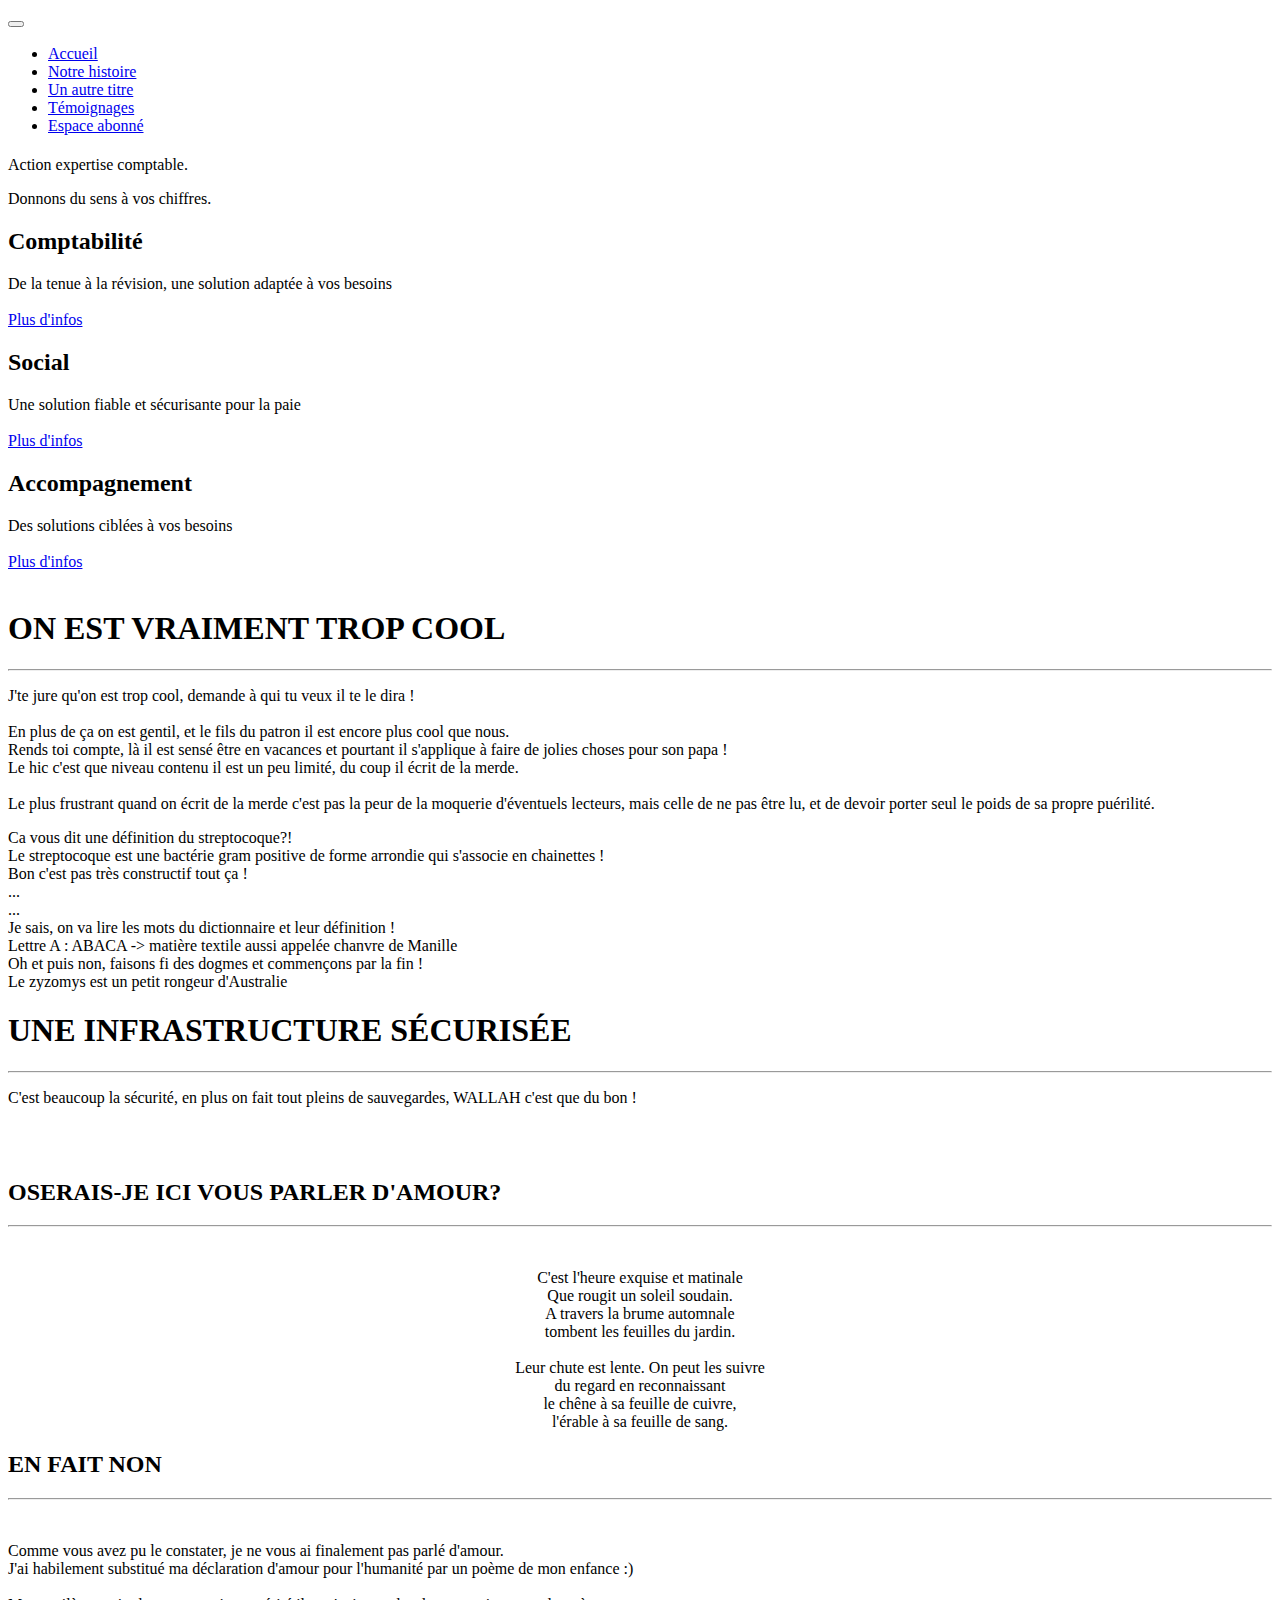
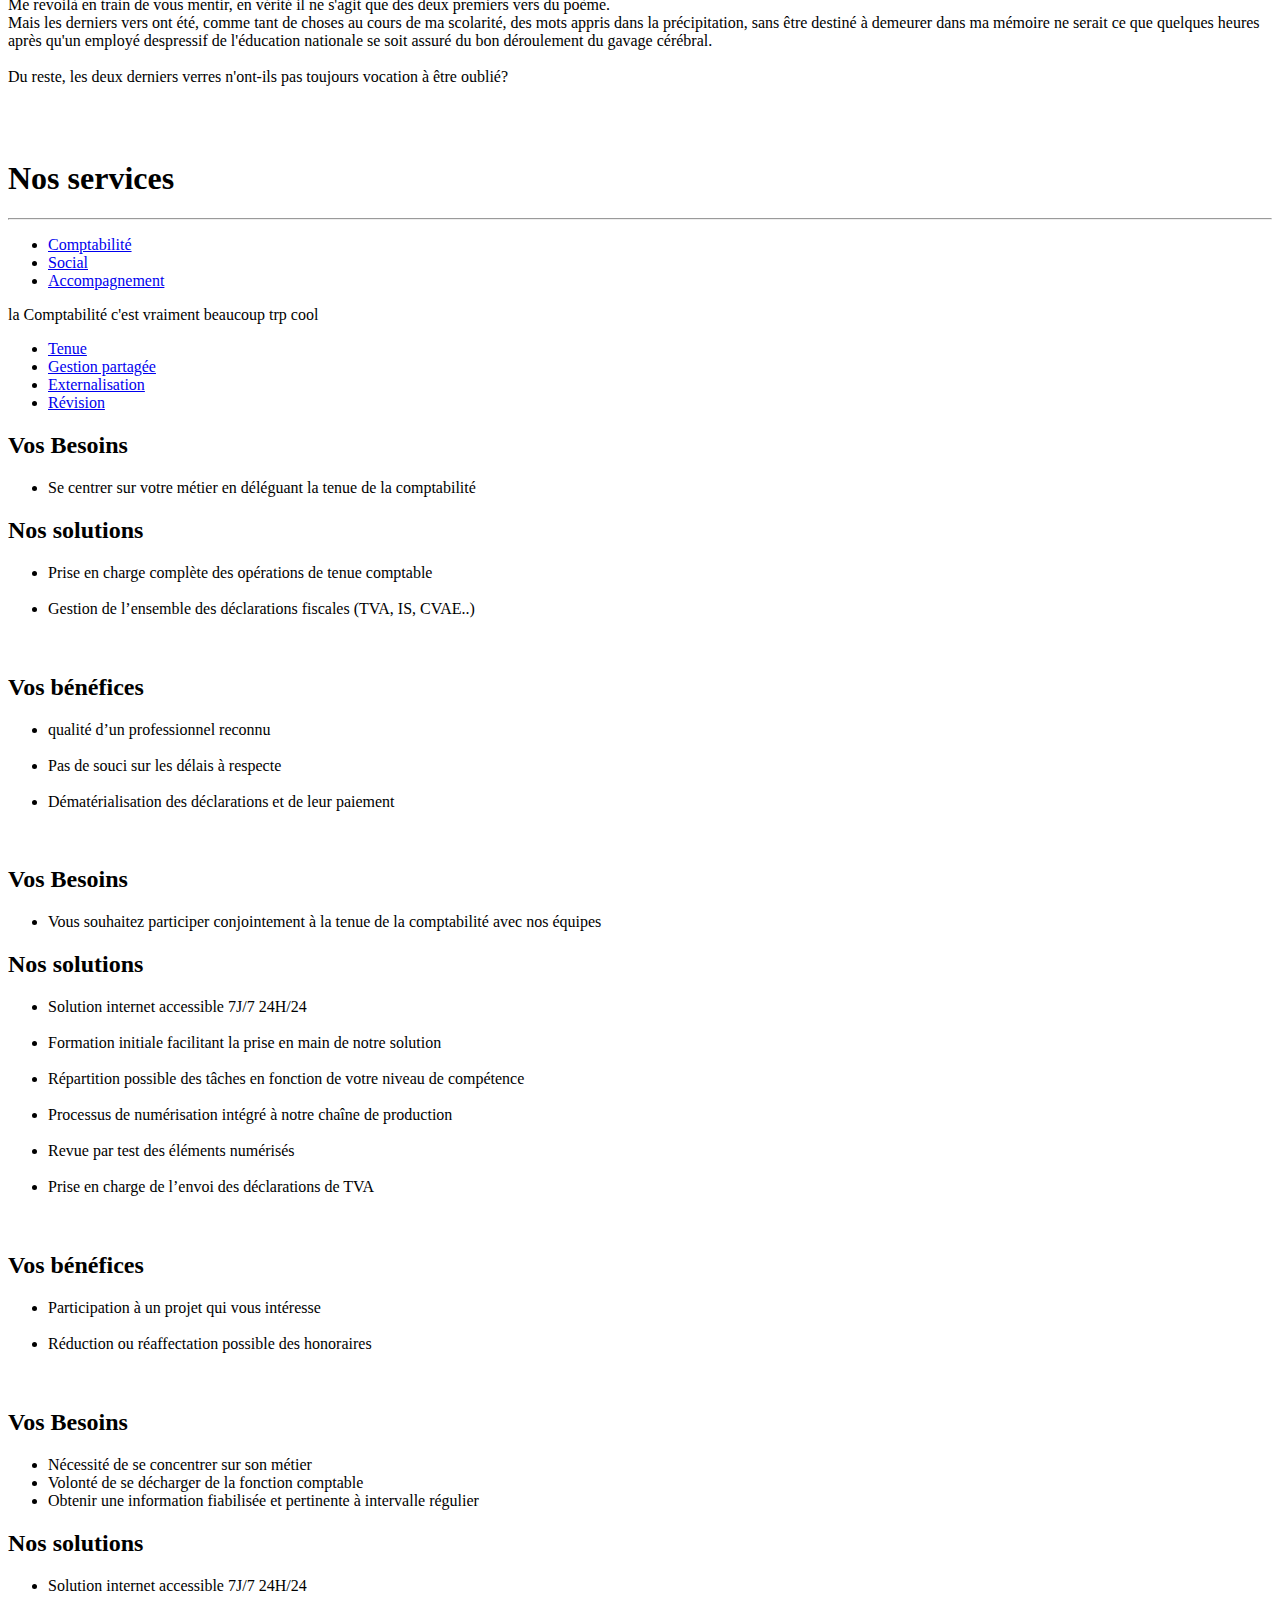
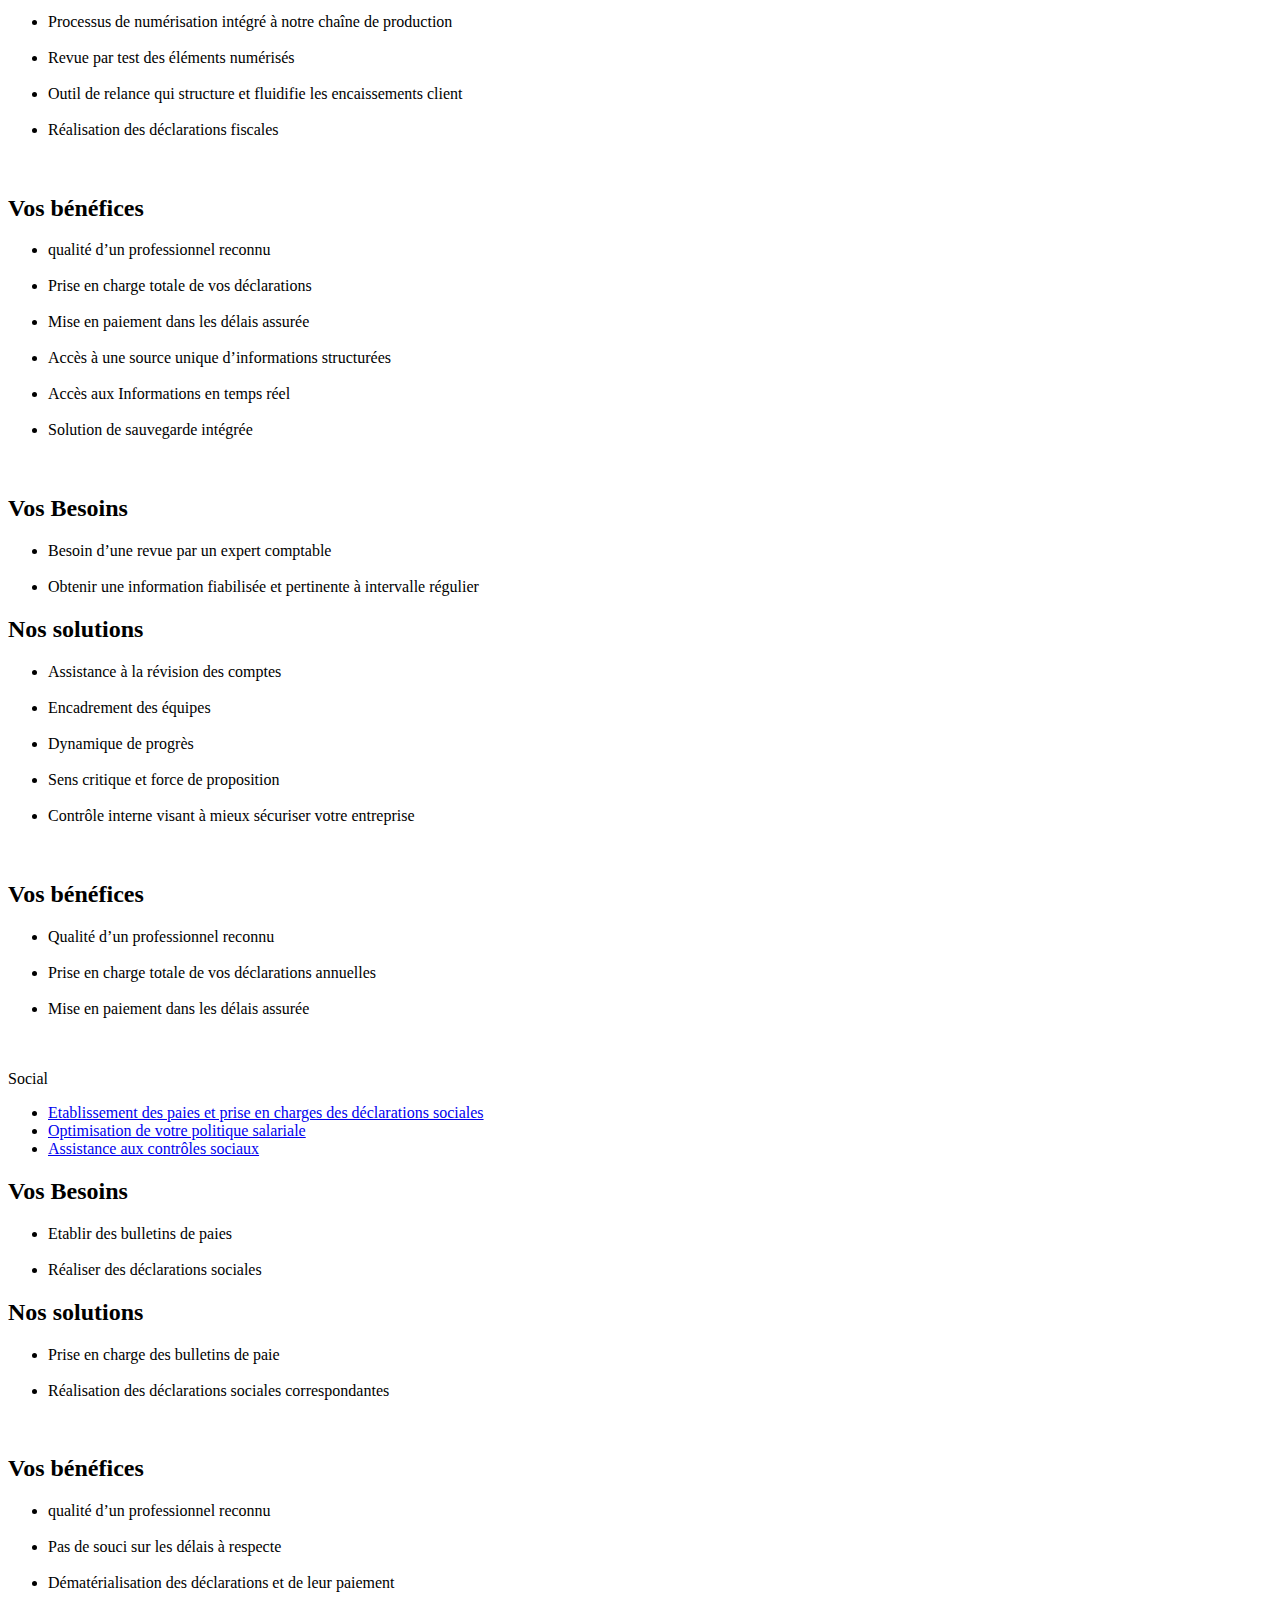
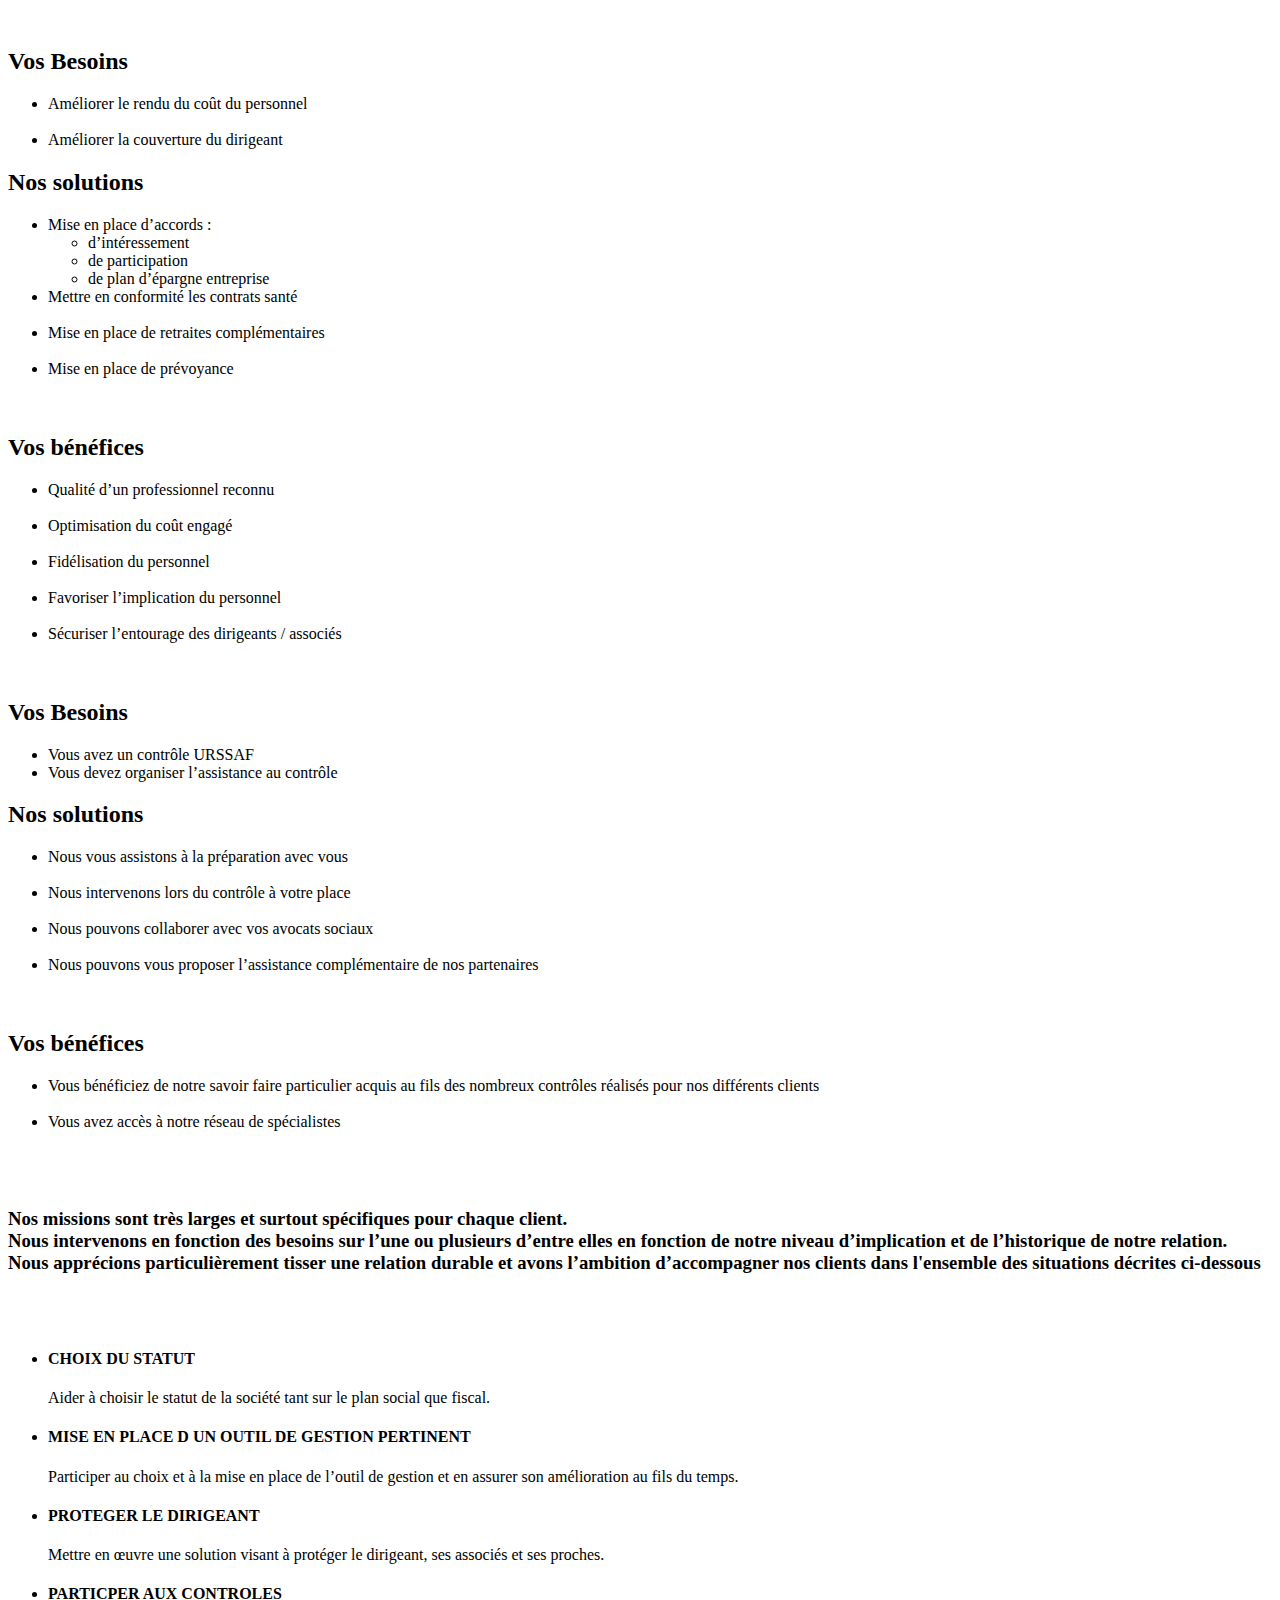
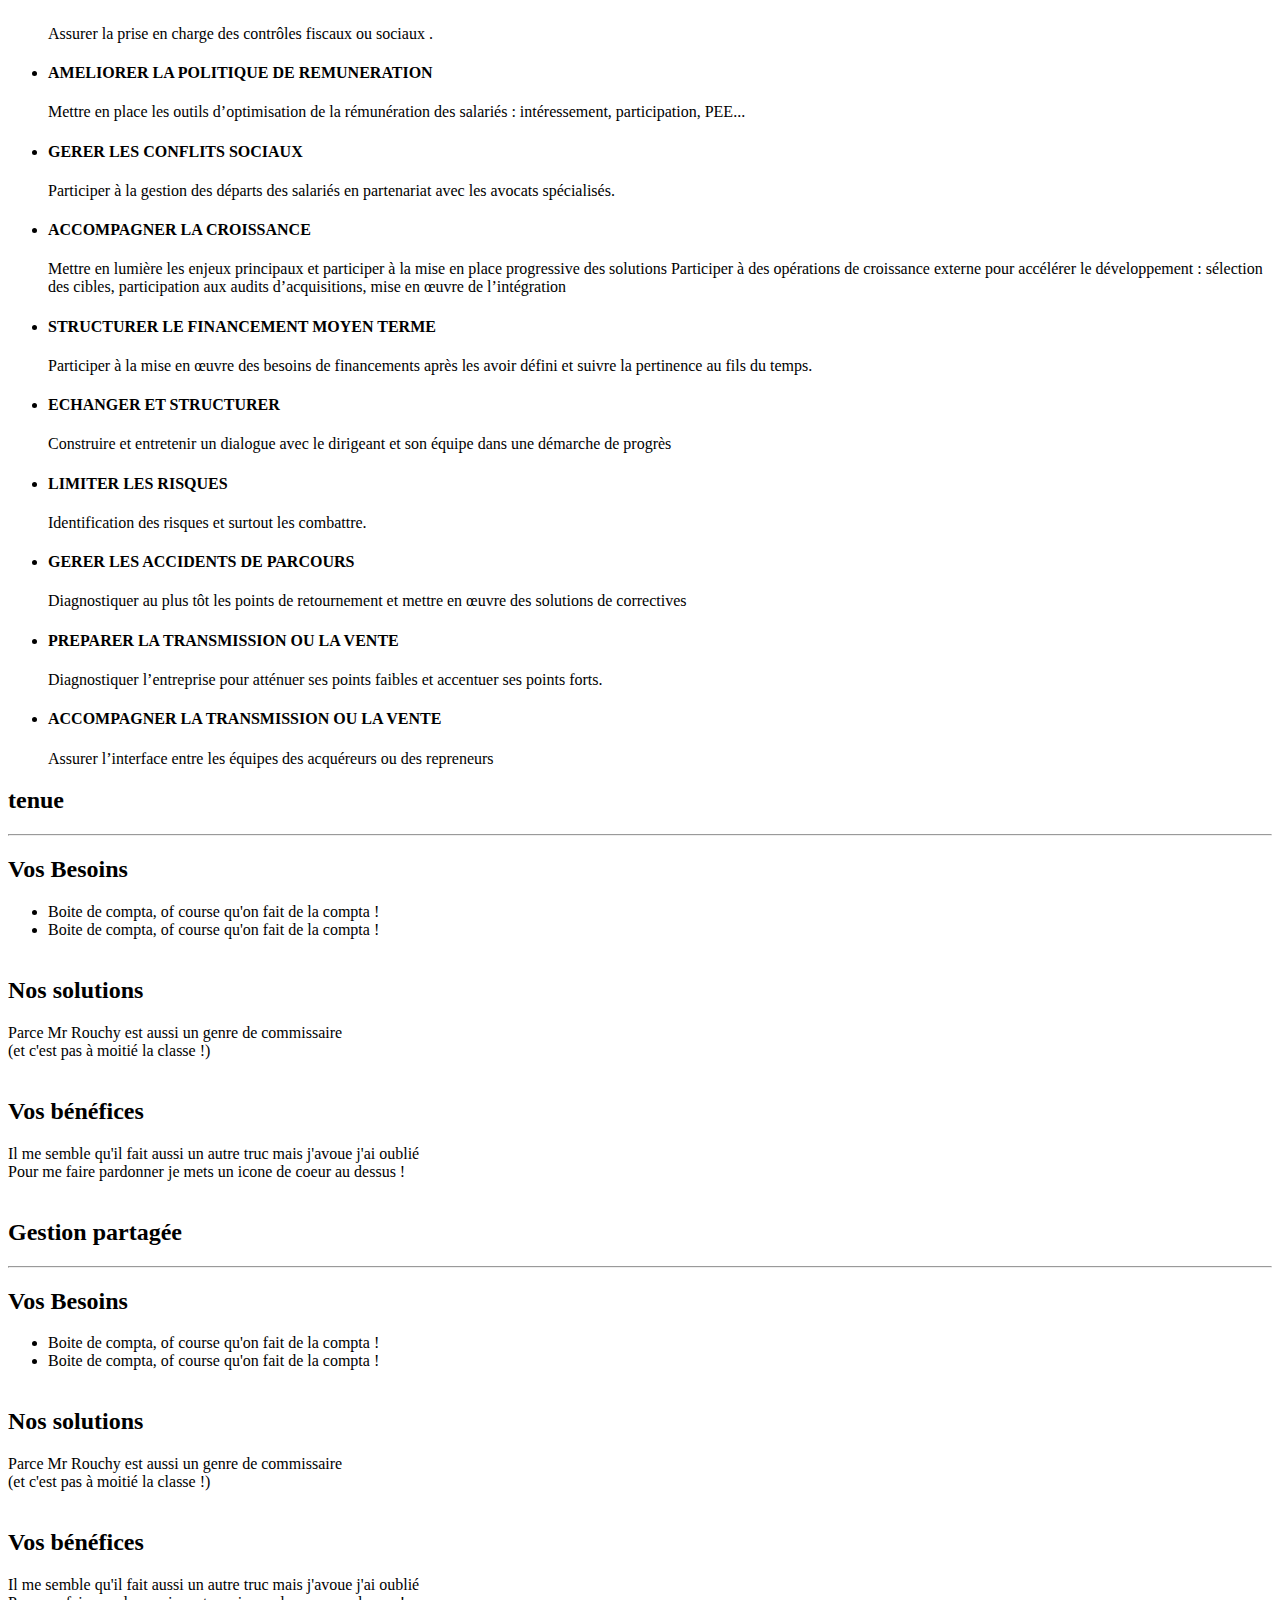
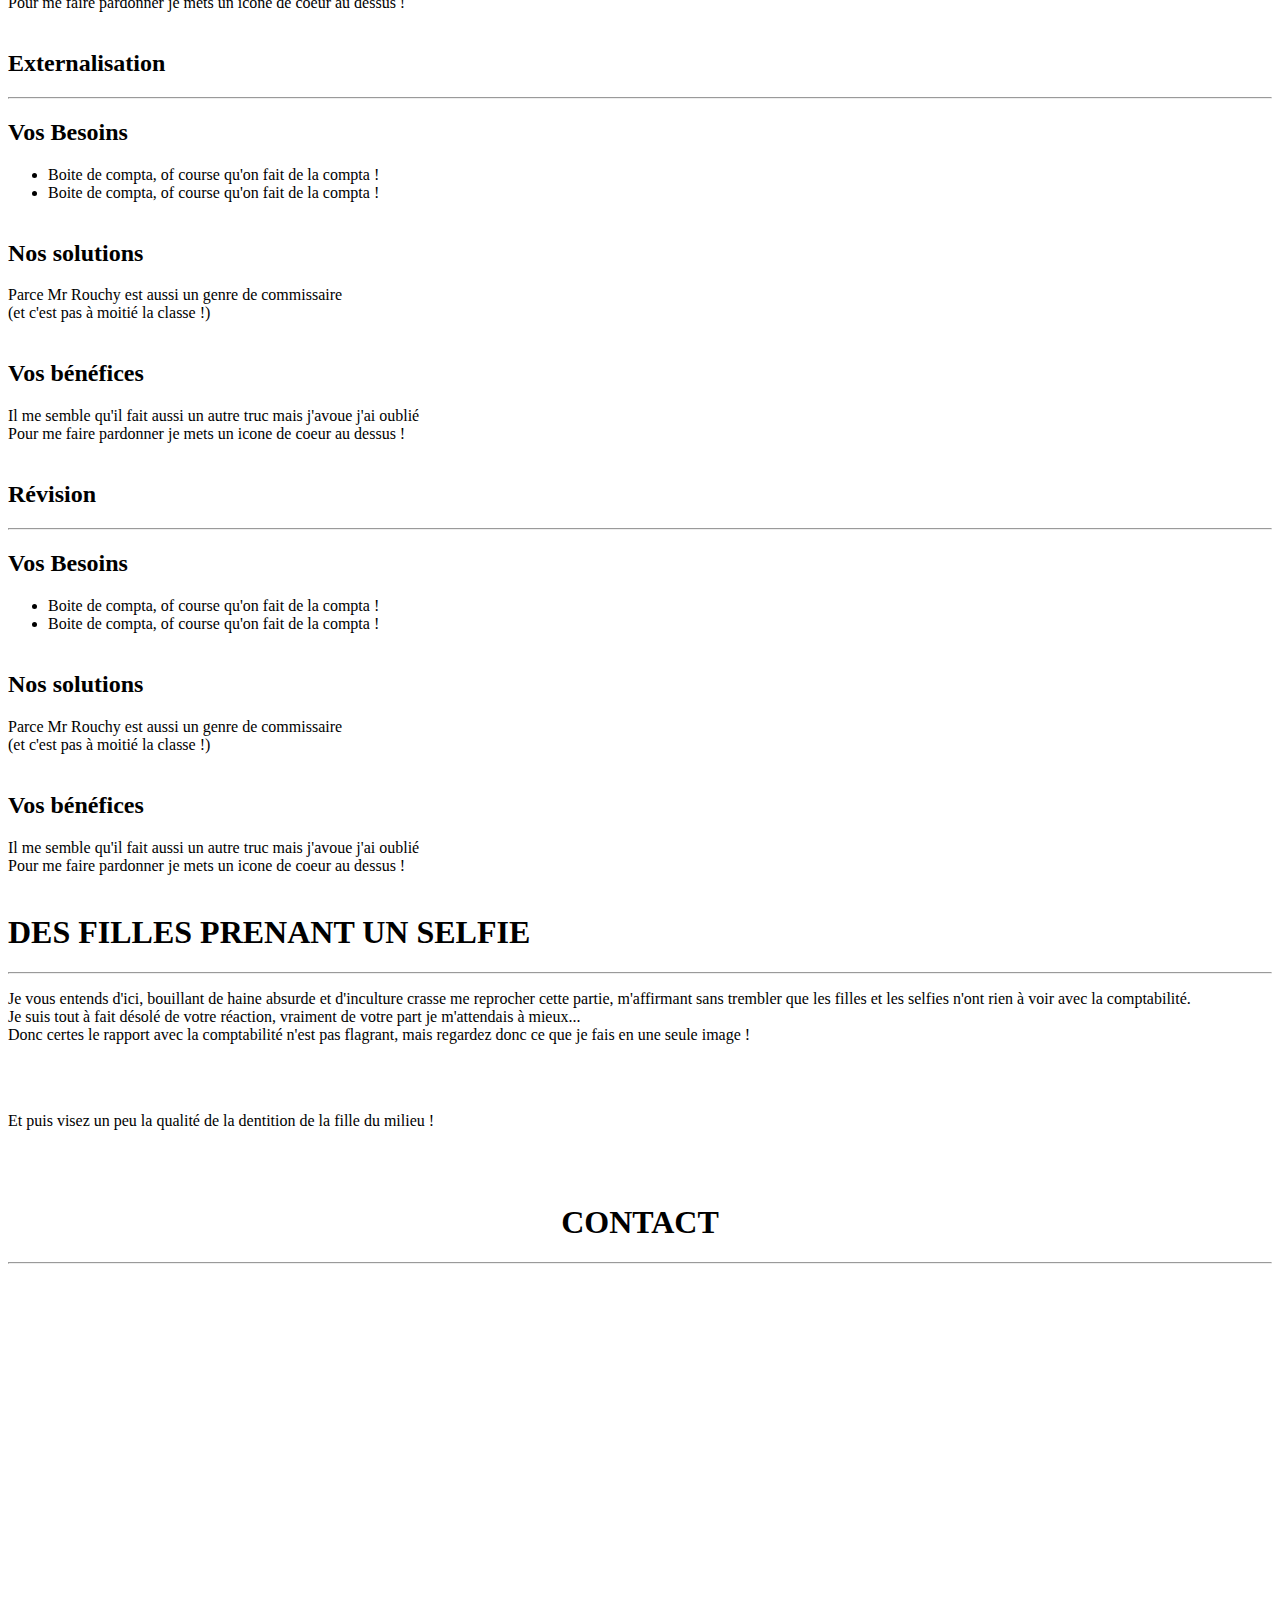
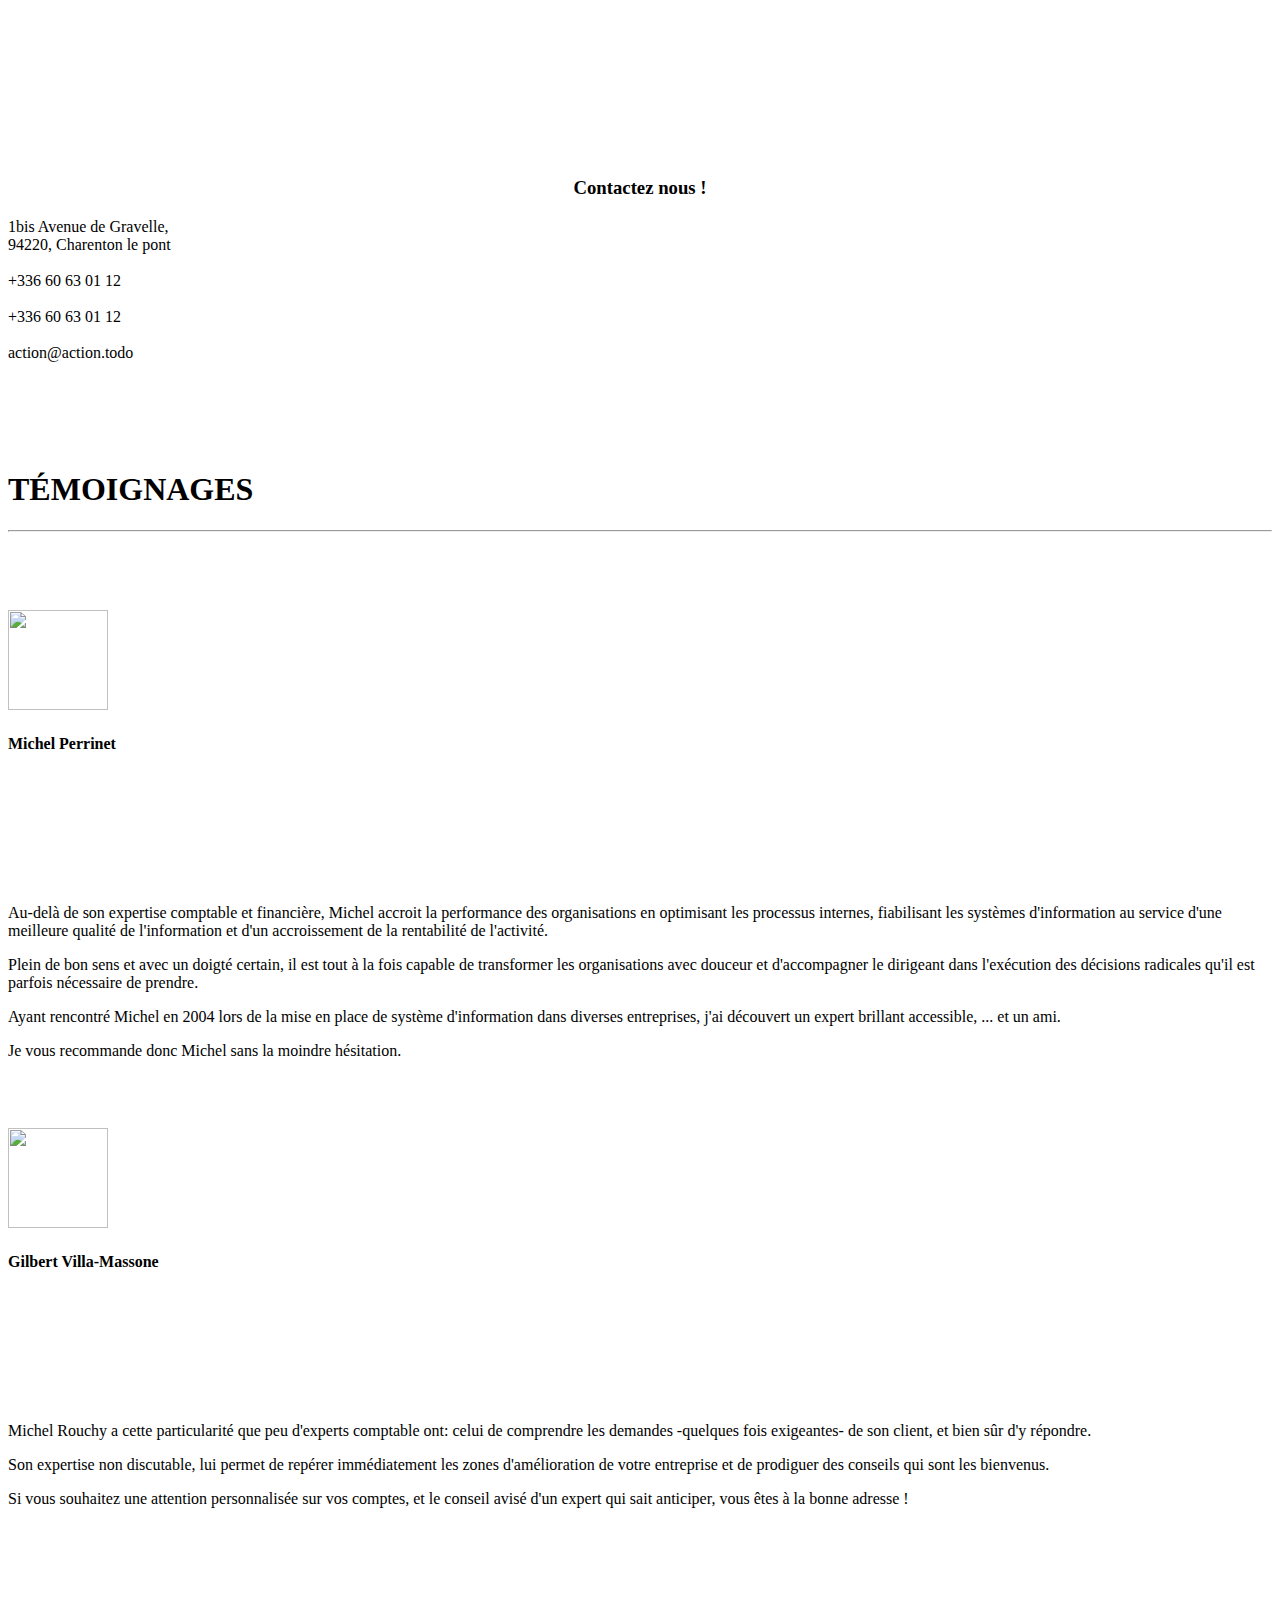
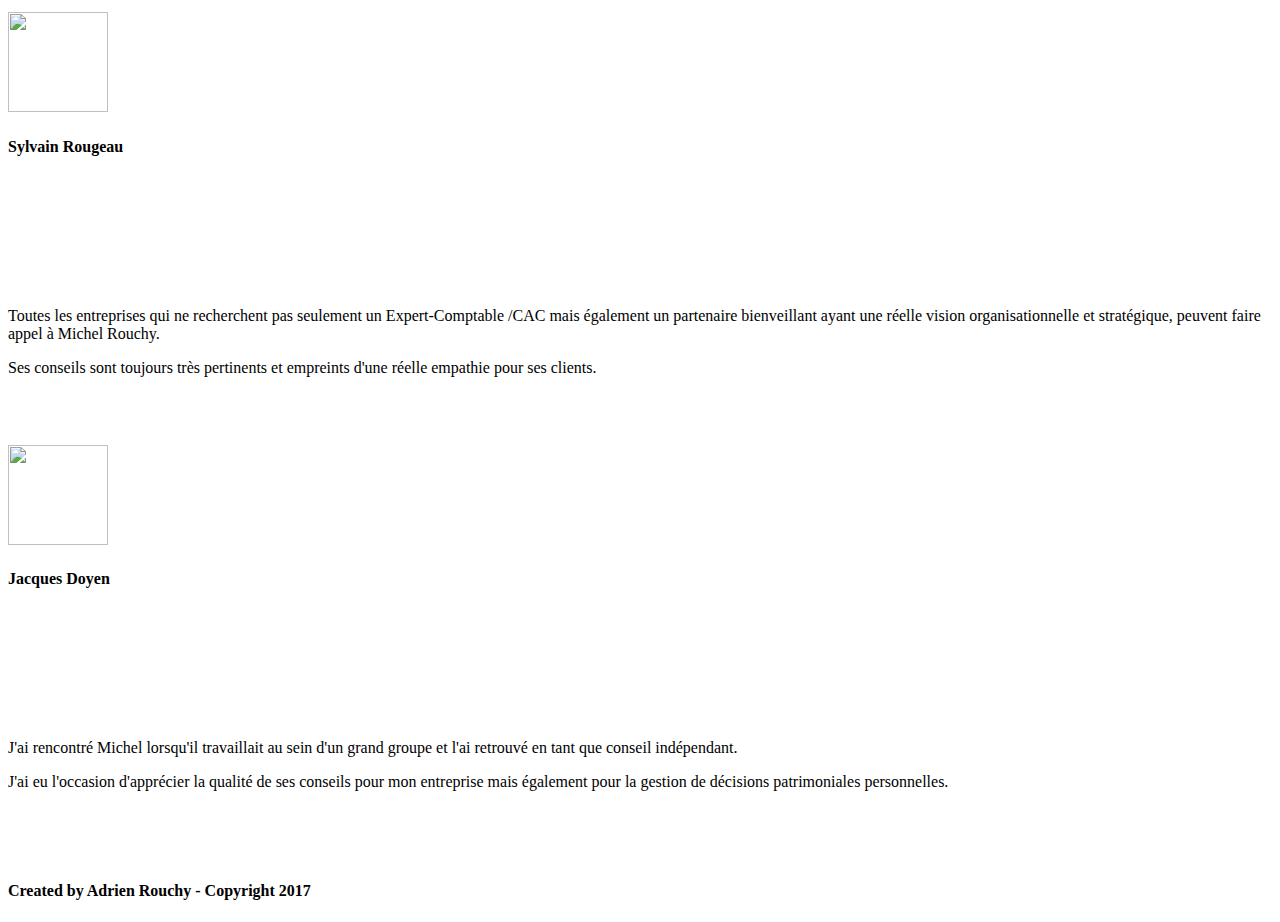
==== index.html @ 65fc9463 "services titles" ====
<!DOCTYPE html>
<html lang="en">
<head>
  <meta charset="utf-8">
  <meta name="viewport" content="width=device-width, initial-scale=1.0">
  <meta name="description" content="SHIELD - Free Bootstrap 3 Theme">
  <meta name="author" content="Carlos Alvarez - Alvarez.is - blacktie.co">
  <link rel="shortcut icon" href="assets/ico/favicon.png">

  <title> Action expertise comptable</title>

  <!-- Bootstrap core CSS -->
  <link href="assets/css/bootstrap.css" rel="stylesheet">

  <!-- Custom styles for this template -->
  <link href="assets/css/main.css" rel="stylesheet">

  <link rel="stylesheet" href="assets/css/icomoon.css">
  <link rel="stylesheet" href="assets/font-awesome/css/font-awesome.min.css">

  <link href="assets/css/animate-custom.css" rel="stylesheet">


  <link href='http://fonts.googleapis.com/css?family=Lato:300,400,700,300italic,400italic' rel='stylesheet' type='text/css'>
  <link href='http://fonts.googleapis.com/css?family=Raleway:400,300,700' rel='stylesheet' type='text/css'>

  <script src="assets/js/jquery.min.js"></script>
  <script type="text/javascript" src="assets/js/modernizr.custom.js"></script>



  <!-- HTML5 shim and Respond.js IE8 support of HTML5 elements and media queries -->
  <!--[if lt IE 9]>
  <script src="assets/js/html5shiv.js"></script>
  <script src="assets/js/respond.min.js"></script>
  <![endif]-->
</head>

<body data-spy="scroll" data-offset="0" data-target="#navbar-main">


  <div id="navbar-main">
    <!-- Fixed navbar -->
    <div class="navbar navbar-inverse navbar-fixed-top">
      <div class="container">
        <div class="navbar-header">
          <button type="button" class="navbar-toggle" data-toggle="collapse" data-target=".navbar-collapse">
            <span class="icon icon-shield" style="font-size:30px; color:#3498db;"></span>
          </button>
          <a class="navbar-brand hidden-xs hidden-sm smoothScroll" href="#home"><span class="icon icon-shield" style="font-size:18px; color:#3498db;"></span></a>
        </div>
        <div class="navbar-collapse collapse">
          <ul class="nav navbar-nav">
            <li><a href="#home" class="smoothScroll"> Accueil</a></li>
            <li> <a href="#about" class="smoothScroll"> Notre histoire</a></li>
            <!-- <li> <a href="#about" class="smoothScroll"> Comptabilité</a></li>
            <li> <a href="#about" class="smoothScroll"> Social</a></li>
            <li> <a href="#about" class="smoothScroll"> Accompagnement</a></li> -->
            <li> <a href="#services" class="smoothScroll"> Un autre titre</a></li>
            <li> <a href="#clients" class="smoothScroll"> Témoignages</a></li>
            <li> <a href="http://www.quadraupdate.fr/iquadracompta/iQuadraCompta.application?IPL=\\SRV-DC\QAPPLI\QUADRA\DATABASE\CLIENT\QUADRA.IPL&IP=193.248.51.174:80"> Espace abonné</a></li>
          </ul>
        </div><!--/.nav-collapse -->
      </div>
    </div>
  </div>

  <!-- ==== HEADERWRAP ==== -->
  <div id="headerwrap" id="home" name="home">
    <header class="clearfix">
      <h1><span class="icon icon-shield"></span></h1>
      <p>Action expertise comptable.</p>
      <p>Donnons du sens à vos chiffres.</p>
    </header>
  </div><!-- /headerwrap -->

  <!-- ==== GREYWRAP ==== -->
  <div id="greywrap">
    <div class="row">
      <div class="col-lg-4 callout">
        <!--<span class="icon icon-calendar"></span>-->
        <span class="fa fa-calculator fa-2x"></span>
        <h2>Comptabilité</h2>
        De la tenue à la révision, une solution adaptée à vos besoins<br><br>
        <!--a href="#compta" class="btn btn-primary btn-lg smoothScroll">Plus d'infos</a> -->
        <a href="#tab1" data-toggle="tab" class="btn btn-primary btn-lg smoothScroll">Plus d'infos</a>
      </div><!-- col-lg-4 -->


      <div class="col-lg-4 callout">
        <!--<span class="icon icon-eye"></span>-->
        <span class="fa fa-users fa-2x"></span>
        <h2>Social</h2>
        Une solution fiable et sécurisante pour la paie<br><br>
        <!-- <a data-toggle="modal" href="#modalCommissariat" class="btn btn-primary btn-lg">Plus d'infos</a> -->
        <a href="#tab2" data-toggle="tab" class="btn btn-primary btn-lg smoothScroll">Plus d'infos</a>
      </div><!-- col-lg-4 -->

      <div class="col-lg-4 callout">
        <!--<span class="icon icon-heart"></span>-->
        <span class="fa fa-handshake-o fa-2x"></span>
        <h2>Accompagnement</h2>
        Des solutions ciblées à vos besoins<br><br>
        <!--a href="#compta" class="btn btn-primary btn-lg smoothScroll">Plus d'infos</a> -->
        <a href="#tab3" data-toggle="tab" class="btn btn-primary btn-lg smoothScroll">Plus d'infos</a>
      </div><!-- col-lg-4 -->
    </div><!-- row -->
  </div><!-- greywrap -->

  <!-- ==== ABOUT ==== -->
  <div class="container" id="about" name="about">
    <div class="row white">
      <br>
      <h1 class="centered">ON EST VRAIMENT TROP COOL</h1>
      <hr>

      <div class="col-lg-6">
        <p>
          J'te jure qu'on est trop cool, demande à qui tu veux il te le dira !<br><br>
          En plus de ça on est gentil, et le fils du patron il est encore plus cool que nous.<br>
          Rends toi compte, là il est sensé être en vacances et pourtant il s'applique à faire de jolies choses pour son papa !<br>
          Le hic c'est que niveau contenu il est un peu limité, du coup il écrit de la merde.<br><br>
          Le plus frustrant quand on écrit de la merde c'est pas la peur de la moquerie d'éventuels lecteurs, mais celle de ne pas être lu, et de devoir porter seul le poids de sa propre puérilité.
        </p>
      </div><!-- col-lg-6 -->

      <div class="col-lg-6">
        <p>
          Ca vous dit une définition du streptocoque?!<br>
          Le streptocoque est une bactérie gram positive de forme arrondie qui s'associe en chainettes !<br>
          Bon c'est pas très constructif tout ça !<br>
          ...<br>
          ...<br>
          Je sais, on va lire les mots du dictionnaire et leur définition !<br>
          Lettre A : ABACA -> matière textile aussi appelée chanvre de Manille<br>
          Oh et puis non, faisons fi des dogmes et commençons par la fin !<br>
          Le zyzomys est un petit rongeur d'Australie<br>
        </p>
      </div><!-- col-lg-6 -->
    </div><!-- row -->
  </div><!-- container -->

  <!-- ==== SECTION DIVIDER1 -->
  <section class="section-divider textdivider divider1">
    <div class="container">
      <h1>UNE INFRASTRUCTURE SÉCURISÉE</h1>
      <hr>
      <p>C'est beaucoup la sécurité, en plus on fait tout pleins de sauvegardes, WALLAH c'est que du bon !</p>
    </div><!-- container -->
  </section><!-- section -->


  <!-- ==== SERVICES ==== -->
  <div class="container" id="services" name="services">
    <br>
    <br>
    <div class="row">
      <h2 class="centered">OSERAIS-JE ICI VOUS PARLER D'AMOUR?</h2>
      <hr>
      <br>
      <div class="col-lg-offset-2 col-lg-8">
        <p style="text-align: center">
          C'est l'heure exquise et matinale<br>
          Que rougit un soleil soudain.<br>
          A travers la brume automnale<br>
          tombent les feuilles du jardin.<br><br>
          Leur chute est lente. On peut les suivre<br>
          du regard en reconnaissant<br>
          le chêne à sa feuille de cuivre,<br>
          l'érable à sa feuille de sang.
        </p>

      </div><!-- col-lg -->
    </div><!-- row -->

    <div class="row">
      <h2 class="centered">EN FAIT NON</h2>
      <hr>
      <br>

      <div class="col-lg-offset-2 col-lg-8">
        <p>
          Comme vous avez pu le constater, je ne vous ai finalement pas parlé d'amour.<br>
          J'ai habilement substitué ma déclaration d'amour pour l'humanité par un poème de mon enfance :)<br><br>
          Me revoilà en train de vous mentir, en vérité il ne s'agit que des deux premiers vers du poème.<br>
          Mais les derniers vers ont été, comme tant de choses au cours de ma scolarité, des mots appris dans la précipitation, sans être destiné à demeurer dans ma mémoire ne serait ce que quelques heures après qu'un employé despressif de l'éducation nationale se soit assuré du bon déroulement du gavage cérébral.<br><br>
          Du reste, les deux derniers verres n'ont-ils pas toujours vocation à être oublié?
        </p>
        <!--<img class="img-responsive" src="assets/img/iphone.png" alt="">-->
      </div><!-- col -->
    </div><!-- row -->
  </div><!-- container -->

  <div id="compta" name="compta">
    <br>
    <br>
    <div class="row">
      <h1 class="centered">Nos services</h1>
      <hr>
    </div>
    <div class="row centered">
      <div class="tabbable">

        <ul class="nav nav-tabs">
          <li class="active"><a href="#tab1" data-toggle="tab">Comptabilité</a></li>
          <li><a href="#tab2" data-toggle="tab">Social</a></li>
          <li><a href="#tab3" data-toggle="tab">Accompagnement</a></li>
        </ul>
        <div class="tab-content">

          <div class="tab-pane active" id="tab1">
            <p>la Comptabilité c'est vraiment beaucoup trp cool</p>
            <div class="table">
              <!-- <ul class="nav nav-pills nav-stacked col-lg-2"> -->
              <div class="col-lg-2">
                <ul>
                  <!-- <div class="horizontalPills"> -->
                  <li class="horizontalPills" class="active"><a href="#tenueCompta" data-toggle="tab">Tenue</a></li>
                  <li class="horizontalPills"><a href="#gestionPCompta" data-toggle="tab">Gestion partagée</a></li>
                  <li class="horizontalPills"><a href="#externCompta" data-toggle="tab">Externalisation</a></li>
                  <li class="horizontalPills"><a href="#revCompta" data-toggle="tab">Révision</a></li>

                </div>
              </ul>
              <div class="tab-content col-lg-10">

                <div class="tab-pane active" id="tenueCompta">
                  <div class="row">
                    <div class="col-lg-4 callout">
                      <h2>Vos Besoins</h2>
                      <ul>
                        <li>Se centrer sur votre métier en déléguant la tenue de la comptabilité</li>
                      </ul>
                    </div><!-- col-lg-4 -->

                    <div class="col-lg-4 callout">
                      <h2>Nos solutions</h2>
                      <ul>
                        <li>Prise en charge complète des opérations de tenue comptable</li><br>
                        <li>Gestion de l’ensemble des déclarations fiscales (TVA, IS, CVAE..)</li><br><br>
                      </ul>
                    </div><!-- col-lg-4 -->

                    <div class="col-lg-4 callout">
                      <h2>Vos bénéfices</h2>
                      <ul>
                        <li>qualité d’un professionnel reconnu</li><br>
                        <li>Pas de souci sur les délais à respecte</li><br>
                        <li>Dématérialisation des déclarations et de leur paiement</li><br><br>
                      </ul>
                    </div><!-- col-lg-4 -->
                  </div><!-- row -->
                </div>

                <div class="tab-pane" id="gestionPCompta">
                  <div class="row">
                    <div class="col-lg-4 callout">
                      <h2>Vos Besoins</h2>
                      <ul>
                        <li>Vous souhaitez participer conjointement à la tenue de la comptabilité avec nos équipes</li>
                      </ul>
                    </div><!-- col-lg-4 -->

                    <div class="col-lg-4 callout">
                      <h2>Nos solutions</h2>
                      <ul>
                        <li>Solution internet accessible 7J/7 24H/24</li><br>
                        <li>Formation initiale facilitant  la prise en main de notre solution</li><br>
                        <li>Répartition possible des tâches  en fonction de votre niveau de compétence</li><br>
                        <li>Processus de numérisation intégré à notre chaîne de production</li><br>
                        <li>Revue par test des éléments numérisés </li><br>
                        <li>Prise en charge de l’envoi des déclarations de TVA </li><br><br>
                      </ul>
                    </div><!-- col-lg-4 -->

                    <div class="col-lg-4 callout">
                      <h2>Vos bénéfices</h2>
                      <ul>
                        <li>Participation à un projet qui vous intéresse</li><br>
                        <li>Réduction ou réaffectation possible des honoraires </li><br><br>
                      </ul>
                    </div><!-- col-lg-4 -->
                  </div><!-- row -->
                </div>

                <div class="tab-pane" id="externCompta">
                  <div class="row">
                    <div class="col-lg-4 callout">
                      <h2>Vos Besoins</h2>
                      <ul>
                        <li>Nécessité de se concentrer sur son métier</li>
                        <li>Volonté de se décharger de la fonction comptable</li>
                        <li>Obtenir une information fiabilisée et pertinente à intervalle régulier</li>

                      </ul>
                    </div><!-- col-lg-4 -->

                    <div class="col-lg-4 callout">
                      <h2>Nos solutions</h2>
                      <ul>
                        <li>Solution internet accessible 7J/7 24H/24</li><br>
                        <li>Processus de numérisation intégré à notre chaîne de production</li><br>
                        <li>Revue par test des éléments numérisés </li><br>
                        <li>Outil de relance qui structure et fluidifie les encaissements client</li><br>
                        <li>Réalisation des déclarations fiscales </li><br><br>
                      </ul>
                    </div><!-- col-lg-4 -->

                    <div class="col-lg-4 callout">
                      <h2>Vos bénéfices</h2>
                      <ul>
                        <li>qualité d’un professionnel reconnu</li><br>
                        <li>Prise en charge totale de vos déclarations</li><br>
                        <li>Mise en paiement dans les délais assurée</li><br>
                        <li>Accès à une source unique d’informations structurées</li><br>
                        <li>Accès aux Informations en temps réel</li><br>
                        <li>Solution de sauvegarde intégrée</li><br><br>
                      </ul>
                    </div><!-- col-lg-4 -->
                  </div><!-- row -->
                </div>

                <div class="tab-pane" id="revCompta">
                  <div class="row">
                    <div class="col-lg-4 callout">
                      <h2>Vos Besoins</h2>
                      <ul>
                        <li>Besoin d’une revue par un expert comptable</li><br>
                        <li>Obtenir une information fiabilisée et pertinente à intervalle régulier</li>

                      </ul>
                    </div><!-- col-lg-4 -->

                    <div class="col-lg-4 callout">
                      <h2>Nos solutions</h2>
                      <ul>
                        <li>Assistance à la révision des comptes </li><br>
                        <li>Encadrement des équipes</li><br>
                        <li>Dynamique de progrès</li><br>
                        <li>Sens critique et force de proposition</li><br>
                        <li>Contrôle interne visant à mieux sécuriser votre entreprise</li><br><br>
                      </ul>
                    </div><!-- col-lg-4 -->

                    <div class="col-lg-4 callout">
                      <h2>Vos bénéfices</h2>
                      <ul>
                        <li>Qualité d’un professionnel reconnu</li><br>
                        <li>Prise en charge totale de vos déclarations annuelles</li><br>
                        <li>Mise en paiement dans les délais assurée</li><br><br>
                      </ul>
                    </div><!-- col-lg-4 -->
                  </div><!-- row -->
                </div>

              </div>
            </div>
          </div>

          <div class="tab-pane" id="tab2">
            <p>Social</p>
            <div class="table">
              <!-- <ul class="nav nav-pills nav-stacked col-lg-2"> -->
              <div class="col-lg-2">
                <ul class="horizontalPills">
                  <!-- <div class="horizontalPills"> -->
                  <li class="active"><a href="#paiesDeclaSocial" data-toggle="tab">Etablissement des paies et prise en charges des déclarations sociales</a></li>
                  <li><a href="#optiPolSarSocial" data-toggle="tab">Optimisation de votre politique salariale</a></li>
                  <li><a href="#controleSocial" data-toggle="tab">Assistance aux contrôles sociaux</a></li>

                </div>
              </ul>
              <div class="tab-content col-lg-10">

                <div class="tab-pane active" id="paiesDeclaSocial">
                  <div class="row">
                    <div class="col-lg-4 callout">
                      <h2>Vos Besoins</h2>
                      <ul>
                        <li>Etablir des  bulletins de paies</li><br>
                        <li>Réaliser des déclarations sociales</li>
                      </ul>
                    </div><!-- col-lg-4 -->

                    <div class="col-lg-4 callout">
                      <h2>Nos solutions</h2>
                      <ul>
                        <li>Prise en charge des bulletins de paie</li><br>
                        <li>Réalisation des déclarations sociales correspondantes</li><br><br>
                      </ul>
                    </div><!-- col-lg-4 -->

                    <div class="col-lg-4 callout">
                      <h2>Vos bénéfices</h2>
                      <ul>
                        <li>qualité d’un professionnel reconnu</li><br>
                        <li>Pas de souci sur les délais à respecte</li><br>
                        <li>Dématérialisation des déclarations et de leur paiement</li><br><br>
                      </ul>
                    </div><!-- col-lg-4 -->
                  </div><!-- row -->
                </div>

                <div class="tab-pane" id="optiPolSarSocial">
                  <div class="row">
                    <div class="col-lg-4 callout">
                      <h2>Vos Besoins</h2>
                      <ul>
                        <li>Améliorer le rendu du coût du personnel</li><br>
                        <li>Améliorer la couverture du dirigeant</li>
                      </ul>
                    </div><!-- col-lg-4 -->

                    <div class="col-lg-4 callout">
                      <h2>Nos solutions</h2>
                      <ul>
                        <li>Mise en place d’accords :</li>
                        <ul>
                          <li>d’intéressement</li>
                          <li>de participation</li>
                          <li>de plan d’épargne entreprise</li>
                        </ul>
                        <li>Mettre en conformité les contrats santé </li><br>
                        <li>Mise en place de retraites complémentaires</li><br>
                        <li>Mise en place de prévoyance</li><br><br>
                      </ul>
                    </div><!-- col-lg-4 -->

                    <div class="col-lg-4 callout">
                      <h2>Vos bénéfices</h2>
                      <ul>
                        <li>Qualité d’un professionnel reconnu</li><br>
                        <li>Optimisation du coût engagé</li><br>
                        <li>Fidélisation du personnel</li><br>
                        <li>Favoriser l’implication du personnel</li><br>
                        <li>Sécuriser l’entourage des dirigeants / associés</li><br><br>
                      </ul>
                    </div><!-- col-lg-4 -->
                  </div><!-- row -->
                </div>

                <div class="tab-pane" id="controleSocial">
                  <div class="row">
                    <div class="col-lg-4 callout">
                      <h2>Vos Besoins</h2>
                      <ul>
                        <li>Vous avez un contrôle URSSAF</li>
                        <li>Vous devez organiser l’assistance au contrôle</li>
                      </ul>
                    </div><!-- col-lg-4 -->

                    <div class="col-lg-4 callout">
                      <h2>Nos solutions</h2>
                      <ul>
                        <li>Nous vous assistons à la préparation avec vous</li><br>
                        <li>Nous intervenons lors du contrôle à votre place</li><br>
                        <li>Nous pouvons collaborer avec vos avocats sociaux</li><br>
                        <li>Nous pouvons vous proposer l’assistance complémentaire de nos partenaires</li><br><br>
                      </ul>
                    </div><!-- col-lg-4 -->

                    <div class="col-lg-4 callout">
                      <h2>Vos bénéfices</h2>
                      <ul>
                        <li>Vous bénéficiez de notre savoir faire particulier acquis au fils des nombreux contrôles réalisés pour nos différents clients</li><br>
                        <li>Vous avez accès à notre réseau de spécialistes</li><br><br>
                      </ul>
                    </div><!-- col-lg-4 -->
                  </div><!-- row -->
                </div>
              </div>
            </div>

          </div>


          <div class="tab-pane" id="tab3">

            <!-- <div class="container"> -->








            <div class="container">

              <h3>
                <br>
                Nos missions sont très larges et surtout spécifiques pour chaque client.<br>
                Nous intervenons en fonction des besoins sur l’une ou plusieurs d’entre elles en fonction de notre niveau d’implication et de l’historique de notre relation.<br>
                Nous apprécions particulièrement tisser une <b>relation durable</b> et avons l’ambition d’accompagner nos clients dans l'ensemble des situations décrites ci-dessous
              </h3>
              <br><br>

              <!-- <div class="col-lg-6 callout">
              <h3>PONCTUEL</h3>
            </div>

            <div class="col-lg-6 callout">
            <h3>RÉGULIER</h3>
          </div>
          <br><br><br> -->
          <ul class="timeline">
            <li>
              <div class="timeline-badge"><i class="glyphicon glyphicon-check"></i></div>
              <div class="timeline-panel">
                <div class="timeline-heading">
                  <h4 class="timeline-title"><b>CHOIX DU STATUT</b></h4>
                  <!-- <p><small class="text-muted"><i class="glyphicon glyphicon-time"></i> 11 hours ago via Twitter</small></p> -->
                </div>
                <div class="timeline-body">
                  <p>Aider à choisir le statut de la société tant sur le plan social que fiscal.</p>
                </div>
              </div>
            </li>

            <li class="timeline-inverted">
              <div class="timeline-badge warning"><i class="glyphicon glyphicon-credit-card"></i></div>
              <div class="timeline-panel">
                <div class="timeline-heading">
                  <h4 class="timeline-title">MISE EN PLACE D UN OUTIL DE GESTION PERTINENT</h4>
                </div>
                <div class="timeline-body">
                  <p>Participer au choix et à la mise en place de l’outil de gestion et en assurer son amélioration au fils du temps.</p>
                </div>
              </div>
            </li>

            <li>
              <div class="timeline-badge danger"><i class="glyphicon glyphicon-credit-card"></i></div>
              <div class="timeline-panel">
                <div class="timeline-heading">
                  <h4 class="timeline-title">PROTEGER LE DIRIGEANT</h4>
                </div>
                <div class="timeline-body">
                  <p>Mettre en œuvre une solution visant à protéger le dirigeant, ses associés et ses proches.</p>
                </div>
              </div>
            </li>

            <li class="timeline-inverted">
              <div class="timeline-badge warning"><i class="glyphicon glyphicon-credit-card"></i></div>
              <div class="timeline-panel">
                <div class="timeline-heading">
                  <h4 class="timeline-title">PARTICPER AUX CONTROLES</h4>
                </div>
                <div class="timeline-body">
                  <p>Assurer la prise en charge des contrôles fiscaux ou sociaux .</p>
                </div>
              </div>
            </li>

            <li>
              <div class="timeline-badge danger"><i class="glyphicon glyphicon-credit-card"></i></div>
              <div class="timeline-panel">
                <div class="timeline-heading">
                  <h4 class="timeline-title">AMELIORER LA POLITIQUE DE REMUNERATION</h4>
                </div>
                <div class="timeline-body">
                  <p>Mettre en place les outils d’optimisation de la rémunération des salariés : intéressement, participation, PEE...</p>
                </div>
              </div>
            </li>

            <li class="timeline-inverted">
              <div class="timeline-badge warning"><i class="glyphicon glyphicon-credit-card"></i></div>
              <div class="timeline-panel">
                <div class="timeline-heading">
                  <h4 class="timeline-title">GERER LES CONFLITS SOCIAUX</h4>
                </div>
                <div class="timeline-body">
                  <p>Participer à la gestion des départs des salariés en partenariat avec les avocats spécialisés.</p>
                </div>
              </div>
            </li>

            <li>
              <div class="timeline-badge danger"><i class="glyphicon glyphicon-credit-card"></i></div>
              <div class="timeline-panel">
                <div class="timeline-heading">
                  <h4 class="timeline-title">ACCOMPAGNER LA CROISSANCE</h4>
                </div>
                <div class="timeline-body">
                  <p>Mettre en lumière les enjeux principaux et participer à la mise en place progressive des solutions
                    Participer à des opérations de croissance externe pour accélérer le développement : sélection des cibles, participation aux audits d’acquisitions, mise en œuvre de l’intégration</p>
                  </div>
                </div>
              </li>

              <li class="timeline-inverted">
                <div class="timeline-badge warning"><i class="glyphicon glyphicon-credit-card"></i></div>
                <div class="timeline-panel">
                  <div class="timeline-heading">
                    <h4 class="timeline-title">STRUCTURER LE FINANCEMENT MOYEN TERME</h4>
                  </div>
                  <div class="timeline-body">
                    <p>Participer à la mise en œuvre des besoins de financements après les avoir défini et suivre la pertinence au fils du temps.</p>
                  </div>
                </div>
              </li>

              <li>
                <div class="timeline-badge danger"><i class="glyphicon glyphicon-credit-card"></i></div>
                <div class="timeline-panel">
                  <div class="timeline-heading">
                    <h4 class="timeline-title">ECHANGER ET STRUCTURER</h4>
                  </div>
                  <div class="timeline-body">
                    <p>Construire et entretenir un dialogue avec le dirigeant et son équipe dans une démarche de progrès</p>
                  </div>
                </div>
              </li>

              <li class="timeline-inverted">
                <div class="timeline-badge warning"><i class="glyphicon glyphicon-credit-card"></i></div>
                <div class="timeline-panel">
                  <div class="timeline-heading">
                    <h4 class="timeline-title">LIMITER LES RISQUES</h4>
                  </div>
                  <div class="timeline-body">
                    <p>Identification des risques et  surtout les combattre.</p>
                  </div>
                </div>
              </li>

              <li>
                <div class="timeline-badge danger"><i class="glyphicon glyphicon-credit-card"></i></div>
                <div class="timeline-panel">
                  <div class="timeline-heading">
                    <h4 class="timeline-title">GERER LES ACCIDENTS DE PARCOURS</h4>
                  </div>
                  <div class="timeline-body">
                    <p>Diagnostiquer au plus tôt les points de retournement et mettre en œuvre des solutions de correctives</p>
                  </div>
                </div>
              </li>



              <li class="timeline-inverted">
                <div class="timeline-badge warning"><i class="glyphicon glyphicon-credit-card"></i></div>
                <div class="timeline-panel">
                  <div class="timeline-heading">
                    <h4 class="timeline-title">PREPARER LA TRANSMISSION OU LA VENTE</h4>
                  </div>
                  <div class="timeline-body">
                    <p>Diagnostiquer l’entreprise pour atténuer ses points faibles et accentuer ses points forts.</p>
                  </div>
                </div>
              </li>

              <li>
                <!-- <div class="timeline-badge danger"><i class="glyphicon glyphicon-credit-card"></i></div> -->
                <div class="timeline-badge warning"></div>
                <div class="timeline-panel">
                  <div class="timeline-heading">
                    <h4 class="timeline-title">ACCOMPAGNER LA TRANSMISSION OU LA VENTE</h4>
                  </div>
                  <div class="timeline-body">
                    <p>Assurer l’interface entre les équipes des acquéreurs ou des repreneurs</p>
                  </div>
                </div>
              </li>


            </ul>
          </div>






        </div>
      </div>
    </div>

  </div>

</div>

<div class="collapse opt1" id="tenueCompta" name="tenueCompta">
  <div class="container">
    <div class="row white">

      <h2 class="centered">tenue</h2>
      <hr>
      <div class="row">
        <div class="col-lg-4 callout">
          <!--<span class="icon icon-calendar"></span>-->
          <h2>Vos Besoins</h2>
          <ul>
            <li>Boite de compta, of course qu'on fait de la compta !</li>
            <li>Boite de compta, of course qu'on fait de la compta !<br><br></li>
          </ul>
        </div><!-- col-lg-4 -->

        <div class="col-lg-4 callout">
          <!--<span class="icon icon-eye"></span>-->
          <h2>Nos solutions</h2>
          Parce Mr Rouchy est aussi un genre de commissaire<br>
          (et c'est pas à moitié la classe !)<br><br>
        </div><!-- col-lg-4 -->

        <div class="col-lg-4 callout">
          <!--<span class="icon icon-heart"></span>-->
          <h2>Vos bénéfices</h2>
          Il me semble qu'il fait aussi un autre truc mais j'avoue j'ai oublié<br>
          Pour me faire pardonner je mets un icone de coeur au dessus !<br><br>
        </div><!-- col-lg-4 -->
      </div><!-- row -->
    </div>
  </div>
</div>

<div class="opt2 collapse" id="gestionPartageeCompta" name="gestionPartageeCompta">
  <div class="container">
    <div class="row white">
      <h2 class="centered">Gestion partagée</h2>
      <hr>
      <div class="row">
        <div class="col-lg-4 callout">
          <!--<span class="icon icon-calendar"></span>-->
          <h2>Vos Besoins</h2>
          <ul>
            <li>Boite de compta, of course qu'on fait de la compta !</li>
            <li>Boite de compta, of course qu'on fait de la compta !<br><br></li>
          </ul>
        </div><!-- col-lg-4 -->

        <div class="col-lg-4 callout">
          <!--<span class="icon icon-eye"></span>-->
          <h2>Nos solutions</h2>
          Parce Mr Rouchy est aussi un genre de commissaire<br>
          (et c'est pas à moitié la classe !)<br><br>
        </div><!-- col-lg-4 -->

        <div class="col-lg-4 callout">
          <!--<span class="icon icon-heart"></span>-->
          <h2>Vos bénéfices</h2>
          Il me semble qu'il fait aussi un autre truc mais j'avoue j'ai oublié<br>
          Pour me faire pardonner je mets un icone de coeur au dessus !<br><br>
        </div><!-- col-lg-4 -->
      </div><!-- row -->
    </div>
  </div>
</div>

<div class="container collapse" id="externCompta" name="externCompta">

  <div class="row white">
    <h2 class="centered">Externalisation</h2>
    <hr>
    <div class="row">
      <div class="col-lg-4 callout">
        <!--<span class="icon icon-calendar"></span>-->
        <h2>Vos Besoins</h2>
        <ul>
          <li>Boite de compta, of course qu'on fait de la compta !</li>
          <li>Boite de compta, of course qu'on fait de la compta !<br><br></li>
        </ul>
      </div><!-- col-lg-4 -->

      <div class="col-lg-4 callout">
        <!--<span class="icon icon-eye"></span>-->
        <h2>Nos solutions</h2>
        Parce Mr Rouchy est aussi un genre de commissaire<br>
        (et c'est pas à moitié la classe !)<br><br>
      </div><!-- col-lg-4 -->

      <div class="col-lg-4 callout">
        <!--<span class="icon icon-heart"></span>-->
        <h2>Vos bénéfices</h2>
        Il me semble qu'il fait aussi un autre truc mais j'avoue j'ai oublié<br>
        Pour me faire pardonner je mets un icone de coeur au dessus !<br><br>
      </div><!-- col-lg-4 -->
    </div><!-- row -->

  </div>
</div>

<div class="container collapse" id="revisionCompta" name="revisionCompta">

  <div class="row white">
    <h2 class="centered">Révision</h2>
    <hr>
    <div class="row">
      <div class="col-lg-4 callout">
        <!--<span class="icon icon-calendar"></span>-->
        <h2>Vos Besoins</h2>
        <ul>
          <li>Boite de compta, of course qu'on fait de la compta !</li>
          <li>Boite de compta, of course qu'on fait de la compta !<br><br></li>
        </ul>
      </div><!-- col-lg-4 -->

      <div class="col-lg-4 callout">
        <!--<span class="icon icon-eye"></span>-->
        <h2>Nos solutions</h2>
        Parce Mr Rouchy est aussi un genre de commissaire<br>
        (et c'est pas à moitié la classe !)<br><br>
      </div><!-- col-lg-4 -->

      <div class="col-lg-4 callout">
        <!--<span class="icon icon-heart"></span>-->
        <h2>Vos bénéfices</h2>
        Il me semble qu'il fait aussi un autre truc mais j'avoue j'ai oublié<br>
        Pour me faire pardonner je mets un icone de coeur au dessus !<br><br>
      </div><!-- col-lg-4 -->
    </div><!-- row -->

  </div>
</div>

<!-- ==== SECTION DIVIDER2 -->
<section class="section-divider textdivider divider2">
  <div class="container">
    <h1>DES FILLES PRENANT UN SELFIE</h1>
    <hr>
    <p>
      Je vous entends d'ici, bouillant de haine absurde et d'inculture crasse me reprocher cette partie, m'affirmant sans trembler que les filles et les selfies n'ont rien à voir avec la comptabilité.<br>
      Je suis tout à fait désolé de votre réaction, vraiment de votre part je m'attendais à mieux...<br>
      Donc certes le rapport avec la comptabilité n'est pas flagrant, mais regardez donc ce que je fais en une seule image  !
    </p>
    <ul style="color: white">
      <li>J'ajoute une touche féminine au site (il en a besoin, croyez le ou non mais les gens ne trouvent généralement pas la comptabilité sexy)</li>
      <li>Je montre qu'on est super moderne, les selfies, c'est la technologie, ça pète la classe (même si on a l'air con en les prenant)</li>
    </ul>

    <p>
      Et puis visez un peu la qualité de la dentition de la fille du milieu !
    </p>

  </div><!-- container -->
</section><!-- section -->

<!-- ==== TEAM MEMBERS ==== -->
<!--<div class="container" id="team" name="team">-->
<!--<br>-->
<!--<div class="row white centered">-->
<!--<h1 class="centered">MEET OUR AWESOME TEAM</h1>-->
<!--<hr>-->
<!--<br>-->
<!--<br>-->
<!--<div class="col-lg-3 centered">-->
<!--<img class="img img-circle" src="assets/img/team/team01.jpg" height="120px" width="120px" alt="">-->
<!--<br>-->
<!--<h4><b>Mike Arney</b></h4>-->
<!--<a href="#" class="icon icon-linkedin"></a>-->
<!--<a href="#" class="icon icon-facebook"></a>-->
<!--<a href="#" class="icon icon-flickr"></a>-->
<!--<p>Mike combines an expert technical knowledge with a real eye for design. Working with clients from a wide range of industries, he fully understands client objectives when working on a project, large or small.</p>-->
<!--</div>&lt;!&ndash; col-lg-3 &ndash;&gt;-->

<!--<div class="col-lg-3 centered">-->
<!--<img class="img img-circle" src="assets/img/team/team02.jpg" height="120px" width="120px" alt="">-->
<!--<br>-->
<!--<h4><b>Tim Davies</b></h4>-->
<!--<a href="#" class="icon icon-twitter"></a>-->
<!--<a href="#" class="icon icon-facebook"></a>-->
<!--<a href="#" class="icon icon-flickr"></a>-->
<!--<p>Tim is an experienced marcoms practitioner and manages projects from inception to delivery. He understands the synergy between great design and commercial effectiveness which shines through on every project.</p>-->
<!--</div>&lt;!&ndash; col-lg-3 &ndash;&gt;-->

<!--<div class="col-lg-3 centered">-->
<!--<img class="img img-circle" src="assets/img/team/team03.jpg" height="120px" width="120px" alt="">-->
<!--<br>-->
<!--<h4><b>Michele Lampa</b></h4>-->
<!--<a href="#" class="icon icon-twitter"></a>-->
<!--<a href="#" class="icon icon-facebook"></a>-->
<!--<a href="#" class="icon icon-flickr"></a>-->
<!--<p>Be a creative director is a hard task, but Michele loves what she does. Her combination of knowledge and expertise is an important pillar in our agency.</p>-->
<!--</div>&lt;!&ndash; col-lg-3 &ndash;&gt;-->

<!--<div class="col-lg-3 centered">-->
<!--<img class="img img-circle" src="assets/img/team/team04.jpg" height="120px" width="120px" alt="">-->
<!--<br>-->
<!--<h4><b>Jaye Smith</b></h4>-->
<!--<a href="#" class="icon icon-twitter"></a>-->
<!--<a href="#" class="icon icon-facebook"></a>-->
<!--<a href="#" class="icon icon-flickr"></a>-->
<!--<p>Jaye began making websites when animated logos and scrolling text were cool, but has since found a love for simplicity, creating websites that are a pleasure to browse. Monkey Island Fan.</p>-->
<!--</div>&lt;!&ndash; col-lg-3 &ndash;&gt;-->

<!--</div>&lt;!&ndash; row &ndash;&gt;-->
<!--</div>&lt;!&ndash; container &ndash;&gt;-->

<!-- ==== GREYWRAP ==== -->
<div id="greywrap2">
  <div class="container">
    <div class="row">
      <br><br>
      <h1 style="text-align: center">CONTACT</h1>
      <hr><br><br>

      <div class="col-lg-8 centered">
        <!--
        <div id="map" style="width:100%;height:100vh"></div>
      -->
      <div id="map" style="width:100%;height:50vh"></div>
    </div>

    <div class="col-lg-4">

      <h3 style="text-align:center">Contactez nous !</h3>
      <p>
        <span class="icon icon-home"></span> 1bis Avenue de Gravelle,<br/>94220, Charenton le pont<br/><br/>
        <span class="icon icon-phone"></span> +336 60 63 01 12<br/><br/>
        <span class="icon icon-mobile"></span> +336 60 63 01 12 <br/><br/>
        <span class="icon icon-envelop"></span> action@action.todo <br/>

      </p>

    </div>
  </div><!-- row -->
</div>
<br>
<br>
</div><!-- greywrap -->


<!-- ==== PORTFOLIO ==== -->
<!--<div class="container" id="portfolio" name="portfolio">-->
<!--<br>-->
<!--<div class="row">-->
<!--<br>-->
<!--<h1 class="centered">TÉMOIGNAGES</h1>-->
<!--<hr>-->
<!--<br>-->
<!--<br>-->
<!--</div>&lt;!&ndash; /row &ndash;&gt;-->
<!--<div class="container">-->
<!--<div class="row">-->

<!--&lt;!&ndash; PORTFOLIO IMAGE 1 &ndash;&gt;-->
<!--<div class="col-md-4 ">-->
<!--<div class="grid mask">-->
<!--<figure>-->
<!--<img class="img-responsive" src="assets/img/portfolio/folio01.jpg" alt="">-->
<!--<figcaption>-->
<!--<h5>DASHBOARD</h5>-->
<!--<a data-toggle="modal" href="#myModal" class="btn btn-primary btn-lg">Take a Look</a>-->
<!--</figcaption>&lt;!&ndash; /figcaption &ndash;&gt;-->
<!--</figure>&lt;!&ndash; /figure &ndash;&gt;-->
<!--</div>&lt;!&ndash; /grid-mask &ndash;&gt;-->
<!--</div>&lt;!&ndash; /col &ndash;&gt;-->


<!--&lt;!&ndash; MODAL SHOW THE PORTFOLIO IMAGE. In this demo, all links point to this modal. You should create-->
<!--a modal for each of your projects. &ndash;&gt;-->

<!--<div class="modal fade" id="myModal" tabindex="-1" role="dialog" aria-labelledby="myModalLabel" aria-hidden="true">-->
<!--<div class="modal-dialog">-->
<!--<div class="modal-content">-->
<!--<div class="modal-header">-->
<!--<button type="button" class="close" data-dismiss="modal" aria-hidden="true">&times;</button>-->
<!--<h4 class="modal-title">Project Title</h4>-->
<!--</div>-->
<!--<div class="modal-body">-->
<!--<p><img class="img-responsive" src="assets/img/portfolio/folio01.jpg" alt=""></p>-->
<!--<p>This project was crafted for Some Name corp. Detail here a little about your job requirements and the tools used. Tell about the challenges faced and what you and your team did to solve it.</p>-->
<!--<p><b><a href="#">Visit Site</a></b></p>-->
<!--</div>-->
<!--<div class="modal-footer">-->
<!--<button type="button" class="btn btn-default" data-dismiss="modal">Close</button>-->
<!--</div>-->
<!--</div>&lt;!&ndash; /.modal-content &ndash;&gt;-->
<!--</div>&lt;!&ndash; /.modal-dialog &ndash;&gt;-->
<!--</div>&lt;!&ndash; /.modal &ndash;&gt;-->


<!--&lt;!&ndash; PORTFOLIO IMAGE 2 &ndash;&gt;-->
<!--<div class="col-md-4">-->
<!--<div class="grid mask">-->
<!--<figure>-->
<!--<img class="img-responsive" src="assets/img/portfolio/folio02.jpg" alt="">-->
<!--<figcaption>-->
<!--<h5>UI DESIGN</h5>-->
<!--<a data-toggle="modal" href="#myModal" class="btn btn-primary btn-lg">Take a Look</a>-->
<!--</figcaption>&lt;!&ndash; /figcaption &ndash;&gt;-->
<!--</figure>&lt;!&ndash; /figure &ndash;&gt;-->
<!--</div>&lt;!&ndash; /grid-mask &ndash;&gt;-->
<!--</div>&lt;!&ndash; /col &ndash;&gt;-->

<!--&lt;!&ndash; PORTFOLIO IMAGE 3 &ndash;&gt;-->
<!--<div class="col-md-4">-->
<!--<div class="grid mask">-->
<!--<figure>-->
<!--<img class="img-responsive" src="assets/img/portfolio/folio03.jpg" alt="">-->
<!--<figcaption>-->
<!--<h5>ANDROID PAGE</h5>-->
<!--<a data-toggle="modal" href="#myModal" class="btn btn-primary btn-lg">Take a Look</a>-->
<!--</figcaption>&lt;!&ndash; /figcaption &ndash;&gt;-->
<!--</figure>&lt;!&ndash; /figure &ndash;&gt;-->
<!--</div>&lt;!&ndash; /grid-mask &ndash;&gt;-->
<!--</div>&lt;!&ndash; /col &ndash;&gt;-->
<!--</div>&lt;!&ndash; /row &ndash;&gt;-->

<!--&lt;!&ndash; PORTFOLIO IMAGE 4 &ndash;&gt;-->
<!--<div class="row">-->
<!--<div class="col-md-4 ">-->
<!--<div class="grid mask">-->
<!--<figure>-->
<!--<img class="img-responsive" src="assets/img/portfolio/folio04.jpg" alt="">-->
<!--<figcaption>-->
<!--<h5>PROFILE</h5>-->
<!--<a data-toggle="modal" href="#myModal" class="btn btn-primary btn-lg">Take a Look</a>-->
<!--</figcaption>&lt;!&ndash; /figcaption &ndash;&gt;-->
<!--</figure>&lt;!&ndash; /figure &ndash;&gt;-->
<!--</div>&lt;!&ndash; /grid-mask &ndash;&gt;-->
<!--</div>&lt;!&ndash; /col &ndash;&gt;-->

<!--&lt;!&ndash; PORTFOLIO IMAGE 5 &ndash;&gt;-->
<!--<div class="col-md-4">-->
<!--<div class="grid mask">-->
<!--<figure>-->
<!--<img class="img-responsive" src="assets/img/portfolio/folio05.jpg" alt="">-->
<!--<figcaption>-->
<!--<h5>TWITTER STATUS</h5>-->
<!--<a data-toggle="modal" href="#myModal" class="btn btn-primary btn-lg">Take a Look</a>-->
<!--</figcaption>&lt;!&ndash; /figcaption &ndash;&gt;-->
<!--</figure>&lt;!&ndash; /figure &ndash;&gt;-->
<!--</div>&lt;!&ndash; /grid-mask &ndash;&gt;-->
<!--</div>&lt;!&ndash; /col &ndash;&gt;-->

<!--&lt;!&ndash; PORTFOLIO IMAGE 6 &ndash;&gt;-->
<!--<div class="col-md-4">-->
<!--<div class="grid mask">-->
<!--<figure>-->
<!--<img class="img-responsive" src="assets/img/portfolio/folio06.jpg" alt="">-->
<!--<figcaption>-->
<!--<h5>PHONE MOCKUP</h5>-->
<!--<a data-toggle="modal" href="#myModal" class="btn btn-primary btn-lg">Take a Look</a>-->
<!--</figcaption>&lt;!&ndash; /figcaption &ndash;&gt;-->
<!--</figure>&lt;!&ndash; /figure &ndash;&gt;-->
<!--</div>&lt;!&ndash; /grid-mask &ndash;&gt;-->
<!--</div>&lt;!&ndash; /col &ndash;&gt;-->
<!--</div>&lt;!&ndash; /row &ndash;&gt;-->
<!--<br>-->
<!--<br>-->
<!--</div>&lt;!&ndash; /row &ndash;&gt;-->
<!--</div>&lt;!&ndash; /container &ndash;&gt;-->


<!-- ==== BLOG ==== -->
<div class="container" id="clients" name="clients">
  <br>
  <div class="row">
    <br>
    <h1 class="centered">TÉMOIGNAGES</h1>
    <hr>
    <br>
    <br>
  </div><!-- /row -->

  <div class="row">

    <!-- <div class="col-lg-6 blog-bg">
    <div class="col-lg-4 centered">
    <br>
    <p><img class="img img-circle" src="assets/img/clients/cli3.jpg" width="100px" height="100px"></p>
    <h4>Michel Perrinet</h4>

    <a target="_blank" href="https://www.linkedin.com/in/michel-perrinet-b8285616"><i class="fa fa-linkedin fa-2x"></i></a>
  </div>
  <div class="col-lg-8 blog-content">
  <h2>Délégué territorial chez Angers French Tech & PDG chez Octave</h2>
  <p>Au-delà de son expertise comptable et financière, Michel accroit la performance des organisations en optimisant les processus internes, fiabilisant les systèmes d'information au service d'une meilleure qualité de l'information et d'un accroissement de la rentabilité de l'activité.</p>
  <p>Plein de bon sens et avec un doigté certain, il est tout à la fois capable de transformer les organisations avec douceur et d'accompagner le dirigeant dans l'exécution des décisions radicales qu'il est parfois nécessaire de prendre.</p>
  <p>Ayant rencontré Michel en 2004 lors de la mise en place de système d'information dans diverses entreprises, j'ai découvert un expert brillant accessible, ... et un ami. </p>
  <p>Je vous recommande donc Michel sans la moindre hésitation.</p>
  <br>
</div>
</div> -->


<div class="col-lg-5 blog-bg col-md-offset-1">

  <div class="row">

    <div class="col-lg-4 centered">
      <br>
      <p><img class="img img-circle" src="assets/img/clients/cli3.jpg" width="100px" height="100px"></p>
      <h4>Michel Perrinet</h4>

      <a target="_blank" href="https://www.linkedin.com/in/michel-perrinet-b8285616"><i class="fa fa-linkedin fa-2x"></i></a>
      <br>
      <br>
    </div>
    <div class="col-lg-8">
      <h2 style="color: white;"><br>Délégué territorial chez Angers French Tech & PDG chez Octave</h2>
    </div>
  </div>

  <div class="col-lg-12 blog-content">
    <p>Au-delà de son expertise comptable et financière, Michel accroit la performance des organisations en optimisant les processus internes, fiabilisant les systèmes d'information au service d'une meilleure qualité de l'information et d'un accroissement de la rentabilité de l'activité.</p>
    <p>Plein de bon sens et avec un doigté certain, il est tout à la fois capable de transformer les organisations avec douceur et d'accompagner le dirigeant dans l'exécution des décisions radicales qu'il est parfois nécessaire de prendre.</p>
    <p>Ayant rencontré Michel en 2004 lors de la mise en place de système d'information dans diverses entreprises, j'ai découvert un expert brillant accessible, ... et un ami. </p>
    <p>Je vous recommande donc Michel sans la moindre hésitation.</p>
    <br>
  </div>
</div>


    <div class="col-lg-5 blog-bg col-md-offset-1">
      <div class="row">
        <div class="col-lg-4 centered">
          <br>
          <p><img class="img img-circle" src="assets/img/clients/cli4.jpg" width="100px" height="100px"></p>
          <h4>Gilbert Villa-Massone</h4>
          <a target="_blank" href="https://www.linkedin.com/in/gvillamassone"><i class="fa fa-linkedin fa-2x"></i></a>
          <br>
          <br>
        </div>
        <div class="col-lg-8">
          <h2 style="color: white;"><br>President chez BY International Consulting</h2>
        </div>
      </div>
      <div class="col-lg-12 blog-content">
        <p>Michel Rouchy a cette particularité que peu d'experts comptable ont: celui de comprendre les demandes -quelques fois exigeantes- de son client, et bien sûr d'y répondre.</p>
        <p>Son expertise non discutable, lui permet de repérer immédiatement les zones d'amélioration de votre entreprise et de prodiguer des conseils qui sont les bienvenus.</p>
        <p>Si vous souhaitez une attention personnalisée sur vos comptes, et le conseil avisé d'un expert qui sait anticiper, vous êtes à la bonne adresse !</p>

        <br>
      </div>
    </div><!-- /col -->

</div><!-- /row -->
<br>
<br>

<div class="row">

  <div class="col-lg-5 blog-bg col-md-offset-1">
    <div class="row">
      <div class="col-lg-4 centered">
        <br>
        <p><img class="img img-circle" src="assets/img/clients/cli1.jpg" width="100px" height="100px"></p>
        <h4>Sylvain Rougeau</h4>
        <a target="_blank" href="https://www.linkedin.com/in/sylvain-rougeau-84a35857"><i class="fa fa-linkedin fa-2x"></i></a>
        <br>
        <br>
      </div>

      <div class="col-lg-8">
        <h2 style="color: white;"><br>Manager chez Hygiene Search</h2>
      </div>
    </div>
    <div class="col-lg-12 blog-content">

      <p>Toutes les entreprises qui ne recherchent pas seulement un Expert-Comptable /CAC mais également un partenaire bienveillant ayant une réelle vision organisationnelle et stratégique, peuvent faire appel à Michel Rouchy.</p>
      <p>Ses conseils sont toujours très pertinents et empreints d'une réelle empathie pour ses clients.</p>
      <br>
    </div>
    </div><!-- /col -->




<div class="col-lg-5 blog-bg col-md-offset-1">
  <div class="row">
    <div class="col-lg-4 centered">
      <br>
      <p><img class="img img-circle" src="assets/img/clients/cli2.jpg" width="100px" height="100px"></p>
      <h4>Jacques Doyen</h4>
      <a target="_blank" href="https://www.linkedin.com/in/jacques-doyen-2282256/fr"><i class="fa fa-linkedin fa-2x"></i></a>
      <br>
      <br>
    </div>
    <div class="col-lg-8">
      <h2 style="color: white;"><br>Dirigeant associé chez Vivienne Consulting</h2>
    </div>
  </div>
  <div class="col-lg-12 blog-content">
    <p>J'ai rencontré Michel lorsqu'il travaillait au sein d'un grand groupe et l'ai retrouvé en tant que conseil indépendant.</p>
    <p>J'ai eu l'occasion d'apprécier la qualité de ses conseils pour mon entreprise mais également pour la gestion de décisions patrimoniales personnelles.</p>
    <br>
  </div>
</div><!-- /col -->



  </div><!-- /row -->


  <br>
  <br>
</div><!-- /container -->


<!--&lt;!&ndash; ==== SECTION DIVIDER6 ==== &ndash;&gt;-->
<!--<section class="section-divider textdivider divider6">-->
<!--<div class="container">-->
<!--<h1>CRAFTED IN NEW YORK, USA.</h1>-->
<!--<hr>-->
<!--<p>Some Address 987,</p>-->
<!--<p>+34 9884 4893</p>-->
<!--<p><a class="icon icon-twitter" href="#"></a> | <a class="icon icon-facebook" href="#"></a></p>-->
<!--</div>&lt;!&ndash; container &ndash;&gt;-->
<!--</section>&lt;!&ndash; section &ndash;&gt;-->

<!--<div class="container" id="contact" name="contact">-->
<!--<div class="row">-->
<!--<br>-->
<!--<h1 class="centered">THANKS FOR VISITING US</h1>-->
<!--<hr>-->
<!--<br>-->
<!--<br>-->
<!--<div class="col-lg-4">-->
<!--<h3>Contact Information</h3>-->
<!--<p><span class="icon icon-home"></span> Some Address 987, NY<br/>-->
<!--<span class="icon icon-phone"></span> +34 9884 4893 <br/>-->
<!--<span class="icon icon-mobile"></span> +34 59855 9853 <br/>-->
<!--<span class="icon icon-envelop"></span> <a href="#"> agency@blacktie.co</a> <br/>-->
<!--<span class="icon icon-twitter"></span> <a href="#"> @blacktie_co </a> <br/>-->
<!--<span class="icon icon-facebook"></span> <a href="#"> BlackTie Agency </a> <br/>-->
<!--</p>-->
<!--</div>&lt;!&ndash; col &ndash;&gt;-->

<!--<div class="col-lg-4">-->
<!--<h3>Newsletter</h3>-->
<!--<p>Register to our newsletter and be updated with the latests information regarding our services, offers and much more.</p>-->
<!--<p>-->
<!--<form class="form-horizontal" role="form">-->
<!--<div class="form-group">-->
<!--<label for="inputEmail1" class="col-lg-4 control-label"></label>-->
<!--<div class="col-lg-10">-->
<!--<input type="email" class="form-control" id="inputEmail1" placeholder="Email">-->
<!--</div>-->
<!--</div>-->
<!--<div class="form-group">-->
<!--<label for="text1" class="col-lg-4 control-label"></label>-->
<!--<div class="col-lg-10">-->
<!--<input type="text" class="form-control" id="text1" placeholder="Your Name">-->
<!--</div>-->
<!--</div>-->
<!--<div class="form-group">-->
<!--<div class="col-lg-10">-->
<!--<button type="submit" class="btn btn-success">Sign in</button>-->
<!--</div>-->
<!--</div>-->
<!--</form>&lt;!&ndash; form &ndash;&gt;-->
<!--</p>-->
<!--</div>&lt;!&ndash; col &ndash;&gt;-->

<!--<div class="col-lg-4">-->
<!--<h3>Support Us</h3>-->
<!--<p>Lorem Ipsum is simply dummy text of the printing and typesetting industry. Lorem Ipsum has been the industry's standard dummy text ever since the 1500s, when an unknown printer took a galley of type and scrambled it to make a type specimen book.</p>-->
<!--</div>&lt;!&ndash; col &ndash;&gt;-->

<!--</div>&lt;!&ndash; row &ndash;&gt;-->

<!--</div>&lt;!&ndash; container &ndash;&gt;-->

<div id="footerwrap">
  <div class="container">
    <h4>Created by Adrien Rouchy - Copyright 2017</h4>
  </div>
</div>

<!-- Bootstrap core JavaScript
================================================== -->
<!-- Placed at the end of the document so the pages load faster -->


<script type="text/javascript" src="assets/js/bootstrap.min.js"></script>
<script type="text/javascript" src="assets/js/retina.js"></script>
<script type="text/javascript" src="assets/js/jquery.easing.1.3.js"></script>
<script type="text/javascript" src="assets/js/smoothscroll.js"></script>
<script type="text/javascript" src="assets/js/jquery-func.js"></script>

<script>
function myMap()
{
  var myLatLng = {lat: 48.829486, lng: 2.402089};
  var mapCanvas = document.getElementById("map");
  var mapOptions = {
    center: myLatLng,
    zoom: 12
  };

  var map = new google.maps.Map(mapCanvas, mapOptions);

  var marker = new google.maps.Marker({
    position: myLatLng,
    map: map,
    title: 'Nos bureaux',
  });
}
</script>

<script src="https://maps.googleapis.com/maps/api/js?key=AIzaSyBdMz6vwAIAu_gZcuk426CnE69eZOU2sXs&callback=myMap"></script>

<!--

<script src="https://maps.googleapis.com/maps/api/js?callback=myMap"></script>
-->
</body>
</html>
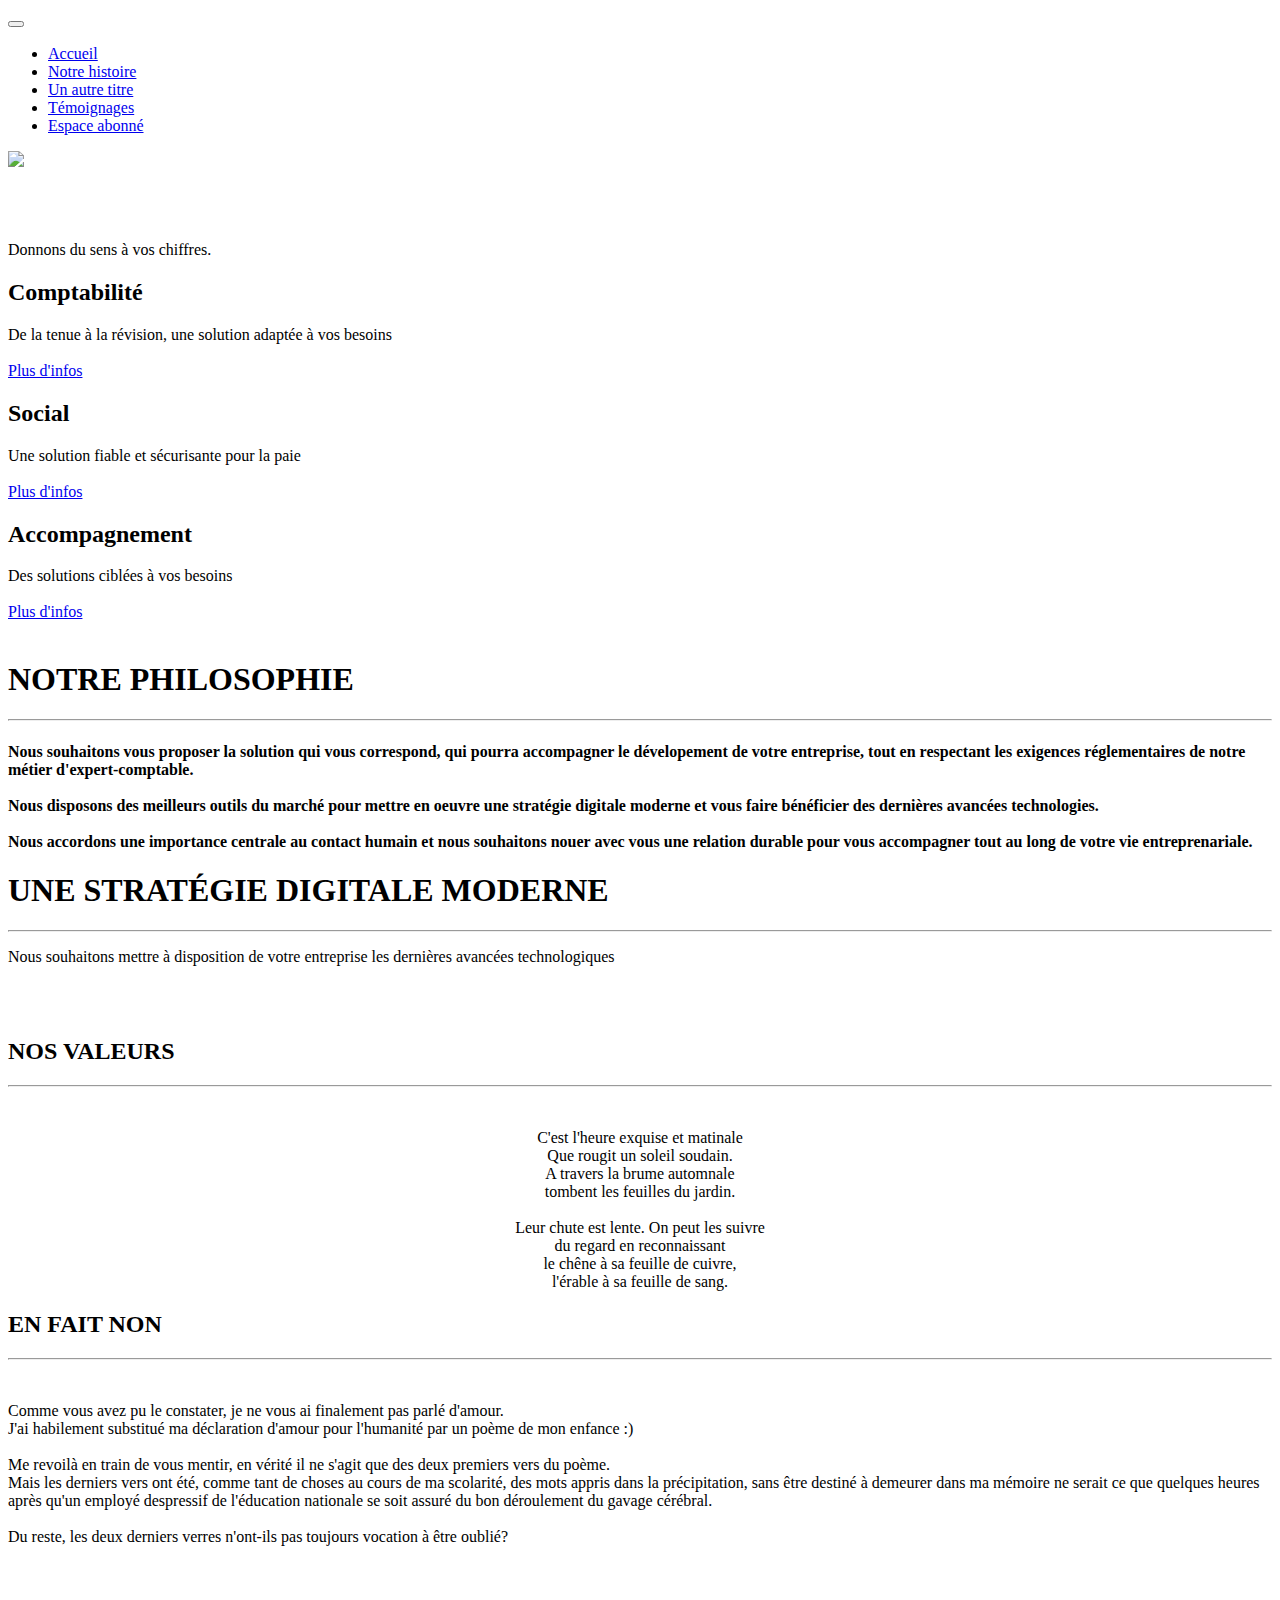
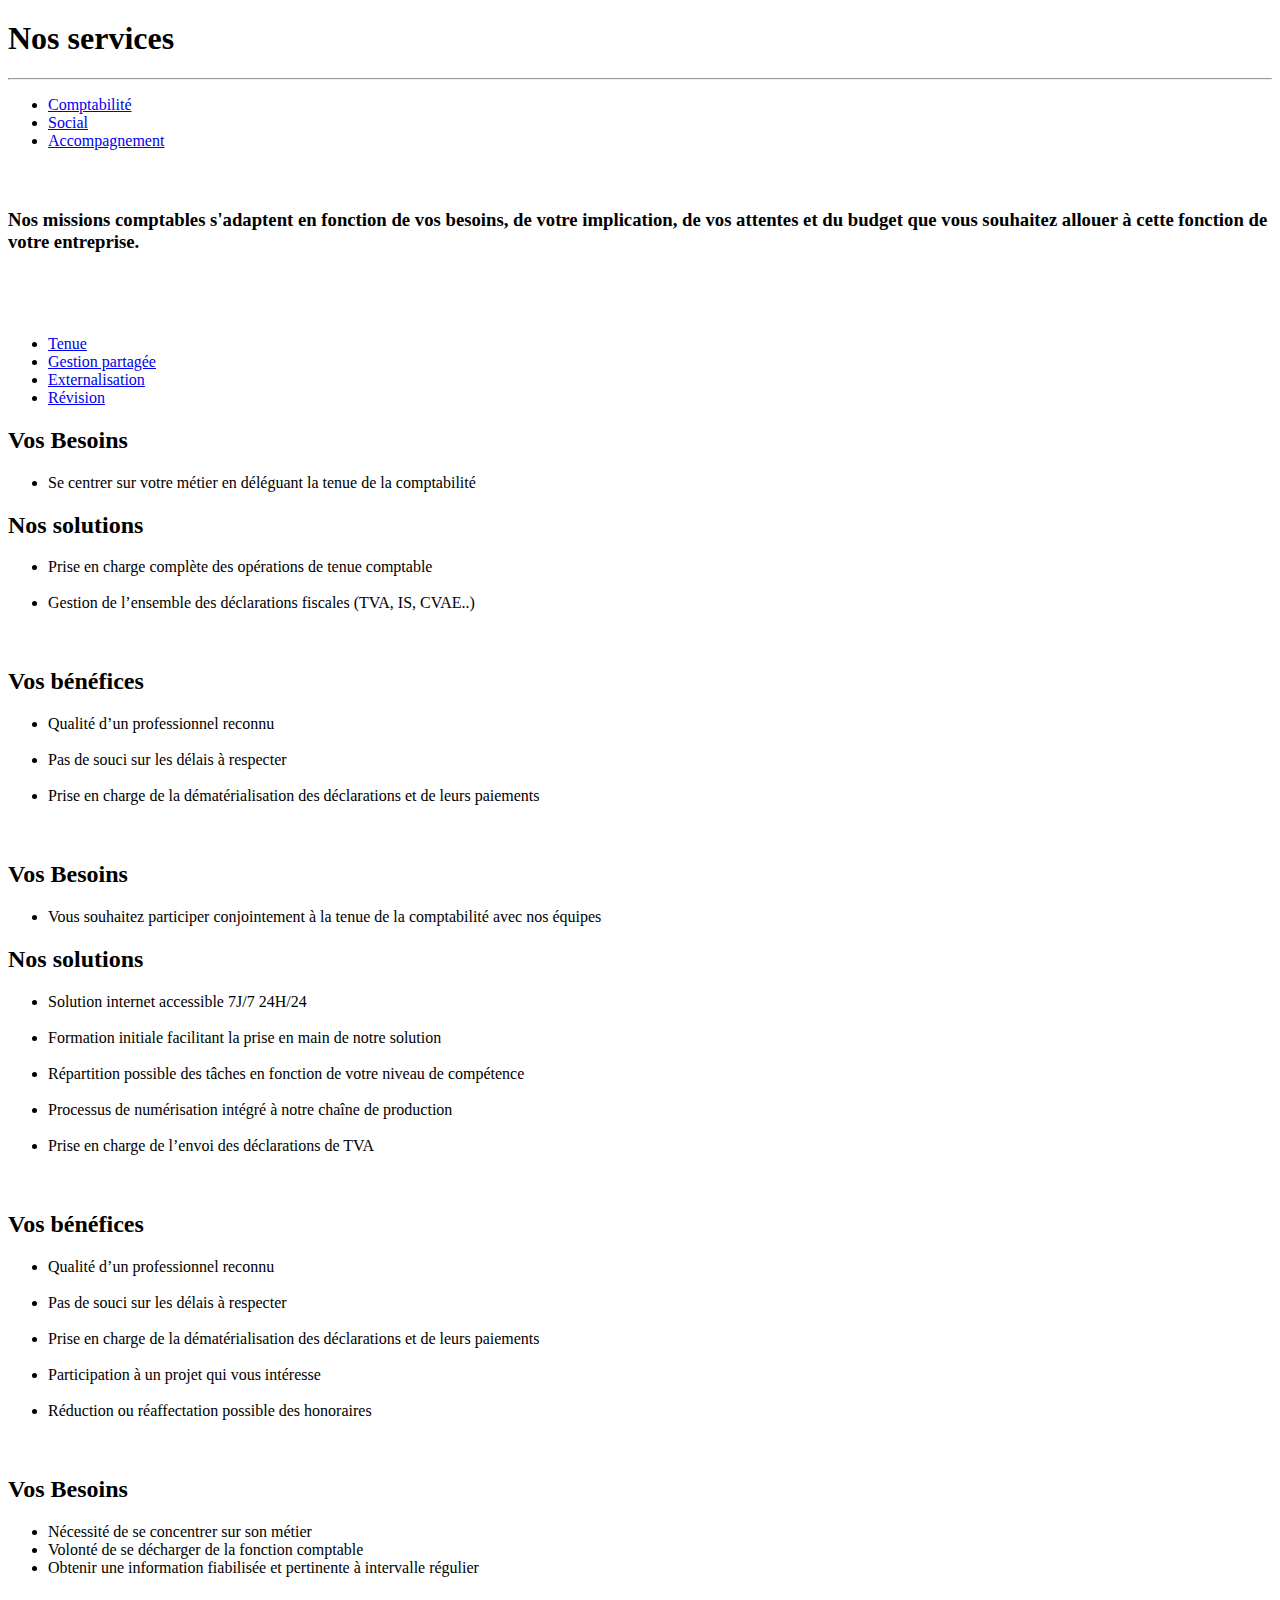
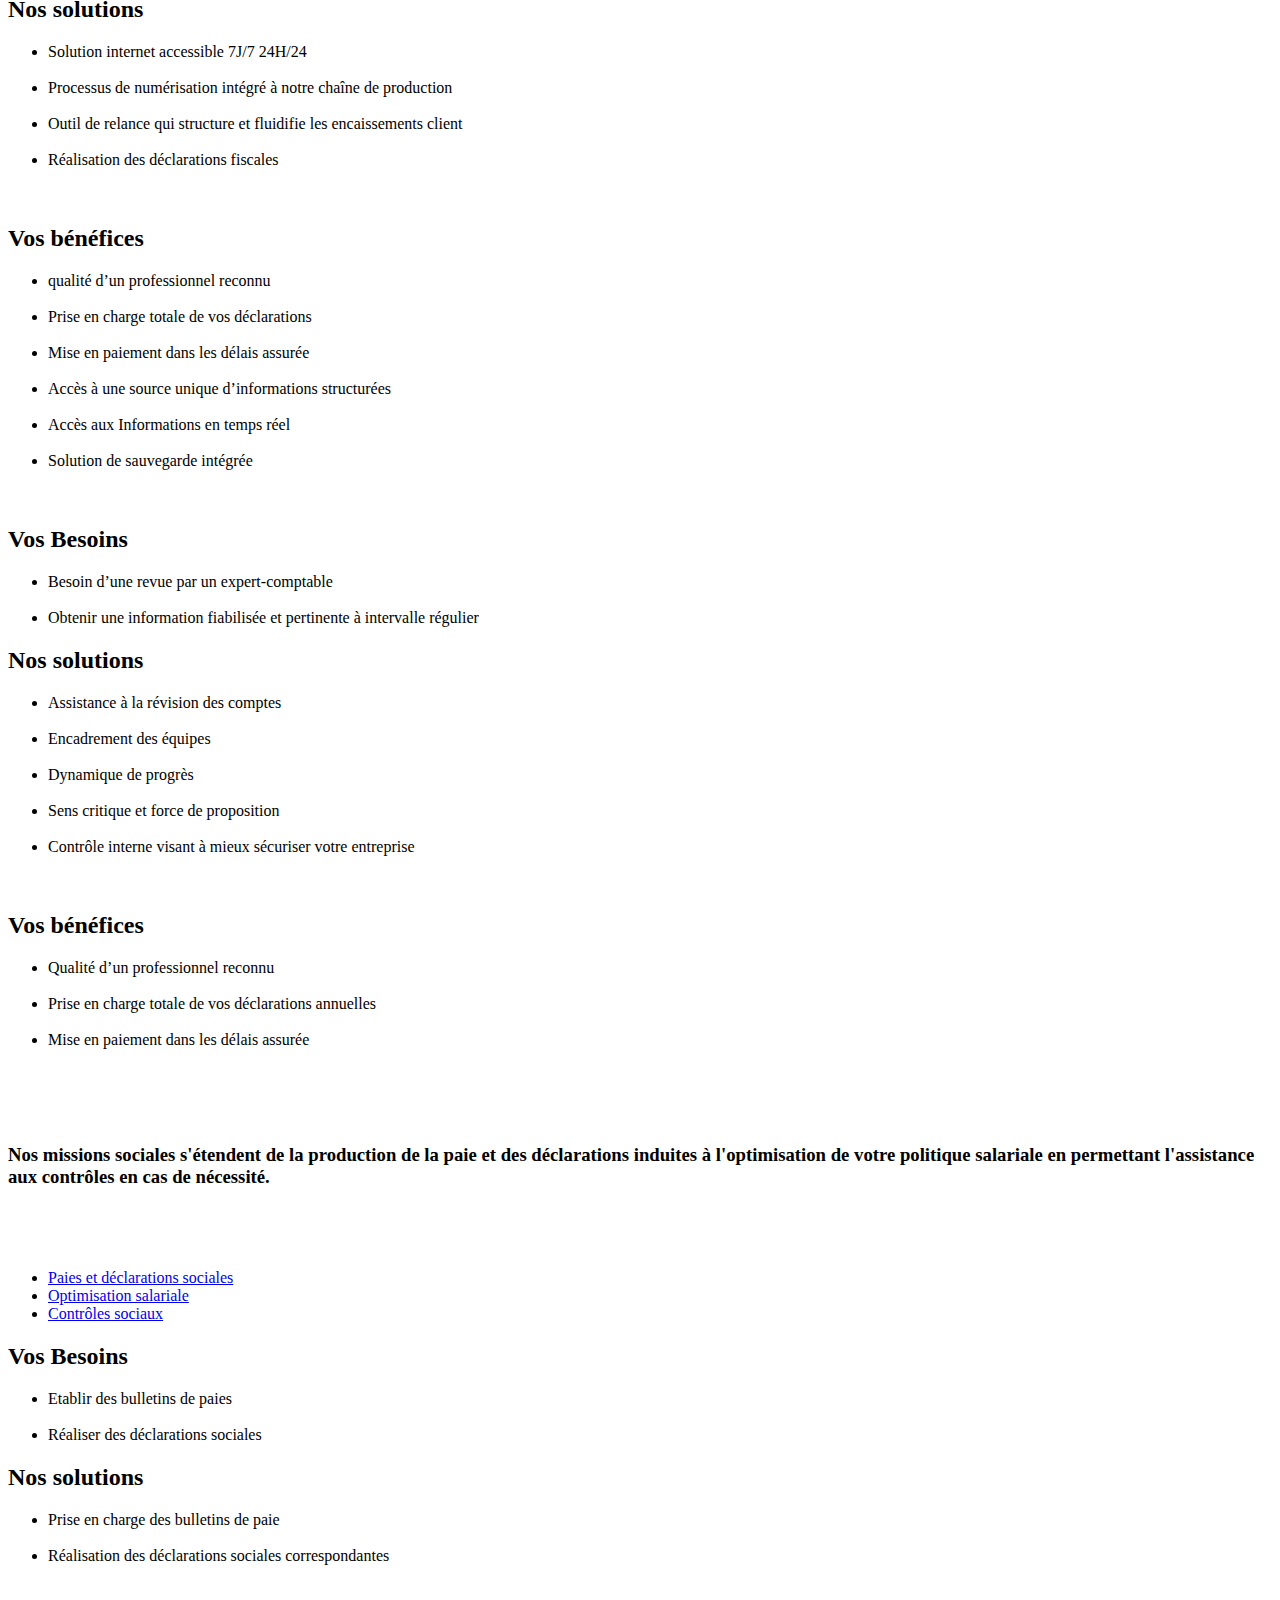
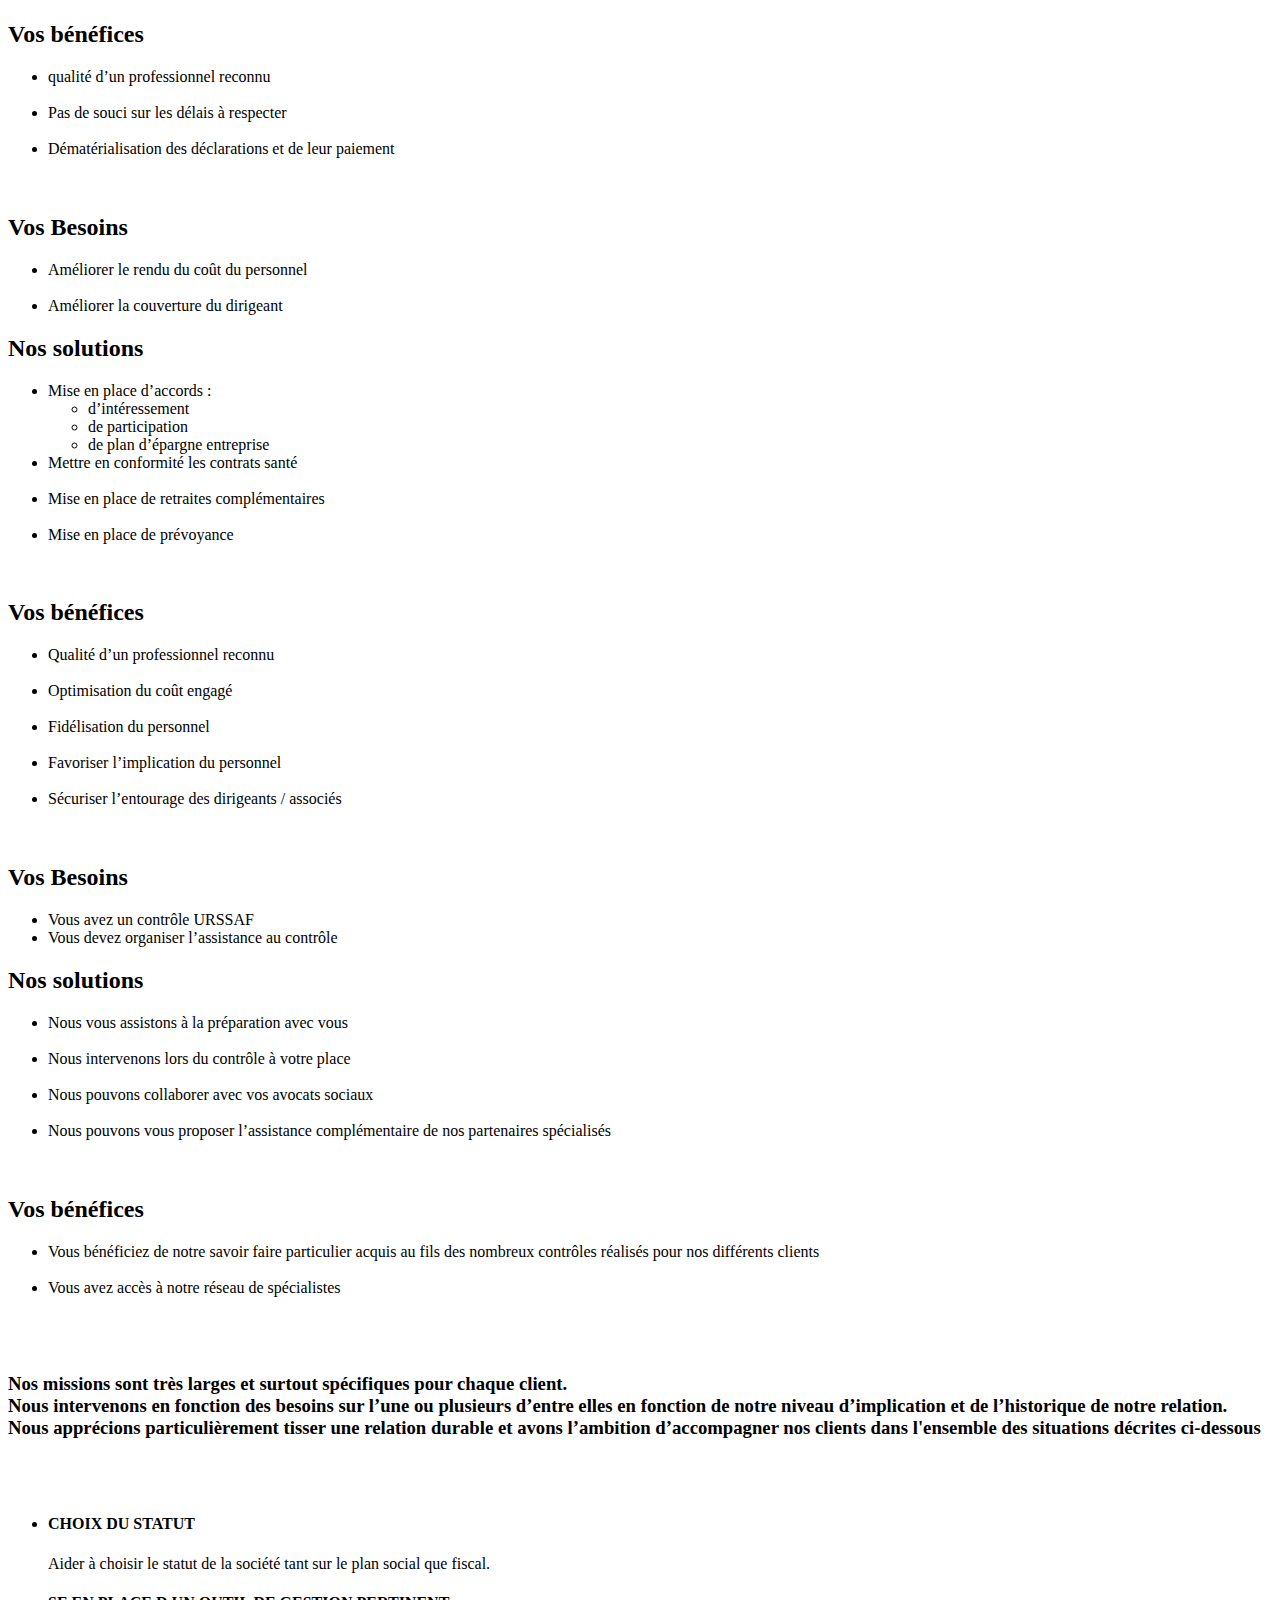
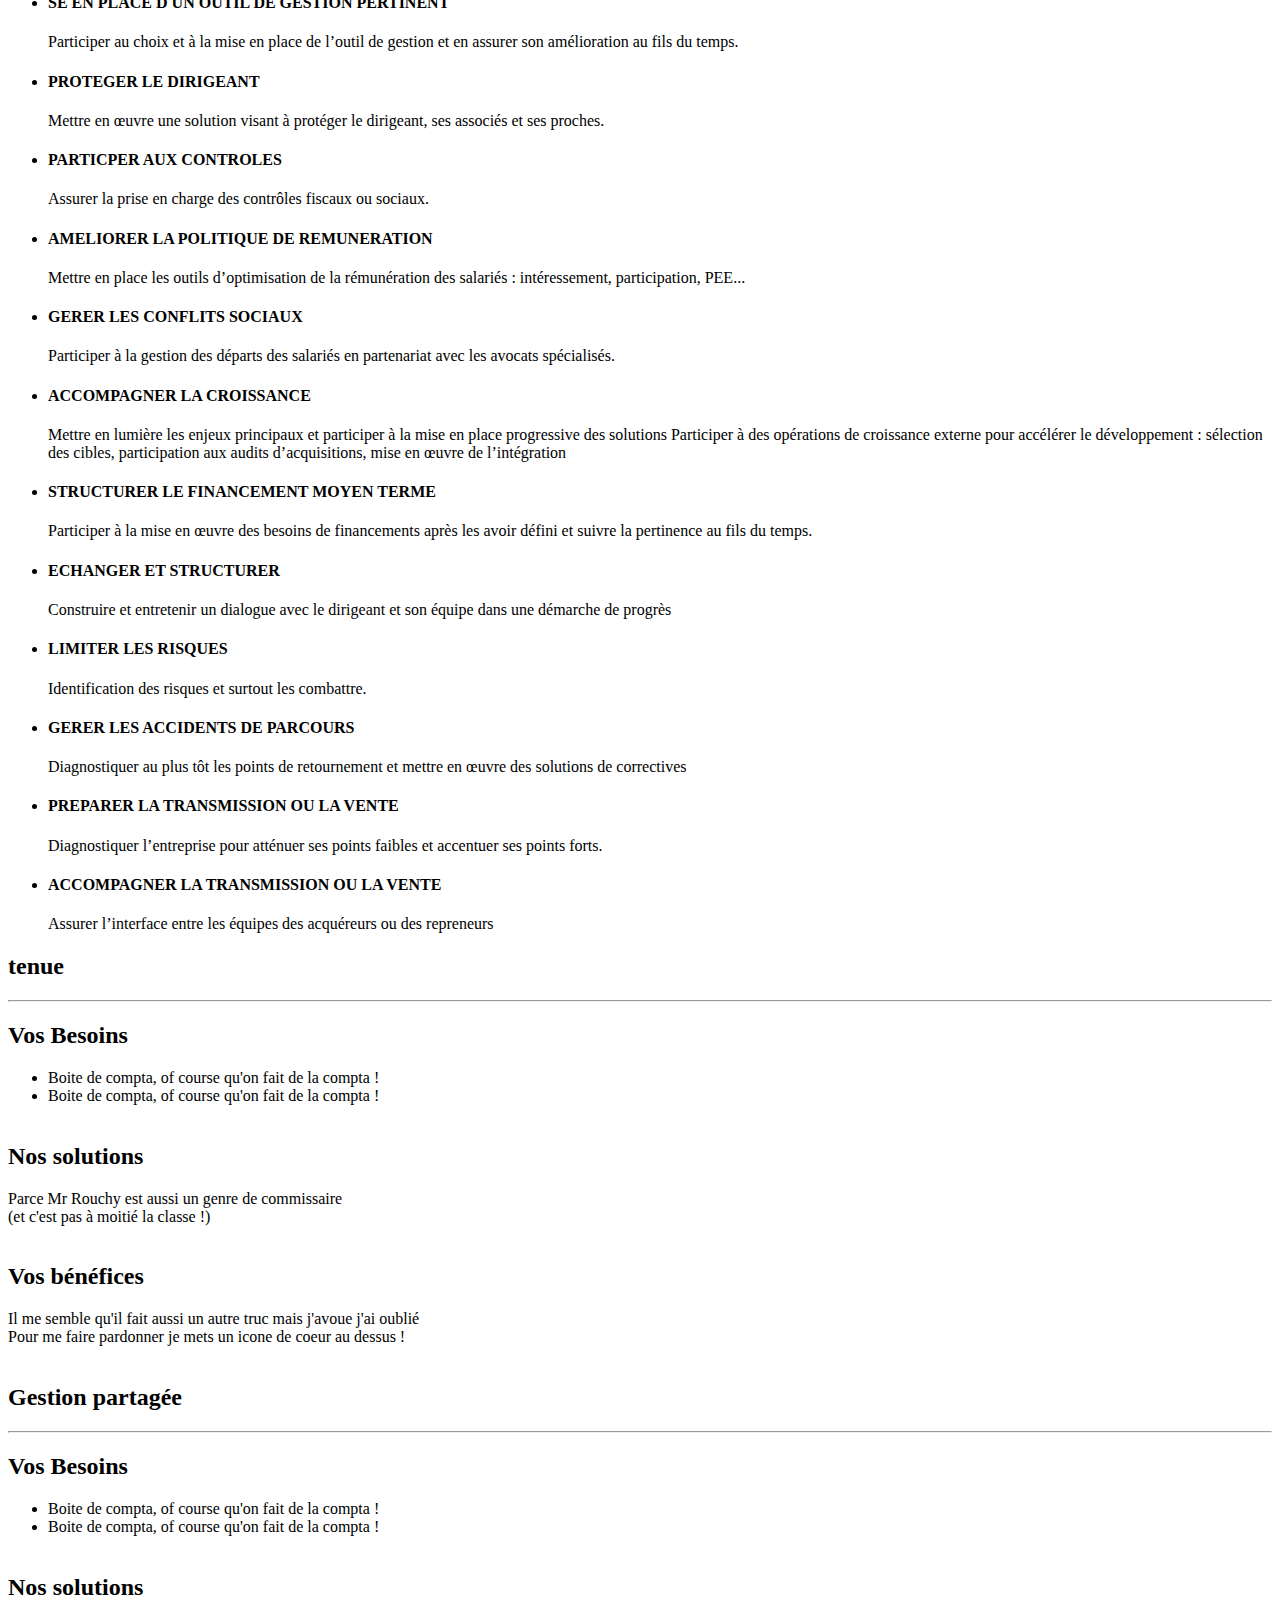
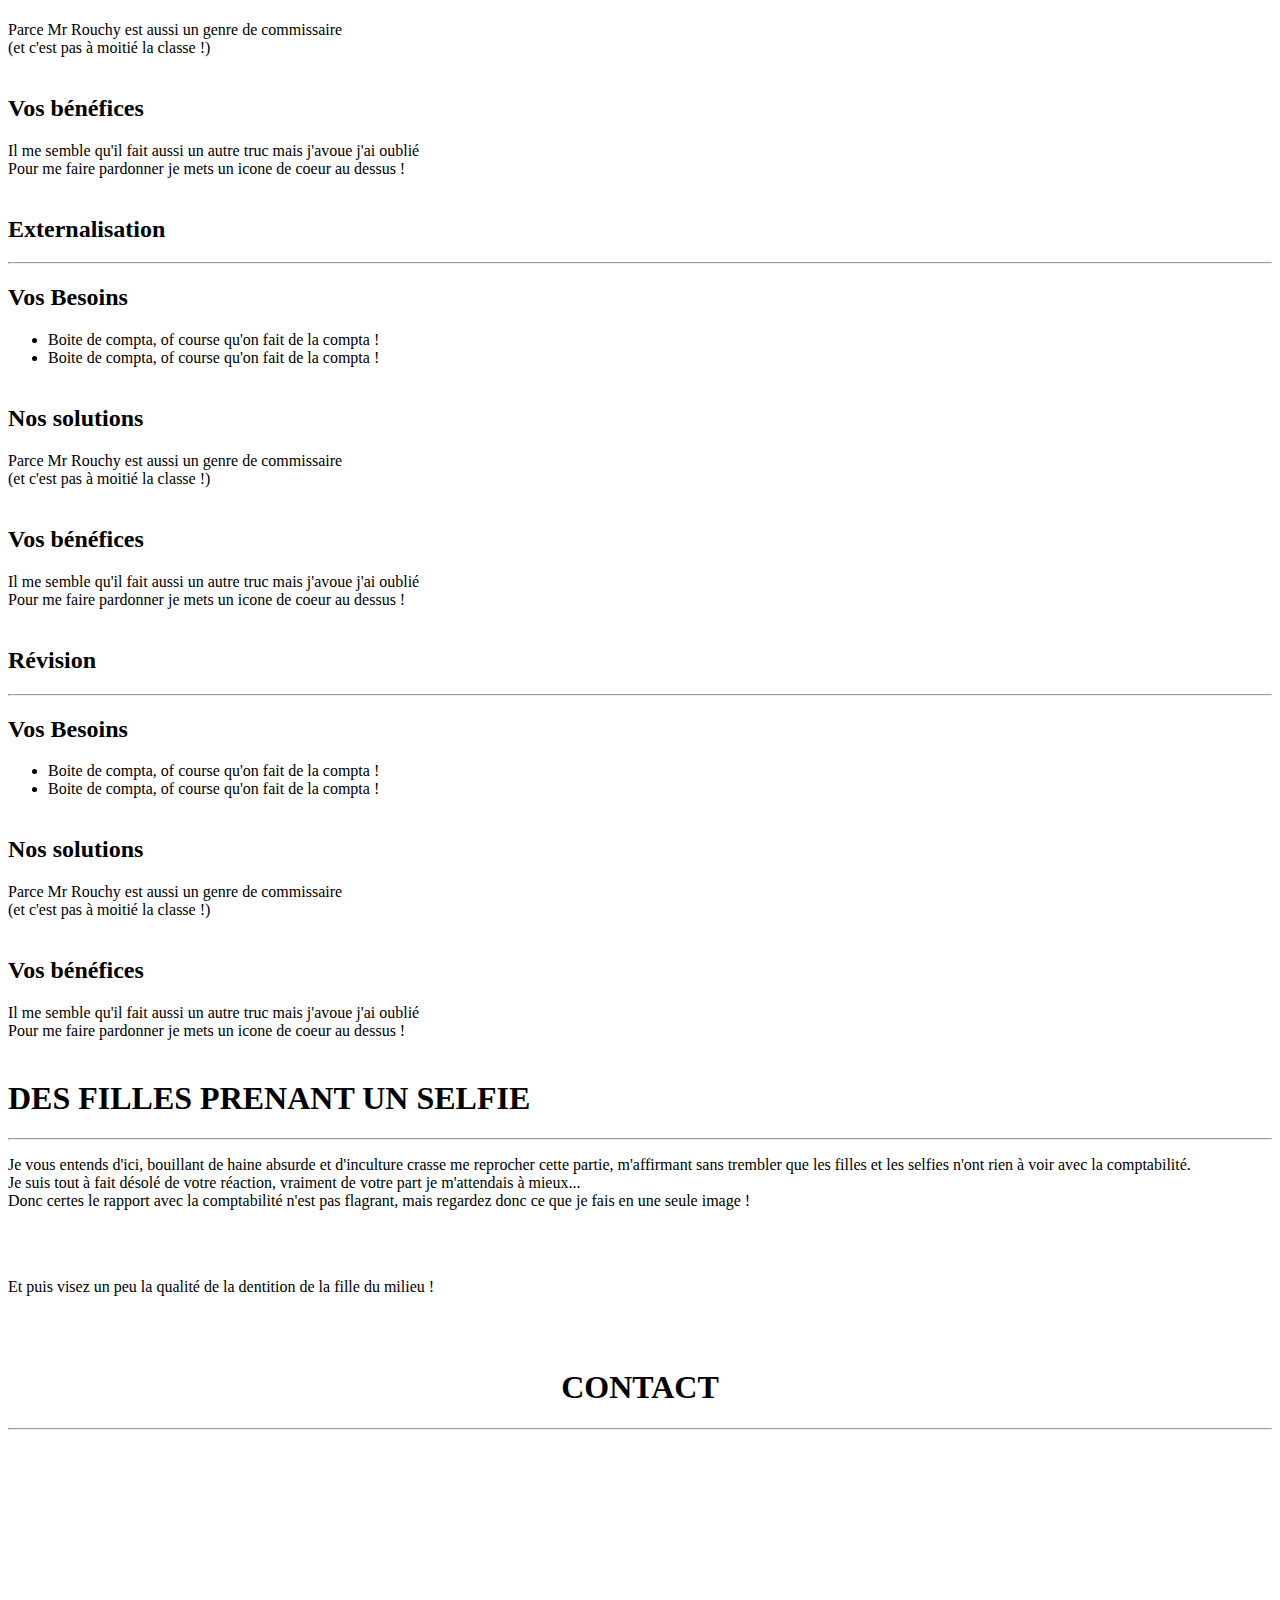
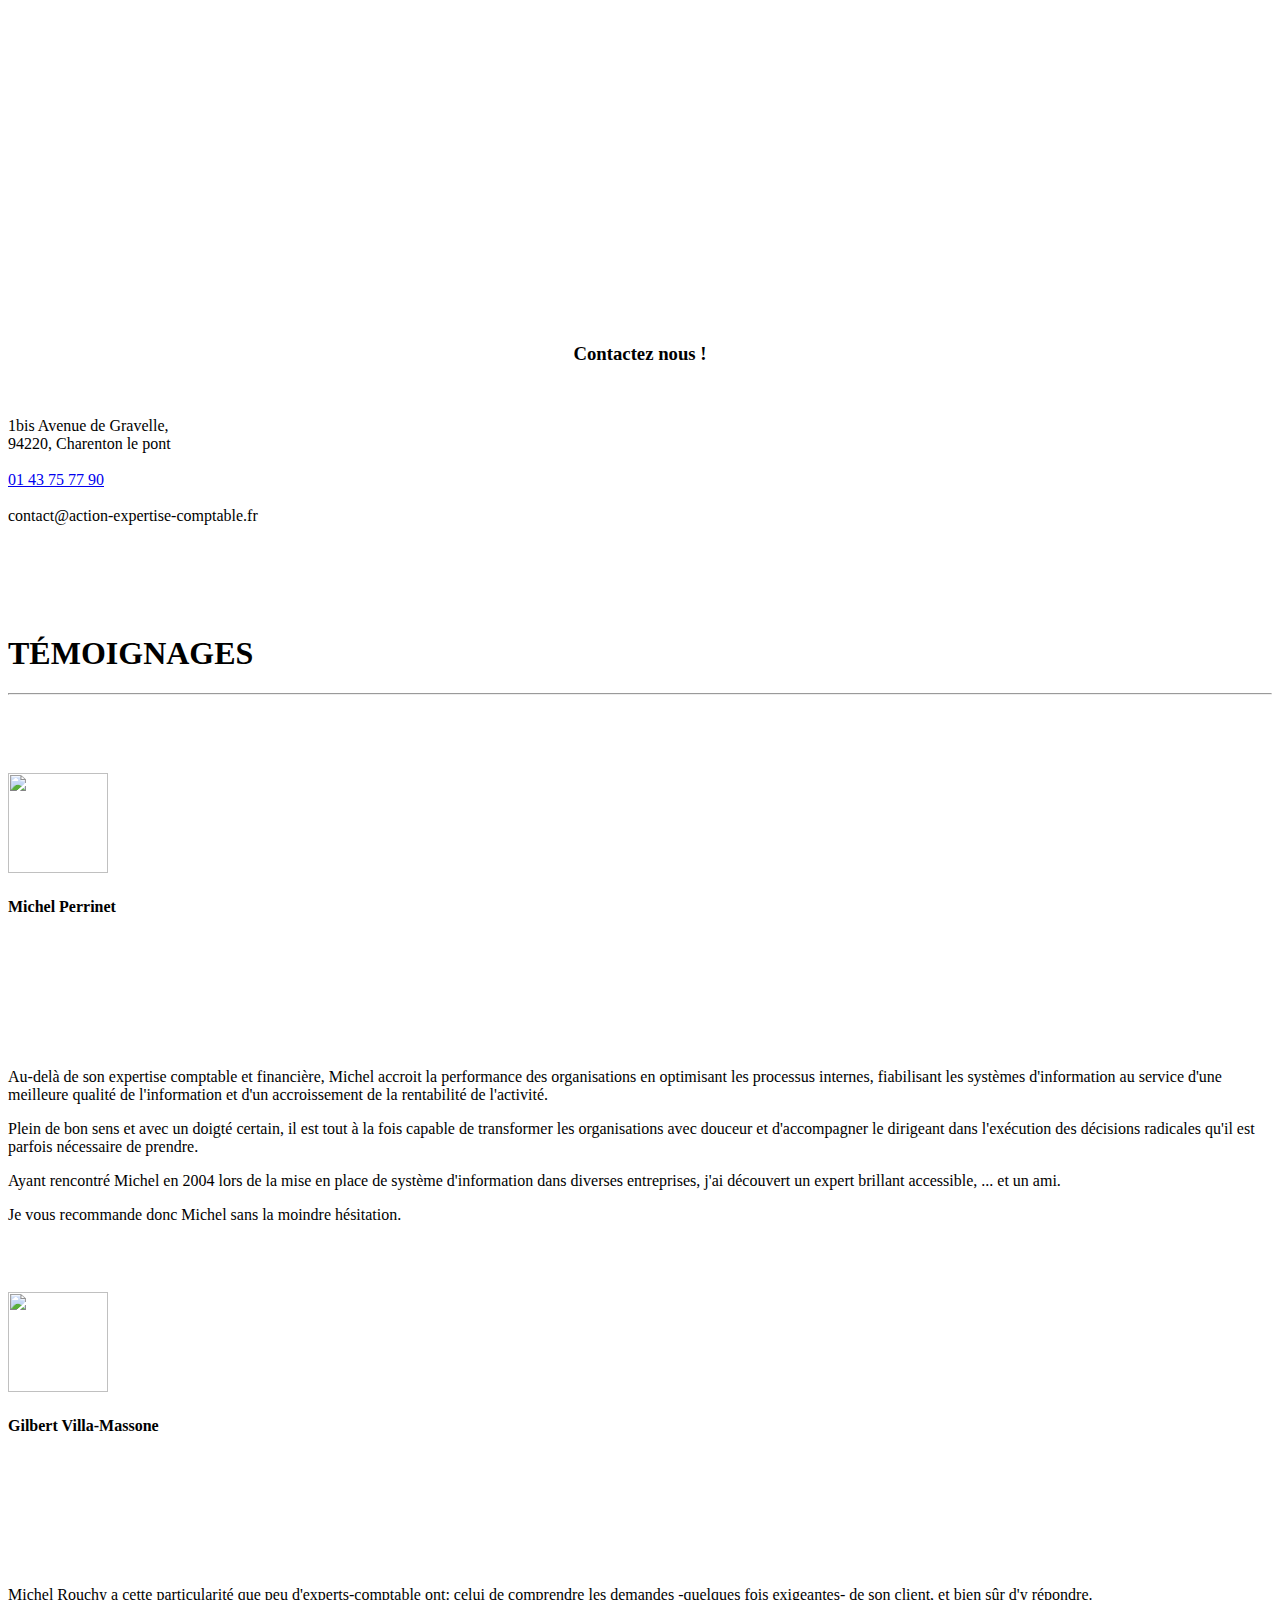
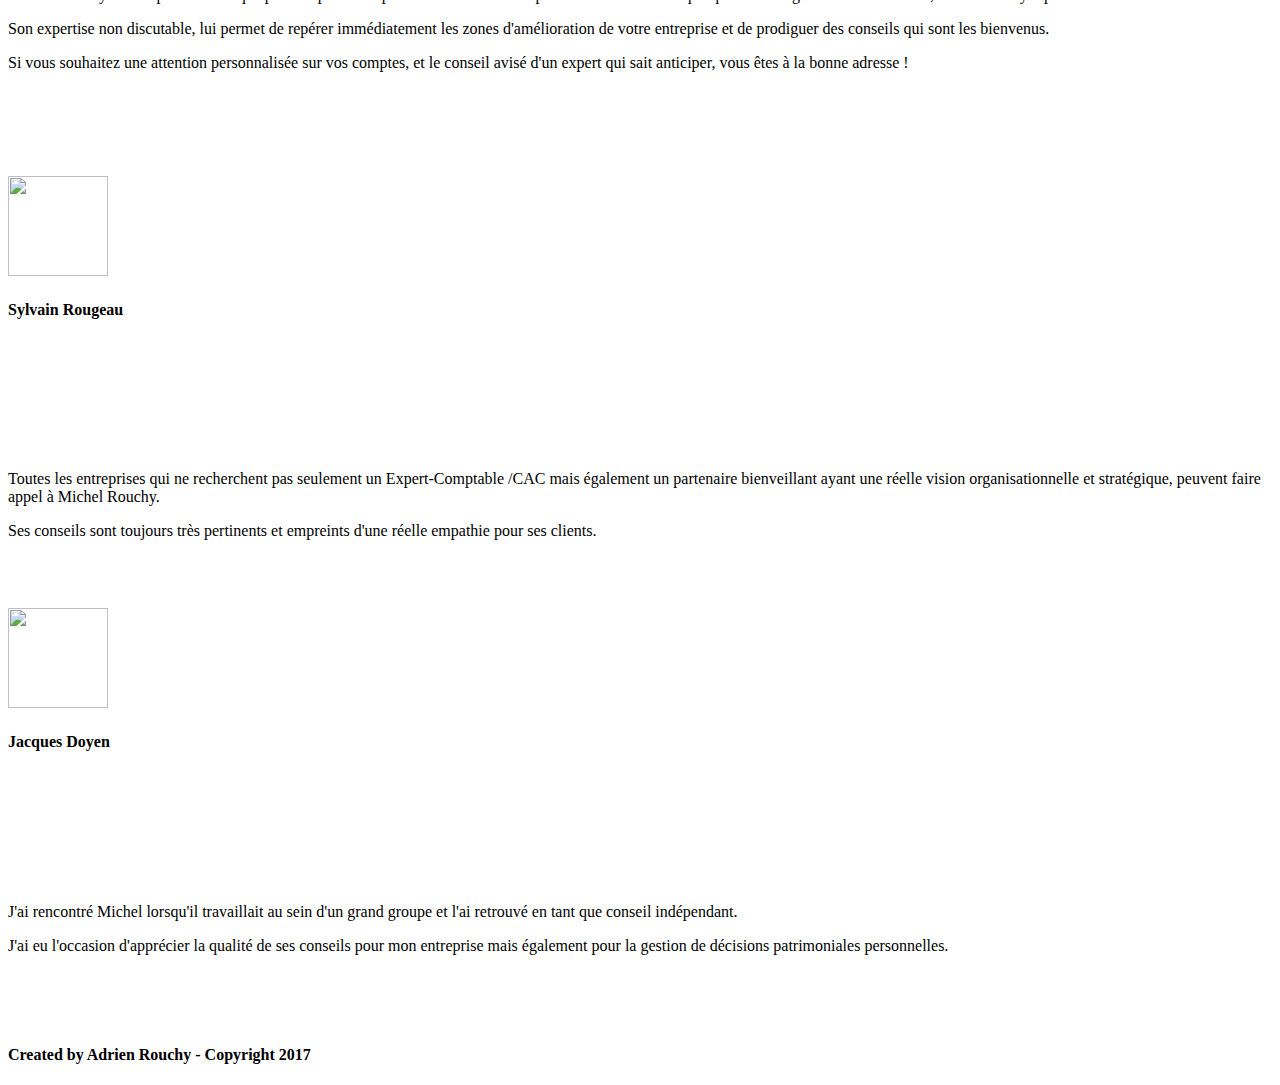
==== commit 9ebe1bdf: "content modification to improve referencement" ====
--- a/index.html
+++ b/index.html
@@ -26,7 +26,6 @@
 
   <script src="assets/js/jquery.min.js"></script>
   <script type="text/javascript" src="assets/js/modernizr.custom.js"></script>
-
 
 
   <!-- HTML5 shim and Respond.js IE8 support of HTML5 elements and media queries -->
@@ -68,22 +67,25 @@
   <!-- ==== HEADERWRAP ==== -->
   <div id="headerwrap" id="home" name="home">
     <header class="clearfix">
-      <h1><span class="icon icon-shield"></span></h1>
-      <p>Action expertise comptable.</p>
-      <p>Donnons du sens à vos chiffres.</p>
+
+      <!--<h1><span class="icon icon-shield"></span></h1>-->
+      <img src="assets/img/logo-black.png" width="40%"/>
+      <!--<p>Action expertise comptable.</p>-->
+<br /><br /><br /><br />
+      <p> <font color="black">Donnons du sens à vos chiffres.</font></p>
     </header>
   </div><!-- /headerwrap -->
 
   <!-- ==== GREYWRAP ==== -->
   <div id="greywrap">
     <div class="row">
-      <div class="col-lg-4 callout">
+      <div class="col-lg-4 callout nav-tabs">
         <!--<span class="icon icon-calendar"></span>-->
         <span class="fa fa-calculator fa-2x"></span>
         <h2>Comptabilité</h2>
         De la tenue à la révision, une solution adaptée à vos besoins<br><br>
         <!--a href="#compta" class="btn btn-primary btn-lg smoothScroll">Plus d'infos</a> -->
-        <a href="#tab1" data-toggle="tab" class="btn btn-primary btn-lg smoothScroll">Plus d'infos</a>
+        <a href="#services" data-toggle="tab" idMenu="#tab1" class="btn btn-primary btn-lg smoothScroll secondMenu">Plus d'infos</a>
       </div><!-- col-lg-4 -->
 
 
@@ -93,7 +95,7 @@
         <h2>Social</h2>
         Une solution fiable et sécurisante pour la paie<br><br>
         <!-- <a data-toggle="modal" href="#modalCommissariat" class="btn btn-primary btn-lg">Plus d'infos</a> -->
-        <a href="#tab2" data-toggle="tab" class="btn btn-primary btn-lg smoothScroll">Plus d'infos</a>
+        <a href="#tab2" data-toggle="tab" class="btn btn-primary btn-lg smoothScroll secondMenu">Plus d'infos</a>
       </div><!-- col-lg-4 -->
 
       <div class="col-lg-4 callout">
@@ -102,39 +104,29 @@
         <h2>Accompagnement</h2>
         Des solutions ciblées à vos besoins<br><br>
         <!--a href="#compta" class="btn btn-primary btn-lg smoothScroll">Plus d'infos</a> -->
-        <a href="#tab3" data-toggle="tab" class="btn btn-primary btn-lg smoothScroll">Plus d'infos</a>
+        <a href="#tab3" data-toggle="tab" class="btn btn-primary btn-lg smoothScroll secondMenu">Plus d'infos</a>
       </div><!-- col-lg-4 -->
     </div><!-- row -->
   </div><!-- greywrap -->
+
 
   <!-- ==== ABOUT ==== -->
   <div class="container" id="about" name="about">
     <div class="row white">
       <br>
-      <h1 class="centered">ON EST VRAIMENT TROP COOL</h1>
+      <h1 class="centered">NOTRE PHILOSOPHIE</h1>
       <hr>
 
-      <div class="col-lg-6">
+      <!-- useless col with 12 width -->
+      <div class="col-lg-8 col-lg-offset-2">
         <p>
-          J'te jure qu'on est trop cool, demande à qui tu veux il te le dira !<br><br>
-          En plus de ça on est gentil, et le fils du patron il est encore plus cool que nous.<br>
-          Rends toi compte, là il est sensé être en vacances et pourtant il s'applique à faire de jolies choses pour son papa !<br>
-          Le hic c'est que niveau contenu il est un peu limité, du coup il écrit de la merde.<br><br>
-          Le plus frustrant quand on écrit de la merde c'est pas la peur de la moquerie d'éventuels lecteurs, mais celle de ne pas être lu, et de devoir porter seul le poids de sa propre puérilité.
+<h4>
+          Nous souhaitons vous proposer la solution qui vous correspond, qui pourra accompagner le dévelopement de votre entreprise, tout en respectant les exigences réglementaires de notre métier d'expert-comptable.<br><br>
+          Nous disposons des meilleurs outils du marché pour mettre en oeuvre une stratégie digitale moderne et vous faire bénéficier des dernières avancées technologies.<br><br>
+          Nous accordons une importance centrale au contact humain et nous souhaitons nouer avec vous une relation durable pour vous accompagner tout au long de votre vie entreprenariale.
+</h4>
         </p>
-      </div><!-- col-lg-6 -->
-
-      <div class="col-lg-6">
         <p>
-          Ca vous dit une définition du streptocoque?!<br>
-          Le streptocoque est une bactérie gram positive de forme arrondie qui s'associe en chainettes !<br>
-          Bon c'est pas très constructif tout ça !<br>
-          ...<br>
-          ...<br>
-          Je sais, on va lire les mots du dictionnaire et leur définition !<br>
-          Lettre A : ABACA -> matière textile aussi appelée chanvre de Manille<br>
-          Oh et puis non, faisons fi des dogmes et commençons par la fin !<br>
-          Le zyzomys est un petit rongeur d'Australie<br>
         </p>
       </div><!-- col-lg-6 -->
     </div><!-- row -->
@@ -143,19 +135,19 @@
   <!-- ==== SECTION DIVIDER1 -->
   <section class="section-divider textdivider divider1">
     <div class="container">
-      <h1>UNE INFRASTRUCTURE SÉCURISÉE</h1>
+      <h1>UNE STRATÉGIE DIGITALE MODERNE</h1>
       <hr>
-      <p>C'est beaucoup la sécurité, en plus on fait tout pleins de sauvegardes, WALLAH c'est que du bon !</p>
+      <p>Nous souhaitons mettre à disposition de votre entreprise les dernières avancées technologiques</p>
     </div><!-- container -->
   </section><!-- section -->
 
 
   <!-- ==== SERVICES ==== -->
-  <div class="container" id="services" name="services">
+  <div class="container">
     <br>
     <br>
     <div class="row">
-      <h2 class="centered">OSERAIS-JE ICI VOUS PARLER D'AMOUR?</h2>
+      <h2 class="centered">NOS VALEURS</h2>
       <hr>
       <br>
       <div class="col-lg-offset-2 col-lg-8">
@@ -191,7 +183,7 @@
     </div><!-- row -->
   </div><!-- container -->
 
-  <div id="compta" name="compta">
+  <div id="services" name="services">
     <br>
     <br>
     <div class="row">
@@ -209,7 +201,17 @@
         <div class="tab-content">
 
           <div class="tab-pane active" id="tab1">
-            <p>la Comptabilité c'est vraiment beaucoup trp cool</p>
+
+            <div class="container">
+              <h3>
+                <br>
+                <p>Nos missions comptables s'adaptent en fonction de vos besoins, de votre implication, de vos attentes et du budget que vous souhaitez allouer à cette fonction de votre entreprise.</p>
+                <br><br>
+          </h3>
+        </div>
+
+
+
             <div class="table">
               <!-- <ul class="nav nav-pills nav-stacked col-lg-2"> -->
               <div class="col-lg-2">
@@ -244,9 +246,9 @@
                     <div class="col-lg-4 callout">
                       <h2>Vos bénéfices</h2>
                       <ul>
-                        <li>qualité d’un professionnel reconnu</li><br>
-                        <li>Pas de souci sur les délais à respecte</li><br>
-                        <li>Dématérialisation des déclarations et de leur paiement</li><br><br>
+                        <li>Qualité d’un professionnel reconnu</li><br>
+                        <li>Pas de souci sur les délais à respecter</li><br>
+                        <li>Prise en charge de la dématérialisation des déclarations et de leurs paiements</li><br><br>
                       </ul>
                     </div><!-- col-lg-4 -->
                   </div><!-- row -->
@@ -268,7 +270,6 @@
                         <li>Formation initiale facilitant  la prise en main de notre solution</li><br>
                         <li>Répartition possible des tâches  en fonction de votre niveau de compétence</li><br>
                         <li>Processus de numérisation intégré à notre chaîne de production</li><br>
-                        <li>Revue par test des éléments numérisés </li><br>
                         <li>Prise en charge de l’envoi des déclarations de TVA </li><br><br>
                       </ul>
                     </div><!-- col-lg-4 -->
@@ -276,6 +277,9 @@
                     <div class="col-lg-4 callout">
                       <h2>Vos bénéfices</h2>
                       <ul>
+                        <li>Qualité d’un professionnel reconnu</li><br>
+                        <li>Pas de souci sur les délais à respecter</li><br>
+                        <li>Prise en charge de la dématérialisation des déclarations et de leurs paiements</li><br>
                         <li>Participation à un projet qui vous intéresse</li><br>
                         <li>Réduction ou réaffectation possible des honoraires </li><br><br>
                       </ul>
@@ -300,7 +304,6 @@
                       <ul>
                         <li>Solution internet accessible 7J/7 24H/24</li><br>
                         <li>Processus de numérisation intégré à notre chaîne de production</li><br>
-                        <li>Revue par test des éléments numérisés </li><br>
                         <li>Outil de relance qui structure et fluidifie les encaissements client</li><br>
                         <li>Réalisation des déclarations fiscales </li><br><br>
                       </ul>
@@ -325,7 +328,7 @@
                     <div class="col-lg-4 callout">
                       <h2>Vos Besoins</h2>
                       <ul>
-                        <li>Besoin d’une revue par un expert comptable</li><br>
+                        <li>Besoin d’une revue par un expert-comptable</li><br>
                         <li>Obtenir une information fiabilisée et pertinente à intervalle régulier</li>
 
                       </ul>
@@ -357,16 +360,26 @@
             </div>
           </div>
 
-          <div class="tab-pane" id="tab2">
-            <p>Social</p>
+          <div class="tab-pane" id="tab2" role="tabpanel">
+
+
+            <div class="container">
+
+              <h3>
+                <br>
+            <p>Nos missions sociales s'étendent de la production de la paie et des déclarations induites à l'optimisation de votre politique salariale en permettant l'assistance aux contrôles en cas de nécessité.</p>
+            <br><br>
+          </h3>
+        </div>
+
             <div class="table">
               <!-- <ul class="nav nav-pills nav-stacked col-lg-2"> -->
-              <div class="col-lg-2">
-                <ul class="horizontalPills">
+              <div class="col-lg-2" id="vertical-panel">
+                <ul>
                   <!-- <div class="horizontalPills"> -->
-                  <li class="active"><a href="#paiesDeclaSocial" data-toggle="tab">Etablissement des paies et prise en charges des déclarations sociales</a></li>
-                  <li><a href="#optiPolSarSocial" data-toggle="tab">Optimisation de votre politique salariale</a></li>
-                  <li><a href="#controleSocial" data-toggle="tab">Assistance aux contrôles sociaux</a></li>
+                  <li class="horizontalPills" class="active"><a href="#paiesDeclaSocial" data-toggle="tab">Paies et déclarations sociales</a></li>
+                  <li class="horizontalPills"><a href="#optiPolSarSocial" data-toggle="tab">Optimisation salariale</a></li>
+                  <li class="horizontalPills"><a href="#controleSocial" data-toggle="tab">Contrôles sociaux</a></li>
 
                 </div>
               </ul>
@@ -394,7 +407,7 @@
                       <h2>Vos bénéfices</h2>
                       <ul>
                         <li>qualité d’un professionnel reconnu</li><br>
-                        <li>Pas de souci sur les délais à respecte</li><br>
+                        <li>Pas de souci sur les délais à respecter</li><br>
                         <li>Dématérialisation des déclarations et de leur paiement</li><br><br>
                       </ul>
                     </div><!-- col-lg-4 -->
@@ -455,7 +468,7 @@
                         <li>Nous vous assistons à la préparation avec vous</li><br>
                         <li>Nous intervenons lors du contrôle à votre place</li><br>
                         <li>Nous pouvons collaborer avec vos avocats sociaux</li><br>
-                        <li>Nous pouvons vous proposer l’assistance complémentaire de nos partenaires</li><br><br>
+                        <li>Nous pouvons vous proposer l’assistance complémentaire de nos partenaires spécialisés</li><br><br>
                       </ul>
                     </div><!-- col-lg-4 -->
 
@@ -505,7 +518,7 @@
           <br><br><br> -->
           <ul class="timeline">
             <li>
-              <div class="timeline-badge"><i class="glyphicon glyphicon-check"></i></div>
+              <div class="timeline-badge danger"></div>
               <div class="timeline-panel">
                 <div class="timeline-heading">
                   <h4 class="timeline-title"><b>CHOIX DU STATUT</b></h4>
@@ -518,10 +531,10 @@
             </li>
 
             <li class="timeline-inverted">
-              <div class="timeline-badge warning"><i class="glyphicon glyphicon-credit-card"></i></div>
+              <div class="timeline-badge warning"></div>
               <div class="timeline-panel">
                 <div class="timeline-heading">
-                  <h4 class="timeline-title">MISE EN PLACE D UN OUTIL DE GESTION PERTINENT</h4>
+                  <h4 class="timeline-title"><b>SE EN PLACE D UN OUTIL DE GESTION PERTINENT</b></h4>
                 </div>
                 <div class="timeline-body">
                   <p>Participer au choix et à la mise en place de l’outil de gestion et en assurer son amélioration au fils du temps.</p>
@@ -530,10 +543,10 @@
             </li>
 
             <li>
-              <div class="timeline-badge danger"><i class="glyphicon glyphicon-credit-card"></i></div>
+              <div class="timeline-badge danger"></div>
               <div class="timeline-panel">
                 <div class="timeline-heading">
-                  <h4 class="timeline-title">PROTEGER LE DIRIGEANT</h4>
+                  <h4 class="timeline-title"><b>PROTEGER LE DIRIGEANT</b></h4>
                 </div>
                 <div class="timeline-body">
                   <p>Mettre en œuvre une solution visant à protéger le dirigeant, ses associés et ses proches.</p>
@@ -542,22 +555,22 @@
             </li>
 
             <li class="timeline-inverted">
-              <div class="timeline-badge warning"><i class="glyphicon glyphicon-credit-card"></i></div>
+              <div class="timeline-badge warning"></div>
               <div class="timeline-panel">
                 <div class="timeline-heading">
-                  <h4 class="timeline-title">PARTICPER AUX CONTROLES</h4>
+                  <h4 class="timeline-title"><b>PARTICPER AUX CONTROLES</b></h4>
                 </div>
                 <div class="timeline-body">
-                  <p>Assurer la prise en charge des contrôles fiscaux ou sociaux .</p>
+                  <p>Assurer la prise en charge des contrôles fiscaux ou sociaux.</p>
                 </div>
               </div>
             </li>
 
             <li>
-              <div class="timeline-badge danger"><i class="glyphicon glyphicon-credit-card"></i></div>
+              <div class="timeline-badge danger"></div>
               <div class="timeline-panel">
                 <div class="timeline-heading">
-                  <h4 class="timeline-title">AMELIORER LA POLITIQUE DE REMUNERATION</h4>
+                  <h4 class="timeline-title"><b>AMELIORER LA POLITIQUE DE REMUNERATION</b></h4>
                 </div>
                 <div class="timeline-body">
                   <p>Mettre en place les outils d’optimisation de la rémunération des salariés : intéressement, participation, PEE...</p>
@@ -566,10 +579,10 @@
             </li>
 
             <li class="timeline-inverted">
-              <div class="timeline-badge warning"><i class="glyphicon glyphicon-credit-card"></i></div>
+              <div class="timeline-badge warning"></div>
               <div class="timeline-panel">
                 <div class="timeline-heading">
-                  <h4 class="timeline-title">GERER LES CONFLITS SOCIAUX</h4>
+                  <h4 class="timeline-title"><b>GERER LES CONFLITS SOCIAUX</b></h4>
                 </div>
                 <div class="timeline-body">
                   <p>Participer à la gestion des départs des salariés en partenariat avec les avocats spécialisés.</p>
@@ -578,10 +591,10 @@
             </li>
 
             <li>
-              <div class="timeline-badge danger"><i class="glyphicon glyphicon-credit-card"></i></div>
+              <div class="timeline-badge danger"></div>
               <div class="timeline-panel">
                 <div class="timeline-heading">
-                  <h4 class="timeline-title">ACCOMPAGNER LA CROISSANCE</h4>
+                  <h4 class="timeline-title"><b>ACCOMPAGNER LA CROISSANCE</b></h4>
                 </div>
                 <div class="timeline-body">
                   <p>Mettre en lumière les enjeux principaux et participer à la mise en place progressive des solutions
@@ -591,10 +604,10 @@
               </li>
 
               <li class="timeline-inverted">
-                <div class="timeline-badge warning"><i class="glyphicon glyphicon-credit-card"></i></div>
+                <div class="timeline-badge warning"></div>
                 <div class="timeline-panel">
                   <div class="timeline-heading">
-                    <h4 class="timeline-title">STRUCTURER LE FINANCEMENT MOYEN TERME</h4>
+                    <h4 class="timeline-title"><b>STRUCTURER LE FINANCEMENT MOYEN TERME</b></h4>
                   </div>
                   <div class="timeline-body">
                     <p>Participer à la mise en œuvre des besoins de financements après les avoir défini et suivre la pertinence au fils du temps.</p>
@@ -603,10 +616,10 @@
               </li>
 
               <li>
-                <div class="timeline-badge danger"><i class="glyphicon glyphicon-credit-card"></i></div>
+                <div class="timeline-badge danger"></div>
                 <div class="timeline-panel">
                   <div class="timeline-heading">
-                    <h4 class="timeline-title">ECHANGER ET STRUCTURER</h4>
+                    <h4 class="timeline-title"><b>ECHANGER ET STRUCTURER</b></h4>
                   </div>
                   <div class="timeline-body">
                     <p>Construire et entretenir un dialogue avec le dirigeant et son équipe dans une démarche de progrès</p>
@@ -615,10 +628,10 @@
               </li>
 
               <li class="timeline-inverted">
-                <div class="timeline-badge warning"><i class="glyphicon glyphicon-credit-card"></i></div>
+                <div class="timeline-badge warning"></div>
                 <div class="timeline-panel">
                   <div class="timeline-heading">
-                    <h4 class="timeline-title">LIMITER LES RISQUES</h4>
+                    <h4 class="timeline-title"><b>LIMITER LES RISQUES</b></h4>
                   </div>
                   <div class="timeline-body">
                     <p>Identification des risques et  surtout les combattre.</p>
@@ -627,10 +640,10 @@
               </li>
 
               <li>
-                <div class="timeline-badge danger"><i class="glyphicon glyphicon-credit-card"></i></div>
+                <div class="timeline-badge danger"></div>
                 <div class="timeline-panel">
                   <div class="timeline-heading">
-                    <h4 class="timeline-title">GERER LES ACCIDENTS DE PARCOURS</h4>
+                    <h4 class="timeline-title"><b>GERER LES ACCIDENTS DE PARCOURS</b></h4>
                   </div>
                   <div class="timeline-body">
                     <p>Diagnostiquer au plus tôt les points de retournement et mettre en œuvre des solutions de correctives</p>
@@ -641,10 +654,10 @@
 
 
               <li class="timeline-inverted">
-                <div class="timeline-badge warning"><i class="glyphicon glyphicon-credit-card"></i></div>
+                <div class="timeline-badge warning"></div>
                 <div class="timeline-panel">
                   <div class="timeline-heading">
-                    <h4 class="timeline-title">PREPARER LA TRANSMISSION OU LA VENTE</h4>
+                    <h4 class="timeline-title"><b>PREPARER LA TRANSMISSION OU LA VENTE</b></h4>
                   </div>
                   <div class="timeline-body">
                     <p>Diagnostiquer l’entreprise pour atténuer ses points faibles et accentuer ses points forts.</p>
@@ -657,7 +670,7 @@
                 <div class="timeline-badge warning"></div>
                 <div class="timeline-panel">
                   <div class="timeline-heading">
-                    <h4 class="timeline-title">ACCOMPAGNER LA TRANSMISSION OU LA VENTE</h4>
+                    <h4 class="timeline-title"><b>ACCOMPAGNER LA TRANSMISSION OU LA VENTE</b></h4>
                   </div>
                   <div class="timeline-body">
                     <p>Assurer l’interface entre les équipes des acquéreurs ou des repreneurs</p>
@@ -668,10 +681,6 @@
 
             </ul>
           </div>
-
-
-
-
 
 
         </div>
@@ -903,14 +912,17 @@
       <div id="map" style="width:100%;height:50vh"></div>
     </div>
 
-    <div class="col-lg-4">
-
-      <h3 style="text-align:center">Contactez nous !</h3>
-      <p>
+    <div class="col-lg-3 col-lg-offset-1">
+
+      <h3 style="text-align:center">Contactez nous !</h3><br/>
+
+        <!--
+        <p style="text-align: justify">
+        -->
+        <p>
         <span class="icon icon-home"></span> 1bis Avenue de Gravelle,<br/>94220, Charenton le pont<br/><br/>
-        <span class="icon icon-phone"></span> +336 60 63 01 12<br/><br/>
-        <span class="icon icon-mobile"></span> +336 60 63 01 12 <br/><br/>
-        <span class="icon icon-envelop"></span> action@action.todo <br/>
+        <span class="icon icon-phone"></span> <a href="tel:+33143757790"> 01 43 75 77 90</a><br/><br/>
+        <span class="icon icon-envelop"></span>contact@action-expertise-comptable.fr <br/>
 
       </p>
 
@@ -1120,7 +1132,7 @@
         </div>
       </div>
       <div class="col-lg-12 blog-content">
-        <p>Michel Rouchy a cette particularité que peu d'experts comptable ont: celui de comprendre les demandes -quelques fois exigeantes- de son client, et bien sûr d'y répondre.</p>
+        <p>Michel Rouchy a cette particularité que peu d'experts-comptable ont: celui de comprendre les demandes -quelques fois exigeantes- de son client, et bien sûr d'y répondre.</p>
         <p>Son expertise non discutable, lui permet de repérer immédiatement les zones d'amélioration de votre entreprise et de prodiguer des conseils qui sont les bienvenus.</p>
         <p>Si vous souhaitez une attention personnalisée sur vos comptes, et le conseil avisé d'un expert qui sait anticiper, vous êtes à la bonne adresse !</p>
 
@@ -1294,6 +1306,28 @@
 
 <script src="https://maps.googleapis.com/maps/api/js?key=AIzaSyBdMz6vwAIAu_gZcuk426CnE69eZOU2sXs&callback=myMap"></script>
 
+<script>
+
+$('.nav-tabs a').click(function (e) {
+  console.log("plop");
+//$('.nav-tabs li a').click(function (e) {
+//$('.secondMenu').click(function (e) {
+    //get selected href
+    var href = $(this).attr('idMenu');
+
+    //set all nav tabs to inactive
+    $('.nav-tabs li').removeClass('active');
+
+    //get all nav tabs matching the href and set to active
+    $('.nav-tabs li a[href="'+href+'"]').closest('li').addClass('active');
+
+    //active tab
+    $('.tab-pane').removeClass('active');
+    $('.tab-pane'+href).addClass('active');
+})
+
+</script>
+
 <!--
 
 <script src="https://maps.googleapis.com/maps/api/js?callback=myMap"></script>
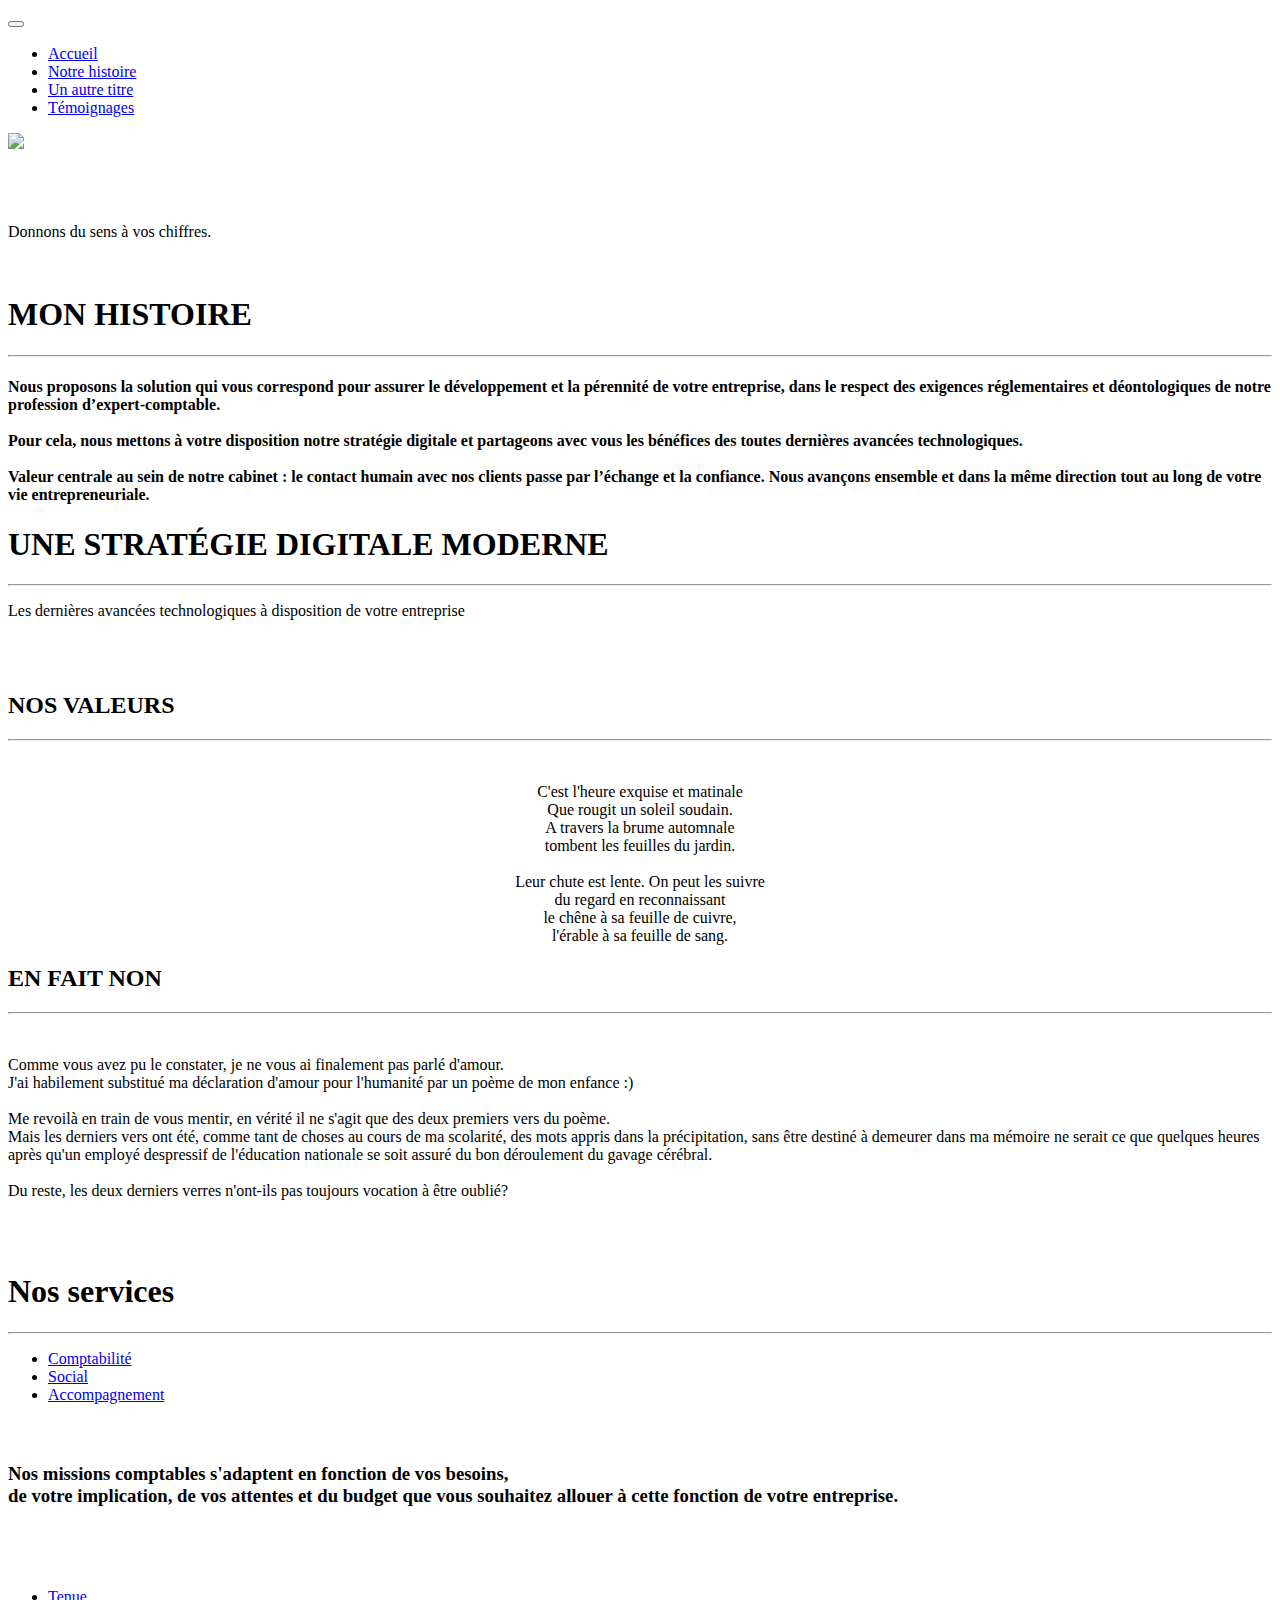
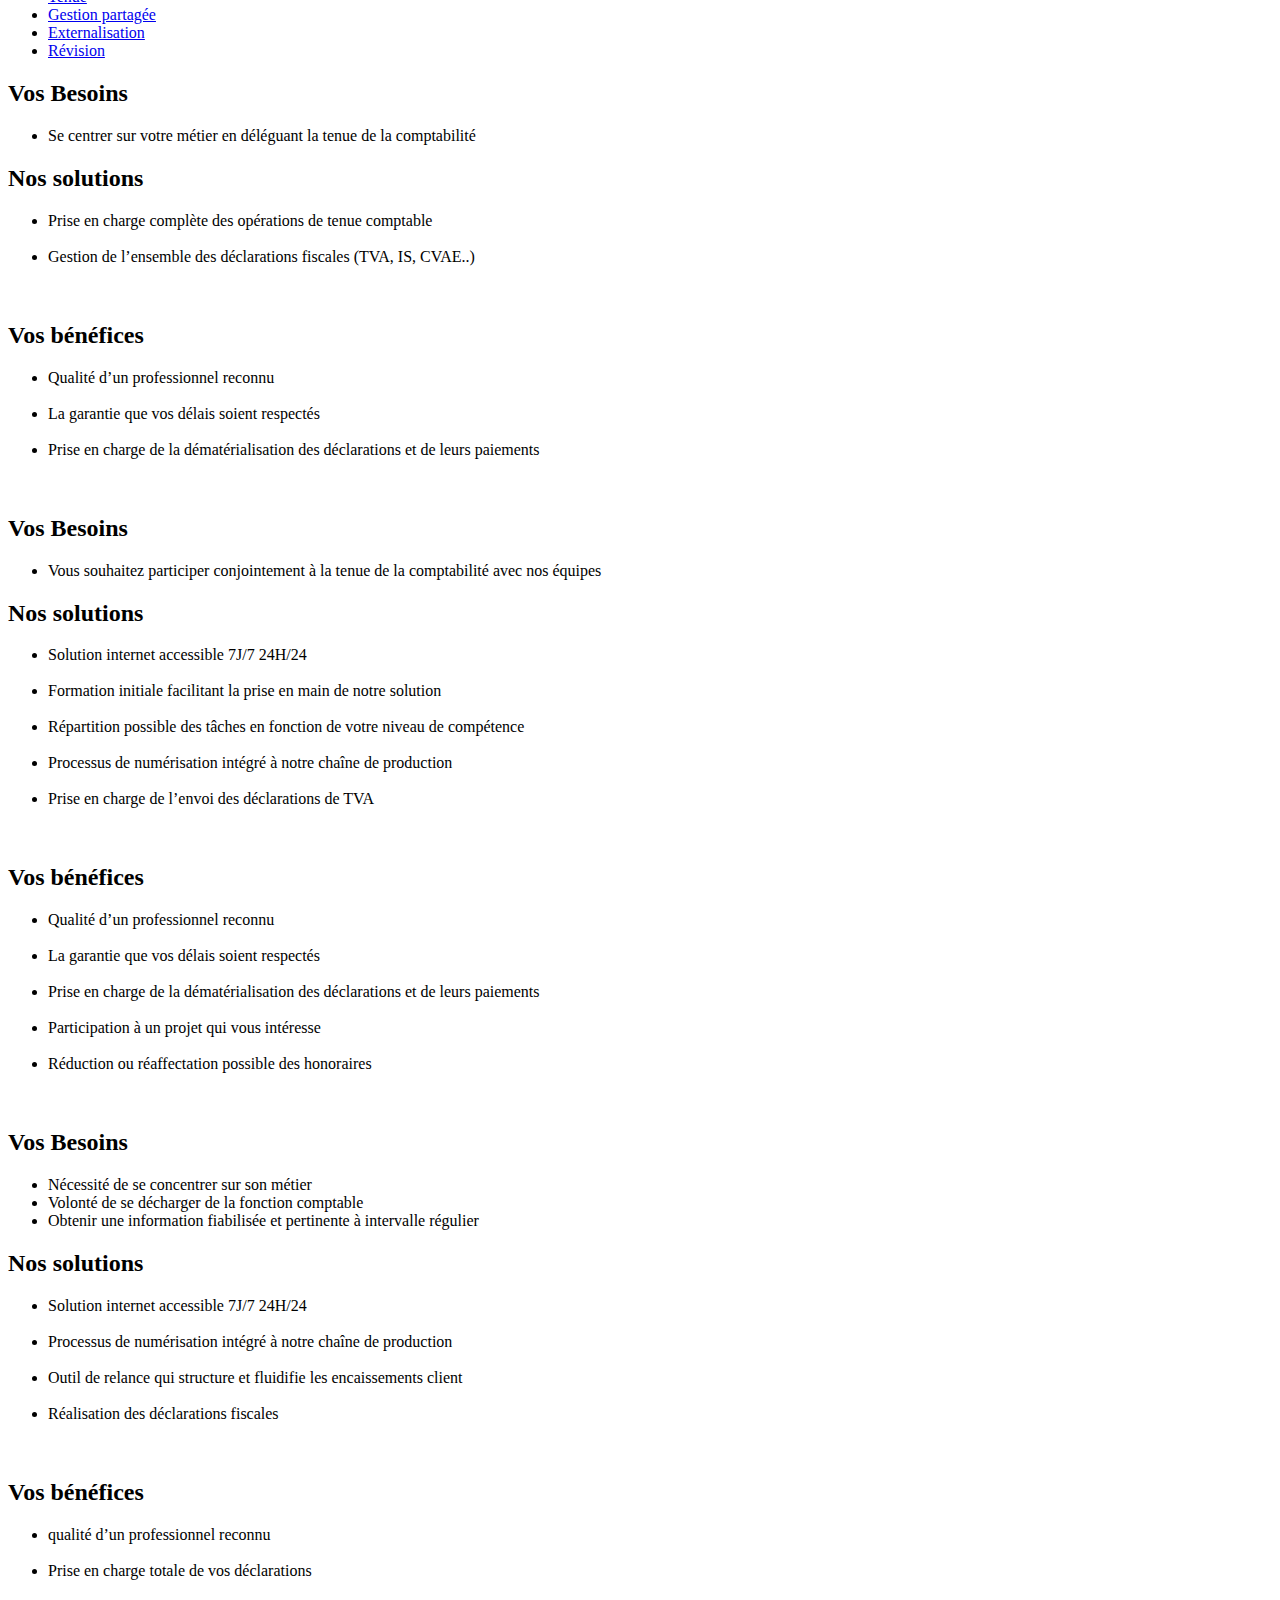
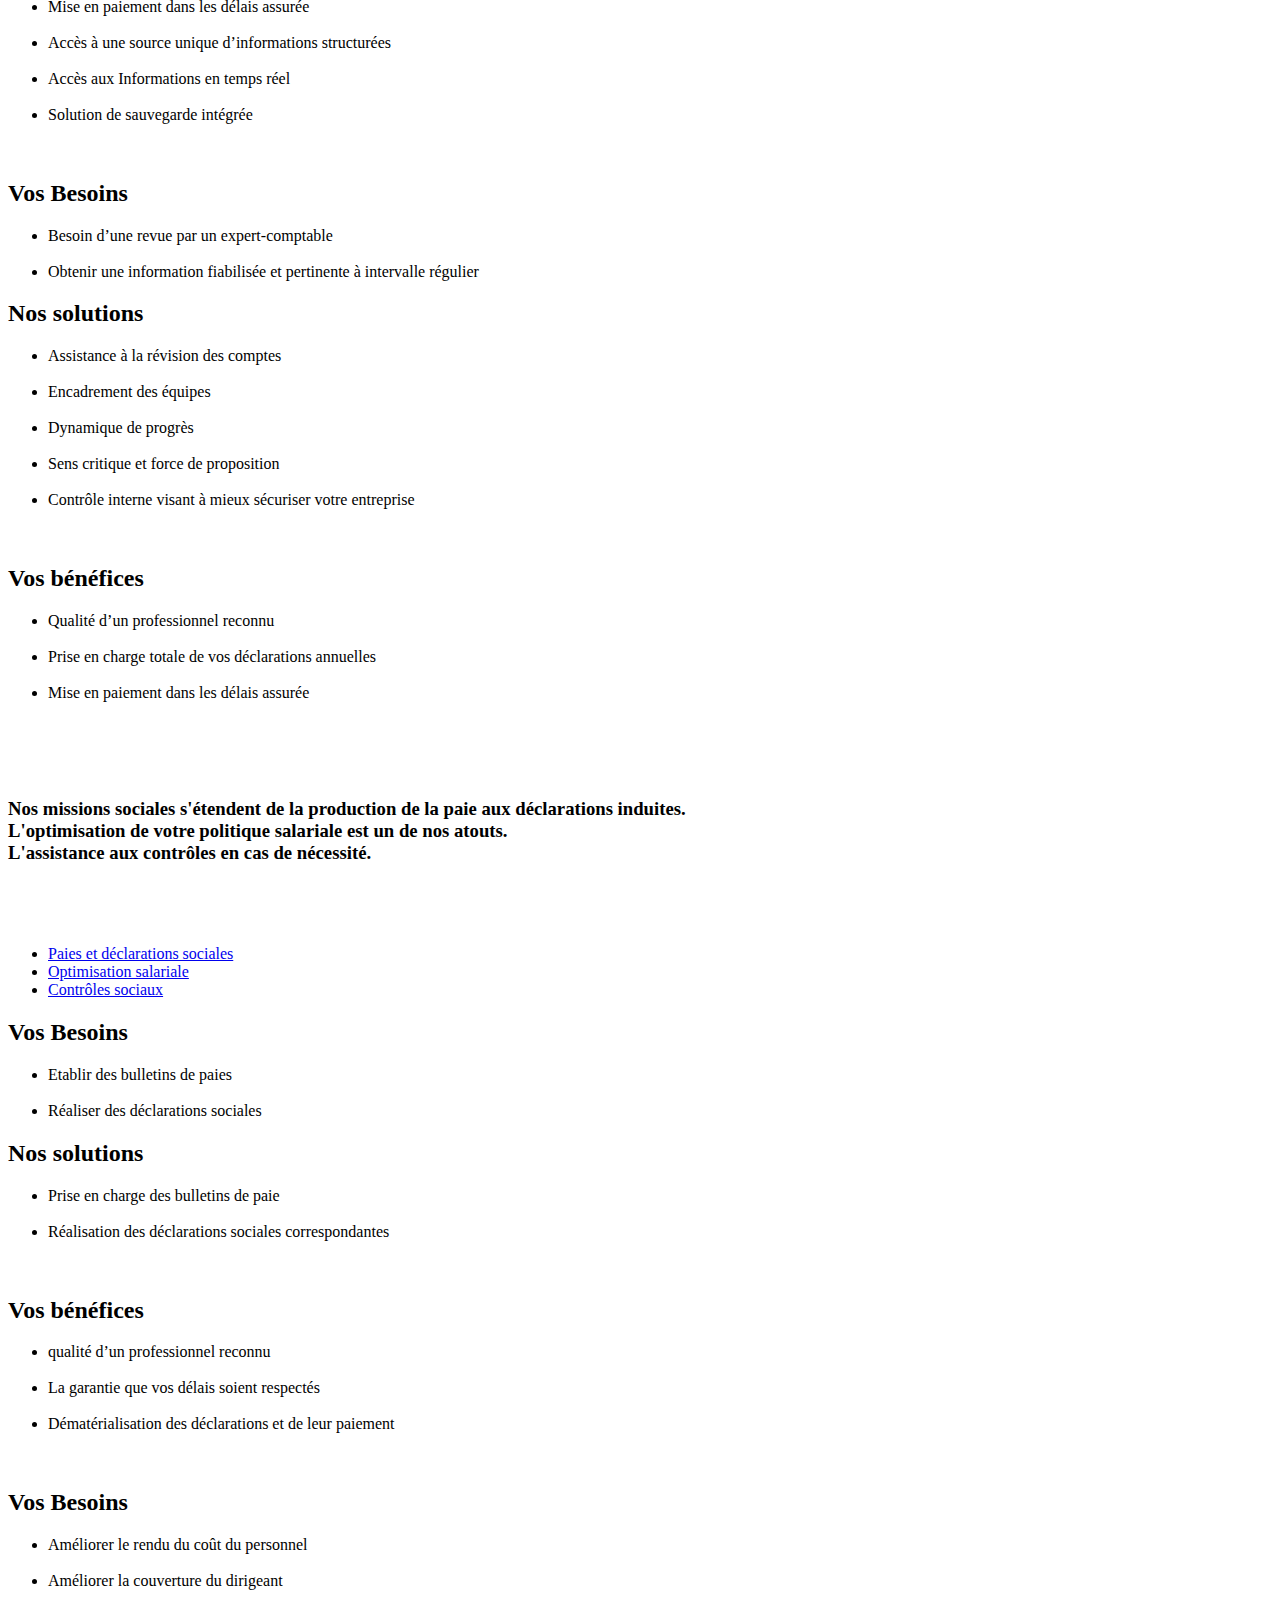
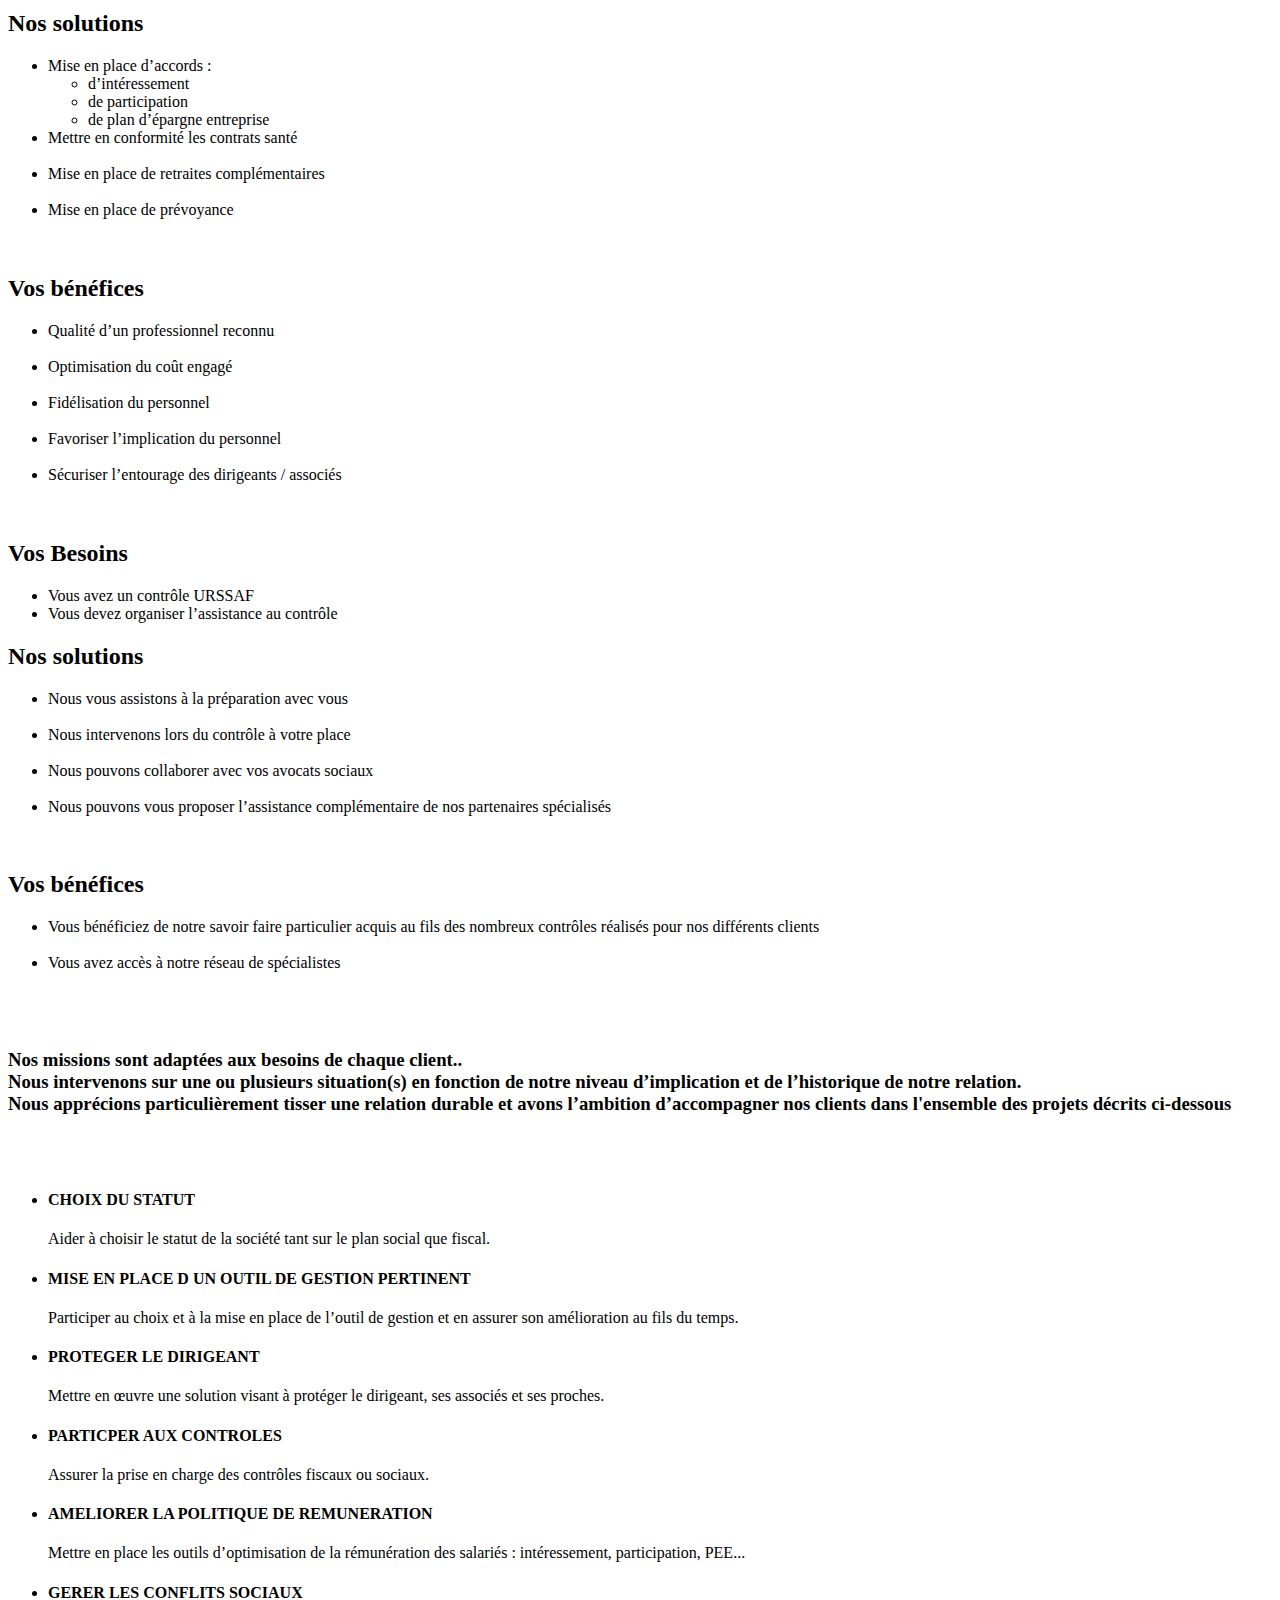
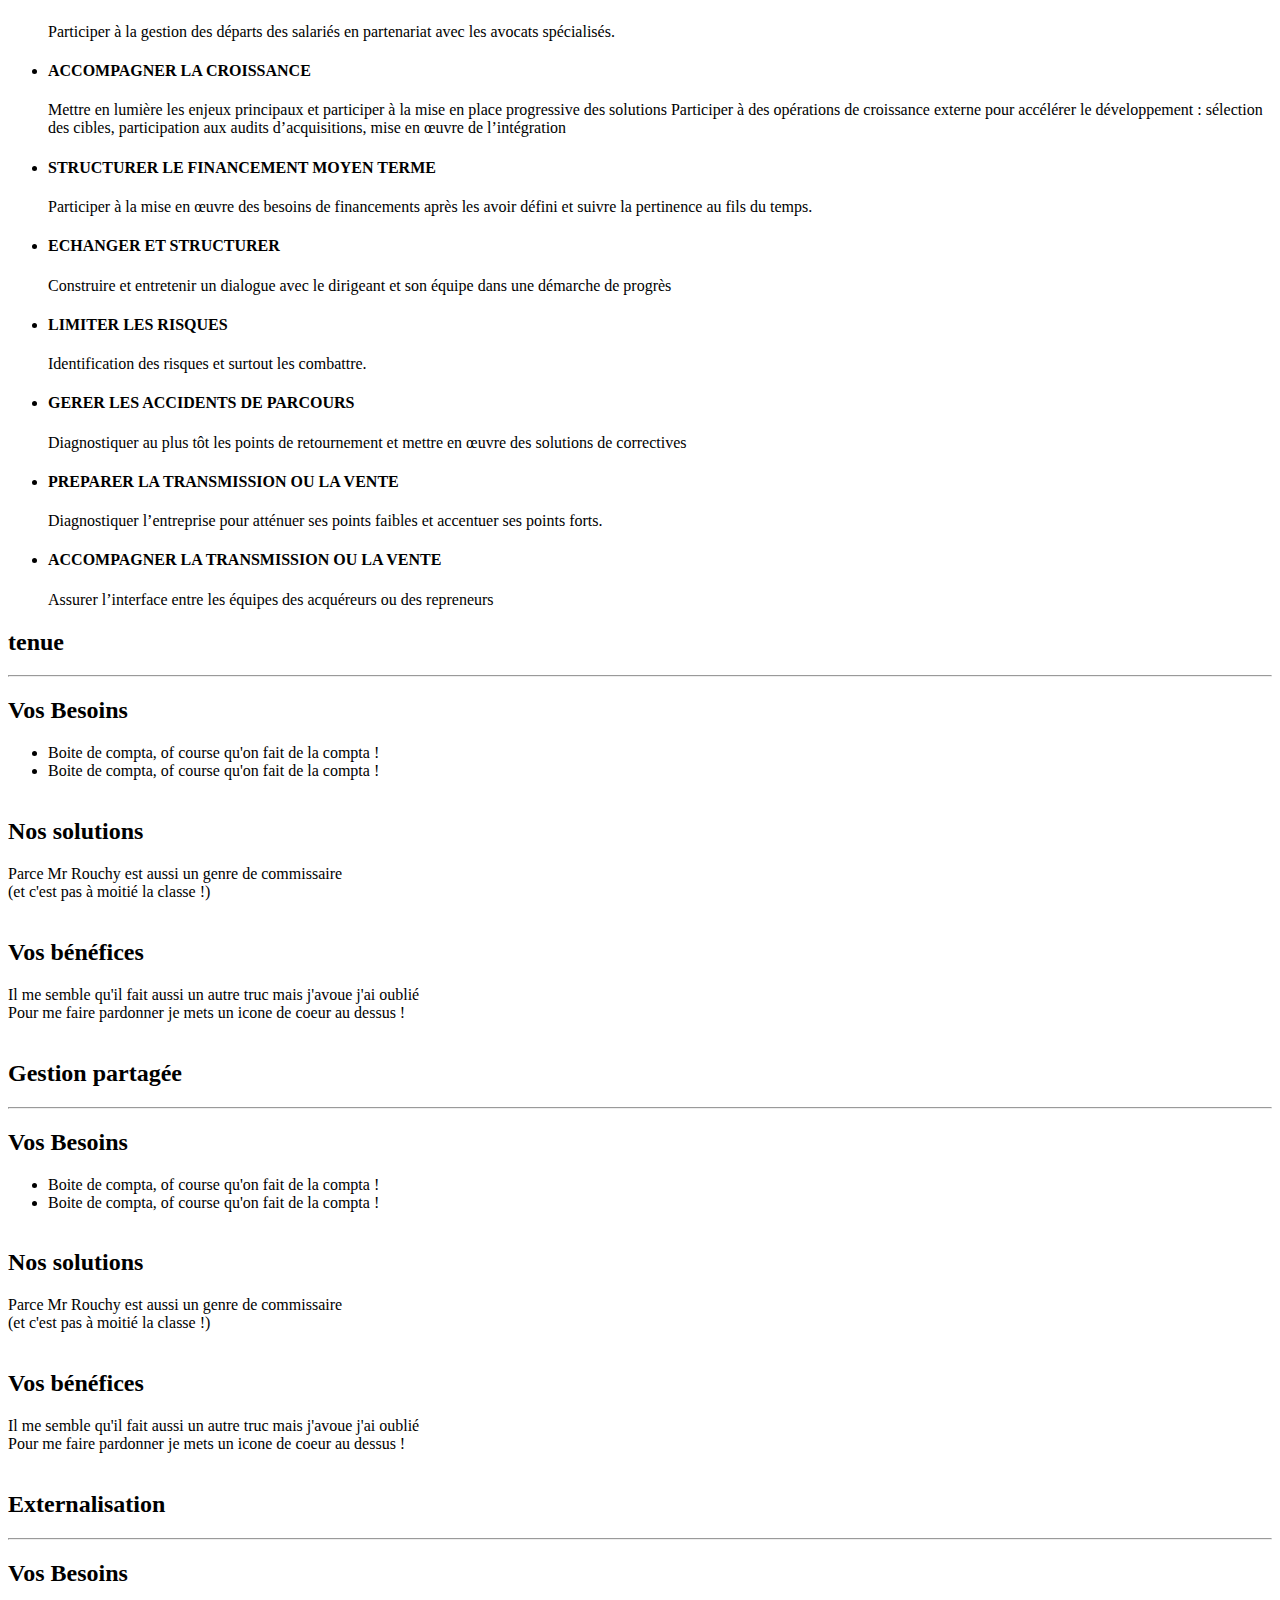
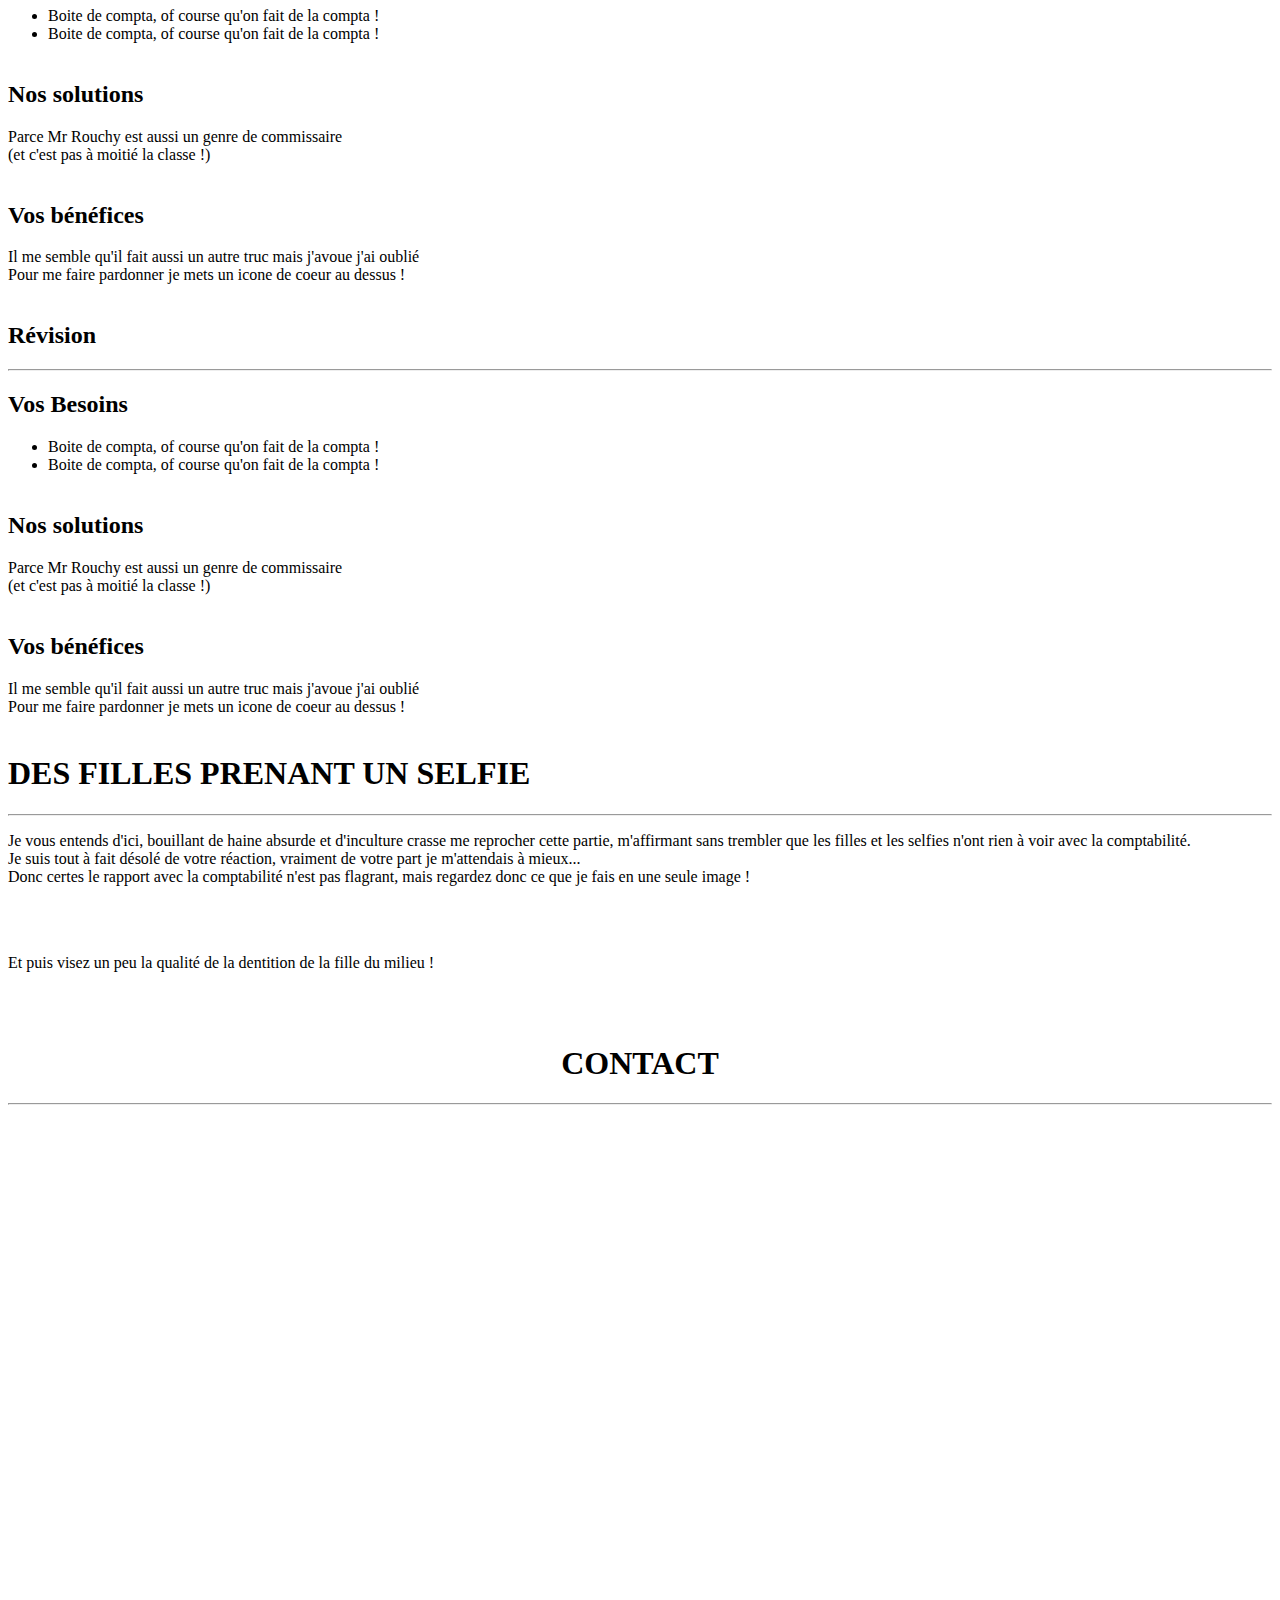
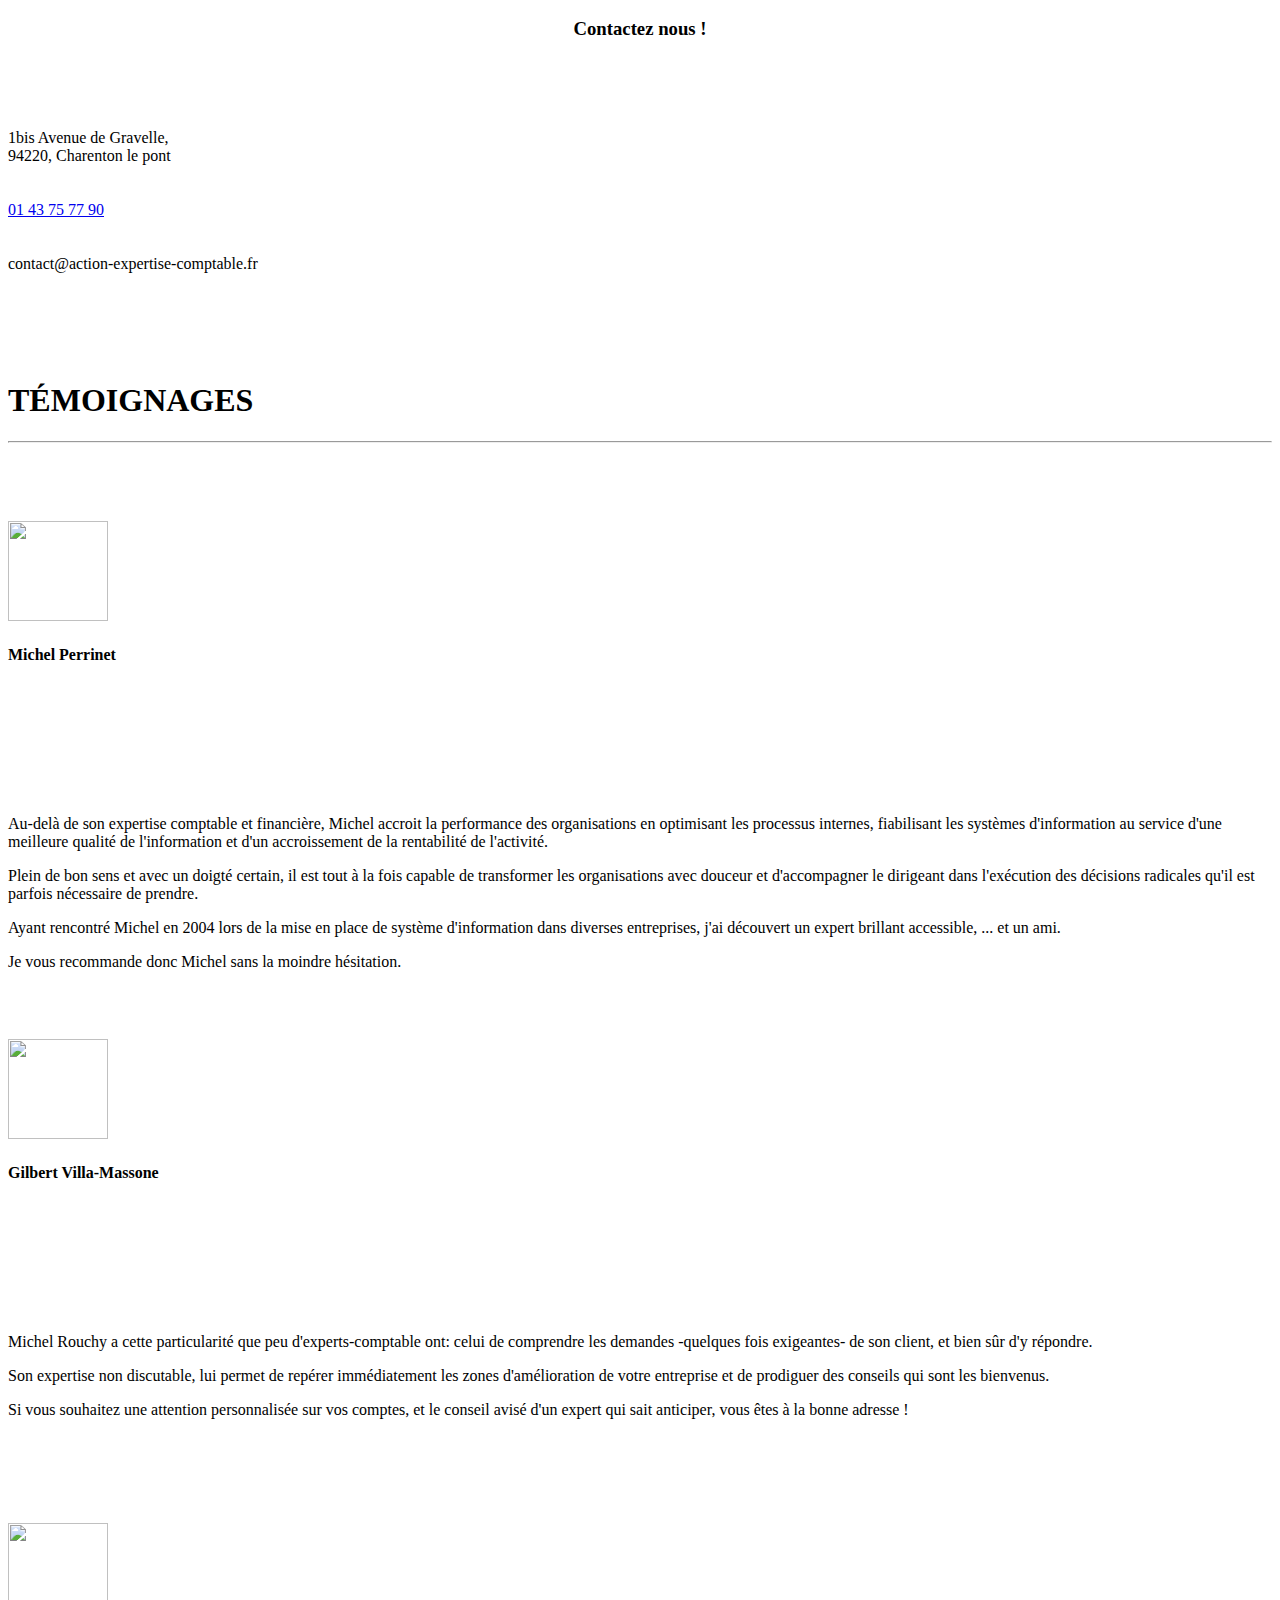
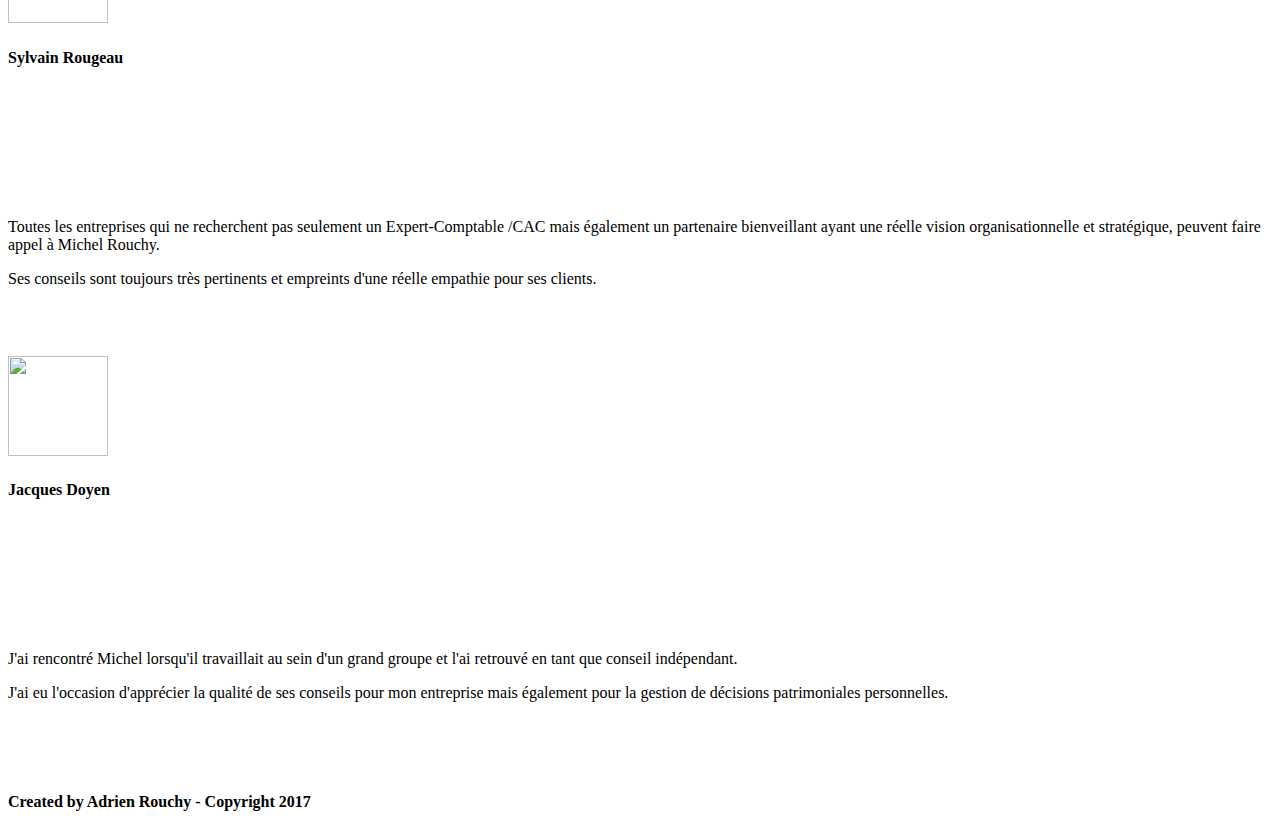
==== commit b323deb2: ""Espace abonné" removed from menu" ====
--- a/index.html
+++ b/index.html
@@ -1,5 +1,6 @@
 <!DOCTYPE html>
 <html lang="en">
+
 <head>
   <meta charset="utf-8">
   <meta name="viewport" content="width=device-width, initial-scale=1.0">
@@ -46,20 +47,30 @@
           <button type="button" class="navbar-toggle" data-toggle="collapse" data-target=".navbar-collapse">
             <span class="icon icon-shield" style="font-size:30px; color:#3498db;"></span>
           </button>
-          <a class="navbar-brand hidden-xs hidden-sm smoothScroll" href="#home"><span class="icon icon-shield" style="font-size:18px; color:#3498db;"></span></a>
+          <a class="navbar-brand hidden-xs hidden-sm smoothScroll" href="#home">
+            <span class="icon icon-shield" style="font-size:18px; color:#3498db;"></span>
+          </a>
         </div>
         <div class="navbar-collapse collapse">
           <ul class="nav navbar-nav">
-            <li><a href="#home" class="smoothScroll"> Accueil</a></li>
-            <li> <a href="#about" class="smoothScroll"> Notre histoire</a></li>
+            <li>
+              <a href="#home" class="smoothScroll"> Accueil</a>
+            </li>
+            <li>
+              <a href="#about" class="smoothScroll"> Notre histoire</a>
+            </li>
             <!-- <li> <a href="#about" class="smoothScroll"> Comptabilité</a></li>
             <li> <a href="#about" class="smoothScroll"> Social</a></li>
             <li> <a href="#about" class="smoothScroll"> Accompagnement</a></li> -->
-            <li> <a href="#services" class="smoothScroll"> Un autre titre</a></li>
-            <li> <a href="#clients" class="smoothScroll"> Témoignages</a></li>
-            <li> <a href="http://www.quadraupdate.fr/iquadracompta/iQuadraCompta.application?IPL=\\SRV-DC\QAPPLI\QUADRA\DATABASE\CLIENT\QUADRA.IPL&IP=193.248.51.174:80"> Espace abonné</a></li>
+            <li>
+              <a href="#services" class="smoothScroll"> Un autre titre</a>
+            </li>
+            <li>
+              <a href="#clients" class="smoothScroll"> Témoignages</a>
+            </li>
           </ul>
-        </div><!--/.nav-collapse -->
+        </div>
+        <!--/.nav-collapse -->
       </div>
     </div>
   </div>
@@ -69,77 +80,62 @@
     <header class="clearfix">
 
       <!--<h1><span class="icon icon-shield"></span></h1>-->
-      <img src="assets/img/logo-black.png" width="40%"/>
+      <img src="assets/img/logo-black.png" width="40%" />
       <!--<p>Action expertise comptable.</p>-->
-<br /><br /><br /><br />
-      <p> <font color="black">Donnons du sens à vos chiffres.</font></p>
+      <br />
+      <br />
+      <br />
+      <br />
+      <p>
+        <font color="black">Donnons du sens à vos chiffres.</font>
+      </p>
     </header>
-  </div><!-- /headerwrap -->
-
-  <!-- ==== GREYWRAP ==== -->
-  <div id="greywrap">
-    <div class="row">
-      <div class="col-lg-4 callout nav-tabs">
-        <!--<span class="icon icon-calendar"></span>-->
-        <span class="fa fa-calculator fa-2x"></span>
-        <h2>Comptabilité</h2>
-        De la tenue à la révision, une solution adaptée à vos besoins<br><br>
-        <!--a href="#compta" class="btn btn-primary btn-lg smoothScroll">Plus d'infos</a> -->
-        <a href="#services" data-toggle="tab" idMenu="#tab1" class="btn btn-primary btn-lg smoothScroll secondMenu">Plus d'infos</a>
-      </div><!-- col-lg-4 -->
-
-
-      <div class="col-lg-4 callout">
-        <!--<span class="icon icon-eye"></span>-->
-        <span class="fa fa-users fa-2x"></span>
-        <h2>Social</h2>
-        Une solution fiable et sécurisante pour la paie<br><br>
-        <!-- <a data-toggle="modal" href="#modalCommissariat" class="btn btn-primary btn-lg">Plus d'infos</a> -->
-        <a href="#tab2" data-toggle="tab" class="btn btn-primary btn-lg smoothScroll secondMenu">Plus d'infos</a>
-      </div><!-- col-lg-4 -->
-
-      <div class="col-lg-4 callout">
-        <!--<span class="icon icon-heart"></span>-->
-        <span class="fa fa-handshake-o fa-2x"></span>
-        <h2>Accompagnement</h2>
-        Des solutions ciblées à vos besoins<br><br>
-        <!--a href="#compta" class="btn btn-primary btn-lg smoothScroll">Plus d'infos</a> -->
-        <a href="#tab3" data-toggle="tab" class="btn btn-primary btn-lg smoothScroll secondMenu">Plus d'infos</a>
-      </div><!-- col-lg-4 -->
-    </div><!-- row -->
-  </div><!-- greywrap -->
-
+  </div>
+  <!-- /headerwrap -->
 
   <!-- ==== ABOUT ==== -->
   <div class="container" id="about" name="about">
     <div class="row white">
       <br>
-      <h1 class="centered">NOTRE PHILOSOPHIE</h1>
+      <h1 class="centered">MON HISTOIRE</h1>
       <hr>
 
       <!-- useless col with 12 width -->
       <div class="col-lg-8 col-lg-offset-2">
         <p>
-<h4>
-          Nous souhaitons vous proposer la solution qui vous correspond, qui pourra accompagner le dévelopement de votre entreprise, tout en respectant les exigences réglementaires de notre métier d'expert-comptable.<br><br>
-          Nous disposons des meilleurs outils du marché pour mettre en oeuvre une stratégie digitale moderne et vous faire bénéficier des dernières avancées technologies.<br><br>
-          Nous accordons une importance centrale au contact humain et nous souhaitons nouer avec vous une relation durable pour vous accompagner tout au long de votre vie entreprenariale.
-</h4>
+          <h4>
+            Nous proposons
+            <b>la</b> solution qui
+            <b>vous</b> correspond pour assurer le développement et la pérennité de votre entreprise, dans le respect des exigences
+            réglementaires et déontologiques de notre profession d’expert-comptable.
+            <br>
+            <br> Pour cela, nous mettons à votre disposition notre stratégie digitale et partageons avec vous les bénéfices des
+            toutes dernières avancées technologiques.
+            <br>
+            <br> Valeur centrale au sein de notre cabinet :
+            <b>le contact humain</b> avec nos clients passe par l’échange et la confiance. Nous avançons ensemble et dans la
+            même direction tout au long de votre vie entrepreneuriale.
+          </h4>
         </p>
         <p>
         </p>
-      </div><!-- col-lg-6 -->
-    </div><!-- row -->
-  </div><!-- container -->
+      </div>
+      <!-- col-lg-6 -->
+    </div>
+    <!-- row -->
+  </div>
+  <!-- container -->
 
   <!-- ==== SECTION DIVIDER1 -->
   <section class="section-divider textdivider divider1">
     <div class="container">
       <h1>UNE STRATÉGIE DIGITALE MODERNE</h1>
       <hr>
-      <p>Nous souhaitons mettre à disposition de votre entreprise les dernières avancées technologiques</p>
-    </div><!-- container -->
-  </section><!-- section -->
+      <p>Les dernières avancées technologiques à disposition de votre entreprise </p>
+    </div>
+    <!-- container -->
+  </section>
+  <!-- section -->
 
 
   <!-- ==== SERVICES ==== -->
@@ -152,18 +148,21 @@
       <br>
       <div class="col-lg-offset-2 col-lg-8">
         <p style="text-align: center">
-          C'est l'heure exquise et matinale<br>
-          Que rougit un soleil soudain.<br>
-          A travers la brume automnale<br>
-          tombent les feuilles du jardin.<br><br>
-          Leur chute est lente. On peut les suivre<br>
-          du regard en reconnaissant<br>
-          le chêne à sa feuille de cuivre,<br>
-          l'érable à sa feuille de sang.
+          C'est l'heure exquise et matinale
+          <br> Que rougit un soleil soudain.
+          <br> A travers la brume automnale
+          <br> tombent les feuilles du jardin.
+          <br>
+          <br> Leur chute est lente. On peut les suivre
+          <br> du regard en reconnaissant
+          <br> le chêne à sa feuille de cuivre,
+          <br> l'érable à sa feuille de sang.
         </p>
 
-      </div><!-- col-lg -->
-    </div><!-- row -->
+      </div>
+      <!-- col-lg -->
+    </div>
+    <!-- row -->
 
     <div class="row">
       <h2 class="centered">EN FAIT NON</h2>
@@ -172,16 +171,23 @@
 
       <div class="col-lg-offset-2 col-lg-8">
         <p>
-          Comme vous avez pu le constater, je ne vous ai finalement pas parlé d'amour.<br>
-          J'ai habilement substitué ma déclaration d'amour pour l'humanité par un poème de mon enfance :)<br><br>
-          Me revoilà en train de vous mentir, en vérité il ne s'agit que des deux premiers vers du poème.<br>
-          Mais les derniers vers ont été, comme tant de choses au cours de ma scolarité, des mots appris dans la précipitation, sans être destiné à demeurer dans ma mémoire ne serait ce que quelques heures après qu'un employé despressif de l'éducation nationale se soit assuré du bon déroulement du gavage cérébral.<br><br>
-          Du reste, les deux derniers verres n'ont-ils pas toujours vocation à être oublié?
+          Comme vous avez pu le constater, je ne vous ai finalement pas parlé d'amour.
+          <br> J'ai habilement substitué ma déclaration d'amour pour l'humanité par un poème de mon enfance :)
+          <br>
+          <br> Me revoilà en train de vous mentir, en vérité il ne s'agit que des deux premiers vers du poème.
+          <br> Mais les derniers vers ont été, comme tant de choses au cours de ma scolarité, des mots appris dans la précipitation,
+          sans être destiné à demeurer dans ma mémoire ne serait ce que quelques heures après qu'un employé despressif de
+          l'éducation nationale se soit assuré du bon déroulement du gavage cérébral.
+          <br>
+          <br> Du reste, les deux derniers verres n'ont-ils pas toujours vocation à être oublié?
         </p>
         <!--<img class="img-responsive" src="assets/img/iphone.png" alt="">-->
-      </div><!-- col -->
-    </div><!-- row -->
-  </div><!-- container -->
+      </div>
+      <!-- col -->
+    </div>
+    <!-- row -->
+  </div>
+  <!-- container -->
 
   <div id="services" name="services">
     <br>
@@ -193,198 +199,219 @@
     <div class="row centered">
       <div class="tabbable">
 
-        <ul class="nav nav-tabs">
-          <li class="active"><a href="#tab1" data-toggle="tab">Comptabilité</a></li>
-          <li><a href="#tab2" data-toggle="tab">Social</a></li>
-          <li><a href="#tab3" data-toggle="tab">Accompagnement</a></li>
-        </ul>
-        <div class="tab-content">
-
-          <div class="tab-pane active" id="tab1">
-
-            <div class="container">
+
+
+
+
+
+
+
+
+
+
+
+
+
+
+
+
+
+
+
+
+
+        <div class="tabbable boxed parentTabs">
+          <ul class="nav nav-tabs">
+
+            <li class="active">
+              <a href="#compta">Comptabilité</a>
+            </li>
+            <li>
+              <a href="#social">Social</a>
+            </li>
+            <li>
+              <a href="#accompagnement">Accompagnement</a>
+            </li>
+
+          </ul>
+          <div class="tab-content">
+
+            <div class="tab-pane fade active in" id="compta">
+              
               <h3>
                 <br>
-                <p>Nos missions comptables s'adaptent en fonction de vos besoins, de votre implication, de vos attentes et du budget que vous souhaitez allouer à cette fonction de votre entreprise.</p>
-                <br><br>
+                <p>Nos missions comptables s'adaptent en fonction de vos besoins,<br />
+                  de votre implication, de vos attentes et du budget que vous souhaitez allouer à cette fonction de votre entreprise.</p>
+            <br><br>
           </h3>
-        </div>
-
-
-
-            <div class="table">
-              <!-- <ul class="nav nav-pills nav-stacked col-lg-2"> -->
-              <div class="col-lg-2">
-                <ul>
-                  <!-- <div class="horizontalPills"> -->
-                  <li class="horizontalPills" class="active"><a href="#tenueCompta" data-toggle="tab">Tenue</a></li>
-                  <li class="horizontalPills"><a href="#gestionPCompta" data-toggle="tab">Gestion partagée</a></li>
-                  <li class="horizontalPills"><a href="#externCompta" data-toggle="tab">Externalisation</a></li>
-                  <li class="horizontalPills"><a href="#revCompta" data-toggle="tab">Révision</a></li>
-
-                </div>
-              </ul>
-              <div class="tab-content col-lg-10">
-
-                <div class="tab-pane active" id="tenueCompta">
-                  <div class="row">
-                    <div class="col-lg-4 callout">
-                      <h2>Vos Besoins</h2>
-                      <ul>
-                        <li>Se centrer sur votre métier en déléguant la tenue de la comptabilité</li>
-                      </ul>
-                    </div><!-- col-lg-4 -->
-
-                    <div class="col-lg-4 callout">
-                      <h2>Nos solutions</h2>
-                      <ul>
-                        <li>Prise en charge complète des opérations de tenue comptable</li><br>
-                        <li>Gestion de l’ensemble des déclarations fiscales (TVA, IS, CVAE..)</li><br><br>
-                      </ul>
-                    </div><!-- col-lg-4 -->
-
-                    <div class="col-lg-4 callout">
-                      <h2>Vos bénéfices</h2>
-                      <ul>
-                        <li>Qualité d’un professionnel reconnu</li><br>
-                        <li>Pas de souci sur les délais à respecter</li><br>
-                        <li>Prise en charge de la dématérialisation des déclarations et de leurs paiements</li><br><br>
-                      </ul>
-                    </div><!-- col-lg-4 -->
-                  </div><!-- row -->
-                </div>
-
-                <div class="tab-pane" id="gestionPCompta">
-                  <div class="row">
-                    <div class="col-lg-4 callout">
-                      <h2>Vos Besoins</h2>
-                      <ul>
-                        <li>Vous souhaitez participer conjointement à la tenue de la comptabilité avec nos équipes</li>
-                      </ul>
-                    </div><!-- col-lg-4 -->
-
-                    <div class="col-lg-4 callout">
-                      <h2>Nos solutions</h2>
-                      <ul>
-                        <li>Solution internet accessible 7J/7 24H/24</li><br>
-                        <li>Formation initiale facilitant  la prise en main de notre solution</li><br>
-                        <li>Répartition possible des tâches  en fonction de votre niveau de compétence</li><br>
-                        <li>Processus de numérisation intégré à notre chaîne de production</li><br>
-                        <li>Prise en charge de l’envoi des déclarations de TVA </li><br><br>
-                      </ul>
-                    </div><!-- col-lg-4 -->
-
-                    <div class="col-lg-4 callout">
-                      <h2>Vos bénéfices</h2>
-                      <ul>
-                        <li>Qualité d’un professionnel reconnu</li><br>
-                        <li>Pas de souci sur les délais à respecter</li><br>
-                        <li>Prise en charge de la dématérialisation des déclarations et de leurs paiements</li><br>
-                        <li>Participation à un projet qui vous intéresse</li><br>
-                        <li>Réduction ou réaffectation possible des honoraires </li><br><br>
-                      </ul>
-                    </div><!-- col-lg-4 -->
-                  </div><!-- row -->
-                </div>
-
-                <div class="tab-pane" id="externCompta">
-                  <div class="row">
-                    <div class="col-lg-4 callout">
-                      <h2>Vos Besoins</h2>
-                      <ul>
-                        <li>Nécessité de se concentrer sur son métier</li>
-                        <li>Volonté de se décharger de la fonction comptable</li>
-                        <li>Obtenir une information fiabilisée et pertinente à intervalle régulier</li>
-
-                      </ul>
-                    </div><!-- col-lg-4 -->
-
-                    <div class="col-lg-4 callout">
-                      <h2>Nos solutions</h2>
-                      <ul>
-                        <li>Solution internet accessible 7J/7 24H/24</li><br>
-                        <li>Processus de numérisation intégré à notre chaîne de production</li><br>
-                        <li>Outil de relance qui structure et fluidifie les encaissements client</li><br>
-                        <li>Réalisation des déclarations fiscales </li><br><br>
-                      </ul>
-                    </div><!-- col-lg-4 -->
-
-                    <div class="col-lg-4 callout">
-                      <h2>Vos bénéfices</h2>
-                      <ul>
-                        <li>qualité d’un professionnel reconnu</li><br>
-                        <li>Prise en charge totale de vos déclarations</li><br>
-                        <li>Mise en paiement dans les délais assurée</li><br>
-                        <li>Accès à une source unique d’informations structurées</li><br>
-                        <li>Accès aux Informations en temps réel</li><br>
-                        <li>Solution de sauvegarde intégrée</li><br><br>
-                      </ul>
-                    </div><!-- col-lg-4 -->
-                  </div><!-- row -->
-                </div>
-
-                <div class="tab-pane" id="revCompta">
-                  <div class="row">
-                    <div class="col-lg-4 callout">
-                      <h2>Vos Besoins</h2>
-                      <ul>
-                        <li>Besoin d’une revue par un expert-comptable</li><br>
-                        <li>Obtenir une information fiabilisée et pertinente à intervalle régulier</li>
-
-                      </ul>
-                    </div><!-- col-lg-4 -->
-
-                    <div class="col-lg-4 callout">
-                      <h2>Nos solutions</h2>
-                      <ul>
-                        <li>Assistance à la révision des comptes </li><br>
-                        <li>Encadrement des équipes</li><br>
-                        <li>Dynamique de progrès</li><br>
-                        <li>Sens critique et force de proposition</li><br>
-                        <li>Contrôle interne visant à mieux sécuriser votre entreprise</li><br><br>
-                      </ul>
-                    </div><!-- col-lg-4 -->
-
-                    <div class="col-lg-4 callout">
-                      <h2>Vos bénéfices</h2>
-                      <ul>
-                        <li>Qualité d’un professionnel reconnu</li><br>
-                        <li>Prise en charge totale de vos déclarations annuelles</li><br>
-                        <li>Mise en paiement dans les délais assurée</li><br><br>
-                      </ul>
-                    </div><!-- col-lg-4 -->
-                  </div><!-- row -->
-                </div>
-
+              <div class="tabbable tabs-left">
+                <ul class="nav nav-tabs">
+
+                  <li class="active"><a href="#tenueCompta" data-toggle="tab">Tenue</a></li>
+                  <li><a href="#gestionPCompta" data-toggle="tab">Gestion partagée</a></li>
+                  <li><a href="#externCompta" data-toggle="tab">Externalisation</a></li>
+                  <li><a href="#revCompta" data-toggle="tab">Révision</a></li>
+
+                </ul>
+                <div class="tab-content">
+
+                    <div class="tab-pane active" id="tenueCompta">
+                        <div class="row">
+                          <div class="col-lg-3 callout">
+                            <h2>Vos Besoins</h2>
+                            <ul>
+                              <li>Se centrer sur votre métier en déléguant la tenue de la comptabilité</li>
+                            </ul>
+                          </div>
+      
+                          <div class="col-lg-3 callout">
+                            <h2>Nos solutions</h2>
+                            <ul>
+                              <li>Prise en charge complète des opérations de tenue comptable</li><br>
+                              <li>Gestion de l’ensemble des déclarations fiscales (TVA, IS, CVAE..)</li><br><br>
+                            </ul>
+                          </div>
+      
+                          <div class="col-lg-3 callout">
+                            <h2>Vos bénéfices</h2>
+                            <ul>
+                              <li>Qualité d’un professionnel reconnu</li><br>
+                              <li>La garantie que vos délais soient respectés</li><br>
+                              <li>Prise en charge de la dématérialisation des déclarations et de leurs paiements</li><br><br>
+                            </ul>
+                          </div>
+                        </div>
+                      </div>
+      
+                      <div class="tab-pane" id="gestionPCompta">
+                        <div class="row">
+                          <div class="col-lg-3 callout">
+                            <h2>Vos Besoins</h2>
+                            <ul>
+                              <li>Vous souhaitez participer conjointement à la tenue de la comptabilité avec nos équipes</li>
+                            </ul>
+                          </div>
+      
+                          <div class="col-lg-3 callout">
+                            <h2>Nos solutions</h2>
+                            <ul>
+                              <li>Solution internet accessible 7J/7 24H/24</li><br>
+                              <li>Formation initiale facilitant  la prise en main de notre solution</li><br>
+                              <li>Répartition possible des tâches  en fonction de votre niveau de compétence</li><br>
+                              <li>Processus de numérisation intégré à notre chaîne de production</li><br>
+                              <li>Prise en charge de l’envoi des déclarations de TVA </li><br><br>
+                            </ul>
+                          </div>
+      
+                          <div class="col-lg-3 callout">
+                            <h2>Vos bénéfices</h2>
+                            <ul>
+                              <li>Qualité d’un professionnel reconnu</li><br>
+                              <li>La garantie que vos délais soient respectés</li><br>
+                              <li>Prise en charge de la dématérialisation des déclarations et de leurs paiements</li><br>
+                              <li>Participation à un projet qui vous intéresse</li><br>
+                              <li>Réduction ou réaffectation possible des honoraires </li><br><br>
+                            </ul>
+                          </div>
+                        </div>
+                      </div>
+      
+                      <div class="tab-pane" id="externCompta">
+                        <div class="row">
+                          <div class="col-lg-3 callout">
+                            <h2>Vos Besoins</h2>
+                            <ul>
+                              <li>Nécessité de se concentrer sur son métier</li>
+                              <li>Volonté de se décharger de la fonction comptable</li>
+                              <li>Obtenir une information fiabilisée et pertinente à intervalle régulier</li>
+      
+                            </ul>
+                          </div>
+      
+                          <div class="col-lg-3 callout">
+                            <h2>Nos solutions</h2>
+                            <ul>
+                              <li>Solution internet accessible 7J/7 24H/24</li><br>
+                              <li>Processus de numérisation intégré à notre chaîne de production</li><br>
+                              <li>Outil de relance qui structure et fluidifie les encaissements client</li><br>
+                              <li>Réalisation des déclarations fiscales </li><br><br>
+                            </ul>
+                          </div>
+      
+                          <div class="col-lg-3 callout">
+                            <h2>Vos bénéfices</h2>
+                            <ul>
+                              <li>qualité d’un professionnel reconnu</li><br>
+                              <li>Prise en charge totale de vos déclarations</li><br>
+                              <li>Mise en paiement dans les délais assurée</li><br>
+                              <li>Accès à une source unique d’informations structurées</li><br>
+                              <li>Accès aux Informations en temps réel</li><br>
+                              <li>Solution de sauvegarde intégrée</li><br><br>
+                            </ul>
+                          </div>
+                        </div>
+                      </div>
+      
+                      <div class="tab-pane" id="revCompta">
+                        <div class="row">
+                          <div class="col-lg-3 callout">
+                            <h2>Vos Besoins</h2>
+                            <ul>
+                              <li>Besoin d’une revue par un expert-comptable</li><br>
+                              <li>Obtenir une information fiabilisée et pertinente à intervalle régulier</li>
+      
+                            </ul>
+                          </div>
+      
+                          <div class="col-lg-3 callout">
+                            <h2>Nos solutions</h2>
+                            <ul>
+                              <li>Assistance à la révision des comptes </li><br>
+                              <li>Encadrement des équipes</li><br>
+                              <li>Dynamique de progrès</li><br>
+                              <li>Sens critique et force de proposition</li><br>
+                              <li>Contrôle interne visant à mieux sécuriser votre entreprise</li><br><br>
+                            </ul>
+                          </div>
+      
+                          <div class="col-lg-3 callout">
+                            <h2>Vos bénéfices</h2>
+                            <ul>
+                              <li>Qualité d’un professionnel reconnu</li><br>
+                              <li>Prise en charge totale de vos déclarations annuelles</li><br>
+                              <li>Mise en paiement dans les délais assurée</li><br><br>
+                            </ul>
+                          </div>
+                        </div>
+      
+
+
+                </div>
               </div>
             </div>
           </div>
 
-          <div class="tab-pane" id="tab2" role="tabpanel">
-
-
-            <div class="container">
+
+          <div class="tab-pane fade" id="social">
 
               <h3>
                 <br>
-            <p>Nos missions sociales s'étendent de la production de la paie et des déclarations induites à l'optimisation de votre politique salariale en permettant l'assistance aux contrôles en cas de nécessité.</p>
+            <p>Nos missions sociales s'étendent de la production de la paie aux déclarations induites.<br />
+              L'optimisation de votre politique salariale est un de nos atouts.<br />
+              L'assistance aux contrôles en cas de nécessité.</p>
             <br><br>
           </h3>
-        </div>
-
-            <div class="table">
-              <!-- <ul class="nav nav-pills nav-stacked col-lg-2"> -->
-              <div class="col-lg-2" id="vertical-panel">
-                <ul>
-                  <!-- <div class="horizontalPills"> -->
-                  <li class="horizontalPills" class="active"><a href="#paiesDeclaSocial" data-toggle="tab">Paies et déclarations sociales</a></li>
-                  <li class="horizontalPills"><a href="#optiPolSarSocial" data-toggle="tab">Optimisation salariale</a></li>
-                  <li class="horizontalPills"><a href="#controleSocial" data-toggle="tab">Contrôles sociaux</a></li>
-
-                </div>
-              </ul>
+        
+          <div class="tabbable tabs-left">
+            <ul class="nav nav-tabs">
+
+              <li class="active" ><a href="#paiesDeclaSocial" data-toggle="tab">Paies et déclarations sociales</a></li>
+              <li><a href="#optiPolSarSocial" data-toggle="tab">Optimisation salariale</a></li>
+              <li><a href="#controleSocial" data-toggle="tab">Contrôles sociaux</a></li>
+
+            </ul>
               <div class="tab-content col-lg-10">
-
+        
                 <div class="tab-pane active" id="paiesDeclaSocial">
                   <div class="row">
                     <div class="col-lg-4 callout">
@@ -393,27 +420,27 @@
                         <li>Etablir des  bulletins de paies</li><br>
                         <li>Réaliser des déclarations sociales</li>
                       </ul>
-                    </div><!-- col-lg-4 -->
-
+                    </div>
+        
                     <div class="col-lg-4 callout">
                       <h2>Nos solutions</h2>
                       <ul>
                         <li>Prise en charge des bulletins de paie</li><br>
                         <li>Réalisation des déclarations sociales correspondantes</li><br><br>
                       </ul>
-                    </div><!-- col-lg-4 -->
-
+                    </div>
+        
                     <div class="col-lg-4 callout">
                       <h2>Vos bénéfices</h2>
                       <ul>
                         <li>qualité d’un professionnel reconnu</li><br>
-                        <li>Pas de souci sur les délais à respecter</li><br>
+                        <li>La garantie que vos délais soient respectés</li><br>
                         <li>Dématérialisation des déclarations et de leur paiement</li><br><br>
                       </ul>
-                    </div><!-- col-lg-4 -->
-                  </div><!-- row -->
-                </div>
-
+                    </div>
+                  </div>
+                </div>
+        
                 <div class="tab-pane" id="optiPolSarSocial">
                   <div class="row">
                     <div class="col-lg-4 callout">
@@ -422,8 +449,8 @@
                         <li>Améliorer le rendu du coût du personnel</li><br>
                         <li>Améliorer la couverture du dirigeant</li>
                       </ul>
-                    </div><!-- col-lg-4 -->
-
+                    </div>
+        
                     <div class="col-lg-4 callout">
                       <h2>Nos solutions</h2>
                       <ul>
@@ -437,8 +464,8 @@
                         <li>Mise en place de retraites complémentaires</li><br>
                         <li>Mise en place de prévoyance</li><br><br>
                       </ul>
-                    </div><!-- col-lg-4 -->
-
+                    </div>
+        
                     <div class="col-lg-4 callout">
                       <h2>Vos bénéfices</h2>
                       <ul>
@@ -448,10 +475,10 @@
                         <li>Favoriser l’implication du personnel</li><br>
                         <li>Sécuriser l’entourage des dirigeants / associés</li><br><br>
                       </ul>
-                    </div><!-- col-lg-4 -->
-                  </div><!-- row -->
-                </div>
-
+                    </div>
+                  </div>
+                </div>
+        
                 <div class="tab-pane" id="controleSocial">
                   <div class="row">
                     <div class="col-lg-4 callout">
@@ -460,8 +487,8 @@
                         <li>Vous avez un contrôle URSSAF</li>
                         <li>Vous devez organiser l’assistance au contrôle</li>
                       </ul>
-                    </div><!-- col-lg-4 -->
-
+                    </div>
+        
                     <div class="col-lg-4 callout">
                       <h2>Nos solutions</h2>
                       <ul>
@@ -470,62 +497,142 @@
                         <li>Nous pouvons collaborer avec vos avocats sociaux</li><br>
                         <li>Nous pouvons vous proposer l’assistance complémentaire de nos partenaires spécialisés</li><br><br>
                       </ul>
-                    </div><!-- col-lg-4 -->
-
+                    </div>
+        
                     <div class="col-lg-4 callout">
                       <h2>Vos bénéfices</h2>
                       <ul>
                         <li>Vous bénéficiez de notre savoir faire particulier acquis au fils des nombreux contrôles réalisés pour nos différents clients</li><br>
                         <li>Vous avez accès à notre réseau de spécialistes</li><br><br>
                       </ul>
-                    </div><!-- col-lg-4 -->
-                  </div><!-- row -->
+                    </div>
+                  </div>
                 </div>
               </div>
             </div>
-
-          </div>
-
-
-          <div class="tab-pane" id="tab3">
-
-            <!-- <div class="container"> -->
-
-
-
-
-
-
-
-
-            <div class="container">
-
-              <h3>
-                <br>
-                Nos missions sont très larges et surtout spécifiques pour chaque client.<br>
-                Nous intervenons en fonction des besoins sur l’une ou plusieurs d’entre elles en fonction de notre niveau d’implication et de l’historique de notre relation.<br>
-                Nous apprécions particulièrement tisser une <b>relation durable</b> et avons l’ambition d’accompagner nos clients dans l'ensemble des situations décrites ci-dessous
-              </h3>
-              <br><br>
-
-              <!-- <div class="col-lg-6 callout">
-              <h3>PONCTUEL</h3>
+        
+          </div>
+        
+          <div class="tab-pane fade" id="accompagnement">
+              <div class="row">
+
+            <div class="col-lg-8 col-md-offset-2">
+
+            <h3>
+              <br>
+              Nos missions sont adaptées aux besoins de chaque client..<br>
+              Nous intervenons sur une ou plusieurs situation(s) en fonction de notre niveau d’implication et de l’historique de notre relation.<br>
+              Nous apprécions particulièrement tisser une <b>relation durable</b> et avons l’ambition d’accompagner nos clients dans l'ensemble des projets décrits ci-dessous
+            </h3>
+            <br><br>
+
+
+        <ul class="timeline">
+          <li>
+            <div class="timeline-badge danger"></div>
+            <div class="timeline-panel">
+              <div class="timeline-heading">
+                <h4 class="timeline-title"><b>CHOIX DU STATUT</b></h4>
+              </div>
+              <div class="timeline-body">
+                <p>Aider à choisir le statut de la société tant sur le plan social que fiscal.</p>
+              </div>
             </div>
-
-            <div class="col-lg-6 callout">
-            <h3>RÉGULIER</h3>
-          </div>
-          <br><br><br> -->
-          <ul class="timeline">
+          </li>
+
+          <li class="timeline-inverted">
+            <div class="timeline-badge warning"></div>
+            <div class="timeline-panel">
+              <div class="timeline-heading">
+                <h4 class="timeline-title"><b>MISE EN PLACE D UN OUTIL DE GESTION PERTINENT</b></h4>
+              </div>
+              <div class="timeline-body">
+                <p>Participer au choix et à la mise en place de l’outil de gestion et en assurer son amélioration au fils du temps.</p>
+              </div>
+            </div>
+          </li>
+
+          <li>
+            <div class="timeline-badge danger"></div>
+            <div class="timeline-panel">
+              <div class="timeline-heading">
+                <h4 class="timeline-title"><b>PROTEGER LE DIRIGEANT</b></h4>
+              </div>
+              <div class="timeline-body">
+                <p>Mettre en œuvre une solution visant à protéger le dirigeant, ses associés et ses proches.</p>
+              </div>
+            </div>
+          </li>
+
+          <li class="timeline-inverted">
+            <div class="timeline-badge warning"></div>
+            <div class="timeline-panel">
+              <div class="timeline-heading">
+                <h4 class="timeline-title"><b>PARTICPER AUX CONTROLES</b></h4>
+              </div>
+              <div class="timeline-body">
+                <p>Assurer la prise en charge des contrôles fiscaux ou sociaux.</p>
+              </div>
+            </div>
+          </li>
+
+          <li>
+            <div class="timeline-badge danger"></div>
+            <div class="timeline-panel">
+              <div class="timeline-heading">
+                <h4 class="timeline-title"><b>AMELIORER LA POLITIQUE DE REMUNERATION</b></h4>
+              </div>
+              <div class="timeline-body">
+                <p>Mettre en place les outils d’optimisation de la rémunération des salariés : intéressement, participation, PEE...</p>
+              </div>
+            </div>
+          </li>
+
+          <li class="timeline-inverted">
+            <div class="timeline-badge warning"></div>
+            <div class="timeline-panel">
+              <div class="timeline-heading">
+                <h4 class="timeline-title"><b>GERER LES CONFLITS SOCIAUX</b></h4>
+              </div>
+              <div class="timeline-body">
+                <p>Participer à la gestion des départs des salariés en partenariat avec les avocats spécialisés.</p>
+              </div>
+            </div>
+          </li>
+
+          <li>
+            <div class="timeline-badge danger"></div>
+            <div class="timeline-panel">
+              <div class="timeline-heading">
+                <h4 class="timeline-title"><b>ACCOMPAGNER LA CROISSANCE</b></h4>
+              </div>
+              <div class="timeline-body">
+                <p>Mettre en lumière les enjeux principaux et participer à la mise en place progressive des solutions
+                  Participer à des opérations de croissance externe pour accélérer le développement : sélection des cibles, participation aux audits d’acquisitions, mise en œuvre de l’intégration</p>
+                </div>
+              </div>
+            </li>
+
+            <li class="timeline-inverted">
+              <div class="timeline-badge warning"></div>
+              <div class="timeline-panel">
+                <div class="timeline-heading">
+                  <h4 class="timeline-title"><b>STRUCTURER LE FINANCEMENT MOYEN TERME</b></h4>
+                </div>
+                <div class="timeline-body">
+                  <p>Participer à la mise en œuvre des besoins de financements après les avoir défini et suivre la pertinence au fils du temps.</p>
+                </div>
+              </div>
+            </li>
+
             <li>
               <div class="timeline-badge danger"></div>
               <div class="timeline-panel">
                 <div class="timeline-heading">
-                  <h4 class="timeline-title"><b>CHOIX DU STATUT</b></h4>
-                  <!-- <p><small class="text-muted"><i class="glyphicon glyphicon-time"></i> 11 hours ago via Twitter</small></p> -->
+                  <h4 class="timeline-title"><b>ECHANGER ET STRUCTURER</b></h4>
                 </div>
                 <div class="timeline-body">
-                  <p>Aider à choisir le statut de la société tant sur le plan social que fiscal.</p>
+                  <p>Construire et entretenir un dialogue avec le dirigeant et son équipe dans une démarche de progrès</p>
                 </div>
               </div>
             </li>
@@ -534,10 +641,10 @@
               <div class="timeline-badge warning"></div>
               <div class="timeline-panel">
                 <div class="timeline-heading">
-                  <h4 class="timeline-title"><b>SE EN PLACE D UN OUTIL DE GESTION PERTINENT</b></h4>
+                  <h4 class="timeline-title"><b>LIMITER LES RISQUES</b></h4>
                 </div>
                 <div class="timeline-body">
-                  <p>Participer au choix et à la mise en place de l’outil de gestion et en assurer son amélioration au fils du temps.</p>
+                  <p>Identification des risques et  surtout les combattre.</p>
                 </div>
               </div>
             </li>
@@ -546,156 +653,149 @@
               <div class="timeline-badge danger"></div>
               <div class="timeline-panel">
                 <div class="timeline-heading">
-                  <h4 class="timeline-title"><b>PROTEGER LE DIRIGEANT</b></h4>
+                  <h4 class="timeline-title"><b>GERER LES ACCIDENTS DE PARCOURS</b></h4>
                 </div>
                 <div class="timeline-body">
-                  <p>Mettre en œuvre une solution visant à protéger le dirigeant, ses associés et ses proches.</p>
-                </div>
-              </div>
-            </li>
+                  <p>Diagnostiquer au plus tôt les points de retournement et mettre en œuvre des solutions de correctives</p>
+                </div>
+              </div>
+            </li>
+
+
 
             <li class="timeline-inverted">
               <div class="timeline-badge warning"></div>
               <div class="timeline-panel">
                 <div class="timeline-heading">
-                  <h4 class="timeline-title"><b>PARTICPER AUX CONTROLES</b></h4>
+                  <h4 class="timeline-title"><b>PREPARER LA TRANSMISSION OU LA VENTE</b></h4>
                 </div>
                 <div class="timeline-body">
-                  <p>Assurer la prise en charge des contrôles fiscaux ou sociaux.</p>
+                  <p>Diagnostiquer l’entreprise pour atténuer ses points faibles et accentuer ses points forts.</p>
                 </div>
               </div>
             </li>
 
             <li>
-              <div class="timeline-badge danger"></div>
-              <div class="timeline-panel">
-                <div class="timeline-heading">
-                  <h4 class="timeline-title"><b>AMELIORER LA POLITIQUE DE REMUNERATION</b></h4>
-                </div>
-                <div class="timeline-body">
-                  <p>Mettre en place les outils d’optimisation de la rémunération des salariés : intéressement, participation, PEE...</p>
-                </div>
-              </div>
-            </li>
-
-            <li class="timeline-inverted">
               <div class="timeline-badge warning"></div>
               <div class="timeline-panel">
                 <div class="timeline-heading">
-                  <h4 class="timeline-title"><b>GERER LES CONFLITS SOCIAUX</b></h4>
+                  <h4 class="timeline-title"><b>ACCOMPAGNER LA TRANSMISSION OU LA VENTE</b></h4>
                 </div>
                 <div class="timeline-body">
-                  <p>Participer à la gestion des départs des salariés en partenariat avec les avocats spécialisés.</p>
-                </div>
-              </div>
-            </li>
-
-            <li>
-              <div class="timeline-badge danger"></div>
-              <div class="timeline-panel">
-                <div class="timeline-heading">
-                  <h4 class="timeline-title"><b>ACCOMPAGNER LA CROISSANCE</b></h4>
-                </div>
-                <div class="timeline-body">
-                  <p>Mettre en lumière les enjeux principaux et participer à la mise en place progressive des solutions
-                    Participer à des opérations de croissance externe pour accélérer le développement : sélection des cibles, participation aux audits d’acquisitions, mise en œuvre de l’intégration</p>
-                  </div>
-                </div>
+                  <p>Assurer l’interface entre les équipes des acquéreurs ou des repreneurs</p>
+                </div>
+              </div>
+            </li>
+
+
+          </ul>
+        </div>
+      </div>
+      <!-- END ACCOMP -->
+        </div>
+
+          </div>
+        </div>
+      </div>
+    </div>
+
+  </div>
+
+  </div>
+
+  <div class="collapse opt1" id="tenueCompta" name="tenueCompta">
+    <div class="container">
+      <div class="row white">
+
+        <h2 class="centered">tenue</h2>
+        <hr>
+        <div class="row">
+          <div class="col-lg-4 callout">
+            <!--<span class="icon icon-calendar"></span>-->
+            <h2>Vos Besoins</h2>
+            <ul>
+              <li>Boite de compta, of course qu'on fait de la compta !</li>
+              <li>Boite de compta, of course qu'on fait de la compta !
+                <br>
+                <br>
               </li>
-
-              <li class="timeline-inverted">
-                <div class="timeline-badge warning"></div>
-                <div class="timeline-panel">
-                  <div class="timeline-heading">
-                    <h4 class="timeline-title"><b>STRUCTURER LE FINANCEMENT MOYEN TERME</b></h4>
-                  </div>
-                  <div class="timeline-body">
-                    <p>Participer à la mise en œuvre des besoins de financements après les avoir défini et suivre la pertinence au fils du temps.</p>
-                  </div>
-                </div>
+            </ul>
+          </div>
+          <!-- col-lg-4 -->
+
+          <div class="col-lg-4 callout">
+            <!--<span class="icon icon-eye"></span>-->
+            <h2>Nos solutions</h2>
+            Parce Mr Rouchy est aussi un genre de commissaire
+            <br> (et c'est pas à moitié la classe !)
+            <br>
+            <br>
+          </div>
+          <!-- col-lg-4 -->
+
+          <div class="col-lg-4 callout">
+            <!--<span class="icon icon-heart"></span>-->
+            <h2>Vos bénéfices</h2>
+            Il me semble qu'il fait aussi un autre truc mais j'avoue j'ai oublié
+            <br> Pour me faire pardonner je mets un icone de coeur au dessus !
+            <br>
+            <br>
+          </div>
+          <!-- col-lg-4 -->
+        </div>
+        <!-- row -->
+      </div>
+    </div>
+  </div>
+
+  <div class="opt2 collapse" id="gestionPartageeCompta" name="gestionPartageeCompta">
+    <div class="container">
+      <div class="row white">
+        <h2 class="centered">Gestion partagée</h2>
+        <hr>
+        <div class="row">
+          <div class="col-lg-4 callout">
+            <!--<span class="icon icon-calendar"></span>-->
+            <h2>Vos Besoins</h2>
+            <ul>
+              <li>Boite de compta, of course qu'on fait de la compta !</li>
+              <li>Boite de compta, of course qu'on fait de la compta !
+                <br>
+                <br>
               </li>
-
-              <li>
-                <div class="timeline-badge danger"></div>
-                <div class="timeline-panel">
-                  <div class="timeline-heading">
-                    <h4 class="timeline-title"><b>ECHANGER ET STRUCTURER</b></h4>
-                  </div>
-                  <div class="timeline-body">
-                    <p>Construire et entretenir un dialogue avec le dirigeant et son équipe dans une démarche de progrès</p>
-                  </div>
-                </div>
-              </li>
-
-              <li class="timeline-inverted">
-                <div class="timeline-badge warning"></div>
-                <div class="timeline-panel">
-                  <div class="timeline-heading">
-                    <h4 class="timeline-title"><b>LIMITER LES RISQUES</b></h4>
-                  </div>
-                  <div class="timeline-body">
-                    <p>Identification des risques et  surtout les combattre.</p>
-                  </div>
-                </div>
-              </li>
-
-              <li>
-                <div class="timeline-badge danger"></div>
-                <div class="timeline-panel">
-                  <div class="timeline-heading">
-                    <h4 class="timeline-title"><b>GERER LES ACCIDENTS DE PARCOURS</b></h4>
-                  </div>
-                  <div class="timeline-body">
-                    <p>Diagnostiquer au plus tôt les points de retournement et mettre en œuvre des solutions de correctives</p>
-                  </div>
-                </div>
-              </li>
-
-
-
-              <li class="timeline-inverted">
-                <div class="timeline-badge warning"></div>
-                <div class="timeline-panel">
-                  <div class="timeline-heading">
-                    <h4 class="timeline-title"><b>PREPARER LA TRANSMISSION OU LA VENTE</b></h4>
-                  </div>
-                  <div class="timeline-body">
-                    <p>Diagnostiquer l’entreprise pour atténuer ses points faibles et accentuer ses points forts.</p>
-                  </div>
-                </div>
-              </li>
-
-              <li>
-                <!-- <div class="timeline-badge danger"><i class="glyphicon glyphicon-credit-card"></i></div> -->
-                <div class="timeline-badge warning"></div>
-                <div class="timeline-panel">
-                  <div class="timeline-heading">
-                    <h4 class="timeline-title"><b>ACCOMPAGNER LA TRANSMISSION OU LA VENTE</b></h4>
-                  </div>
-                  <div class="timeline-body">
-                    <p>Assurer l’interface entre les équipes des acquéreurs ou des repreneurs</p>
-                  </div>
-                </div>
-              </li>
-
-
             </ul>
           </div>
-
-
-        </div>
-      </div>
-    </div>
-
-  </div>
-
-</div>
-
-<div class="collapse opt1" id="tenueCompta" name="tenueCompta">
-  <div class="container">
+          <!-- col-lg-4 -->
+
+          <div class="col-lg-4 callout">
+            <!--<span class="icon icon-eye"></span>-->
+            <h2>Nos solutions</h2>
+            Parce Mr Rouchy est aussi un genre de commissaire
+            <br> (et c'est pas à moitié la classe !)
+            <br>
+            <br>
+          </div>
+          <!-- col-lg-4 -->
+
+          <div class="col-lg-4 callout">
+            <!--<span class="icon icon-heart"></span>-->
+            <h2>Vos bénéfices</h2>
+            Il me semble qu'il fait aussi un autre truc mais j'avoue j'ai oublié
+            <br> Pour me faire pardonner je mets un icone de coeur au dessus !
+            <br>
+            <br>
+          </div>
+          <!-- col-lg-4 -->
+        </div>
+        <!-- row -->
+      </div>
+    </div>
+  </div>
+
+  <div class="container collapse" id="externCompta" name="externCompta">
+
     <div class="row white">
-
-      <h2 class="centered">tenue</h2>
+      <h2 class="centered">Externalisation</h2>
       <hr>
       <div class="row">
         <div class="col-lg-4 callout">
@@ -703,32 +803,43 @@
           <h2>Vos Besoins</h2>
           <ul>
             <li>Boite de compta, of course qu'on fait de la compta !</li>
-            <li>Boite de compta, of course qu'on fait de la compta !<br><br></li>
+            <li>Boite de compta, of course qu'on fait de la compta !
+              <br>
+              <br>
+            </li>
           </ul>
-        </div><!-- col-lg-4 -->
+        </div>
+        <!-- col-lg-4 -->
 
         <div class="col-lg-4 callout">
           <!--<span class="icon icon-eye"></span>-->
           <h2>Nos solutions</h2>
-          Parce Mr Rouchy est aussi un genre de commissaire<br>
-          (et c'est pas à moitié la classe !)<br><br>
-        </div><!-- col-lg-4 -->
+          Parce Mr Rouchy est aussi un genre de commissaire
+          <br> (et c'est pas à moitié la classe !)
+          <br>
+          <br>
+        </div>
+        <!-- col-lg-4 -->
 
         <div class="col-lg-4 callout">
           <!--<span class="icon icon-heart"></span>-->
           <h2>Vos bénéfices</h2>
-          Il me semble qu'il fait aussi un autre truc mais j'avoue j'ai oublié<br>
-          Pour me faire pardonner je mets un icone de coeur au dessus !<br><br>
-        </div><!-- col-lg-4 -->
-      </div><!-- row -->
-    </div>
-  </div>
-</div>
-
-<div class="opt2 collapse" id="gestionPartageeCompta" name="gestionPartageeCompta">
-  <div class="container">
+          Il me semble qu'il fait aussi un autre truc mais j'avoue j'ai oublié
+          <br> Pour me faire pardonner je mets un icone de coeur au dessus !
+          <br>
+          <br>
+        </div>
+        <!-- col-lg-4 -->
+      </div>
+      <!-- row -->
+
+    </div>
+  </div>
+
+  <div class="container collapse" id="revisionCompta" name="revisionCompta">
+
     <div class="row white">
-      <h2 class="centered">Gestion partagée</h2>
+      <h2 class="centered">Révision</h2>
       <hr>
       <div class="row">
         <div class="col-lg-4 callout">
@@ -736,341 +847,135 @@
           <h2>Vos Besoins</h2>
           <ul>
             <li>Boite de compta, of course qu'on fait de la compta !</li>
-            <li>Boite de compta, of course qu'on fait de la compta !<br><br></li>
+            <li>Boite de compta, of course qu'on fait de la compta !
+              <br>
+              <br>
+            </li>
           </ul>
-        </div><!-- col-lg-4 -->
+        </div>
+        <!-- col-lg-4 -->
 
         <div class="col-lg-4 callout">
           <!--<span class="icon icon-eye"></span>-->
           <h2>Nos solutions</h2>
-          Parce Mr Rouchy est aussi un genre de commissaire<br>
-          (et c'est pas à moitié la classe !)<br><br>
-        </div><!-- col-lg-4 -->
+          Parce Mr Rouchy est aussi un genre de commissaire
+          <br> (et c'est pas à moitié la classe !)
+          <br>
+          <br>
+        </div>
+        <!-- col-lg-4 -->
 
         <div class="col-lg-4 callout">
           <!--<span class="icon icon-heart"></span>-->
           <h2>Vos bénéfices</h2>
-          Il me semble qu'il fait aussi un autre truc mais j'avoue j'ai oublié<br>
-          Pour me faire pardonner je mets un icone de coeur au dessus !<br><br>
-        </div><!-- col-lg-4 -->
-      </div><!-- row -->
-    </div>
-  </div>
-</div>
-
-<div class="container collapse" id="externCompta" name="externCompta">
-
-  <div class="row white">
-    <h2 class="centered">Externalisation</h2>
-    <hr>
-    <div class="row">
-      <div class="col-lg-4 callout">
-        <!--<span class="icon icon-calendar"></span>-->
-        <h2>Vos Besoins</h2>
-        <ul>
-          <li>Boite de compta, of course qu'on fait de la compta !</li>
-          <li>Boite de compta, of course qu'on fait de la compta !<br><br></li>
-        </ul>
-      </div><!-- col-lg-4 -->
-
-      <div class="col-lg-4 callout">
-        <!--<span class="icon icon-eye"></span>-->
-        <h2>Nos solutions</h2>
-        Parce Mr Rouchy est aussi un genre de commissaire<br>
-        (et c'est pas à moitié la classe !)<br><br>
-      </div><!-- col-lg-4 -->
-
-      <div class="col-lg-4 callout">
-        <!--<span class="icon icon-heart"></span>-->
-        <h2>Vos bénéfices</h2>
-        Il me semble qu'il fait aussi un autre truc mais j'avoue j'ai oublié<br>
-        Pour me faire pardonner je mets un icone de coeur au dessus !<br><br>
-      </div><!-- col-lg-4 -->
-    </div><!-- row -->
-
-  </div>
-</div>
-
-<div class="container collapse" id="revisionCompta" name="revisionCompta">
-
-  <div class="row white">
-    <h2 class="centered">Révision</h2>
-    <hr>
-    <div class="row">
-      <div class="col-lg-4 callout">
-        <!--<span class="icon icon-calendar"></span>-->
-        <h2>Vos Besoins</h2>
-        <ul>
-          <li>Boite de compta, of course qu'on fait de la compta !</li>
-          <li>Boite de compta, of course qu'on fait de la compta !<br><br></li>
-        </ul>
-      </div><!-- col-lg-4 -->
-
-      <div class="col-lg-4 callout">
-        <!--<span class="icon icon-eye"></span>-->
-        <h2>Nos solutions</h2>
-        Parce Mr Rouchy est aussi un genre de commissaire<br>
-        (et c'est pas à moitié la classe !)<br><br>
-      </div><!-- col-lg-4 -->
-
-      <div class="col-lg-4 callout">
-        <!--<span class="icon icon-heart"></span>-->
-        <h2>Vos bénéfices</h2>
-        Il me semble qu'il fait aussi un autre truc mais j'avoue j'ai oublié<br>
-        Pour me faire pardonner je mets un icone de coeur au dessus !<br><br>
-      </div><!-- col-lg-4 -->
-    </div><!-- row -->
-
-  </div>
-</div>
-
-<!-- ==== SECTION DIVIDER2 -->
-<section class="section-divider textdivider divider2">
-  <div class="container">
-    <h1>DES FILLES PRENANT UN SELFIE</h1>
-    <hr>
-    <p>
-      Je vous entends d'ici, bouillant de haine absurde et d'inculture crasse me reprocher cette partie, m'affirmant sans trembler que les filles et les selfies n'ont rien à voir avec la comptabilité.<br>
-      Je suis tout à fait désolé de votre réaction, vraiment de votre part je m'attendais à mieux...<br>
-      Donc certes le rapport avec la comptabilité n'est pas flagrant, mais regardez donc ce que je fais en une seule image  !
-    </p>
-    <ul style="color: white">
-      <li>J'ajoute une touche féminine au site (il en a besoin, croyez le ou non mais les gens ne trouvent généralement pas la comptabilité sexy)</li>
-      <li>Je montre qu'on est super moderne, les selfies, c'est la technologie, ça pète la classe (même si on a l'air con en les prenant)</li>
-    </ul>
-
-    <p>
-      Et puis visez un peu la qualité de la dentition de la fille du milieu !
-    </p>
-
-  </div><!-- container -->
-</section><!-- section -->
-
-<!-- ==== TEAM MEMBERS ==== -->
-<!--<div class="container" id="team" name="team">-->
-<!--<br>-->
-<!--<div class="row white centered">-->
-<!--<h1 class="centered">MEET OUR AWESOME TEAM</h1>-->
-<!--<hr>-->
-<!--<br>-->
-<!--<br>-->
-<!--<div class="col-lg-3 centered">-->
-<!--<img class="img img-circle" src="assets/img/team/team01.jpg" height="120px" width="120px" alt="">-->
-<!--<br>-->
-<!--<h4><b>Mike Arney</b></h4>-->
-<!--<a href="#" class="icon icon-linkedin"></a>-->
-<!--<a href="#" class="icon icon-facebook"></a>-->
-<!--<a href="#" class="icon icon-flickr"></a>-->
-<!--<p>Mike combines an expert technical knowledge with a real eye for design. Working with clients from a wide range of industries, he fully understands client objectives when working on a project, large or small.</p>-->
-<!--</div>&lt;!&ndash; col-lg-3 &ndash;&gt;-->
-
-<!--<div class="col-lg-3 centered">-->
-<!--<img class="img img-circle" src="assets/img/team/team02.jpg" height="120px" width="120px" alt="">-->
-<!--<br>-->
-<!--<h4><b>Tim Davies</b></h4>-->
-<!--<a href="#" class="icon icon-twitter"></a>-->
-<!--<a href="#" class="icon icon-facebook"></a>-->
-<!--<a href="#" class="icon icon-flickr"></a>-->
-<!--<p>Tim is an experienced marcoms practitioner and manages projects from inception to delivery. He understands the synergy between great design and commercial effectiveness which shines through on every project.</p>-->
-<!--</div>&lt;!&ndash; col-lg-3 &ndash;&gt;-->
-
-<!--<div class="col-lg-3 centered">-->
-<!--<img class="img img-circle" src="assets/img/team/team03.jpg" height="120px" width="120px" alt="">-->
-<!--<br>-->
-<!--<h4><b>Michele Lampa</b></h4>-->
-<!--<a href="#" class="icon icon-twitter"></a>-->
-<!--<a href="#" class="icon icon-facebook"></a>-->
-<!--<a href="#" class="icon icon-flickr"></a>-->
-<!--<p>Be a creative director is a hard task, but Michele loves what she does. Her combination of knowledge and expertise is an important pillar in our agency.</p>-->
-<!--</div>&lt;!&ndash; col-lg-3 &ndash;&gt;-->
-
-<!--<div class="col-lg-3 centered">-->
-<!--<img class="img img-circle" src="assets/img/team/team04.jpg" height="120px" width="120px" alt="">-->
-<!--<br>-->
-<!--<h4><b>Jaye Smith</b></h4>-->
-<!--<a href="#" class="icon icon-twitter"></a>-->
-<!--<a href="#" class="icon icon-facebook"></a>-->
-<!--<a href="#" class="icon icon-flickr"></a>-->
-<!--<p>Jaye began making websites when animated logos and scrolling text were cool, but has since found a love for simplicity, creating websites that are a pleasure to browse. Monkey Island Fan.</p>-->
-<!--</div>&lt;!&ndash; col-lg-3 &ndash;&gt;-->
-
-<!--</div>&lt;!&ndash; row &ndash;&gt;-->
-<!--</div>&lt;!&ndash; container &ndash;&gt;-->
-
-<!-- ==== GREYWRAP ==== -->
-<div id="greywrap2">
-  <div class="container">
-    <div class="row">
-      <br><br>
-      <h1 style="text-align: center">CONTACT</h1>
-      <hr><br><br>
-
-      <div class="col-lg-8 centered">
-        <!--
+          Il me semble qu'il fait aussi un autre truc mais j'avoue j'ai oublié
+          <br> Pour me faire pardonner je mets un icone de coeur au dessus !
+          <br>
+          <br>
+        </div>
+        <!-- col-lg-4 -->
+      </div>
+      <!-- row -->
+
+    </div>
+  </div>
+
+  <!-- ==== SECTION DIVIDER2 -->
+  <section class="section-divider textdivider divider2">
+    <div class="container">
+      <h1>DES FILLES PRENANT UN SELFIE</h1>
+      <hr>
+      <p>
+        Je vous entends d'ici, bouillant de haine absurde et d'inculture crasse me reprocher cette partie, m'affirmant sans trembler
+        que les filles et les selfies n'ont rien à voir avec la comptabilité.
+        <br> Je suis tout à fait désolé de votre réaction, vraiment de votre part je m'attendais à mieux...
+        <br> Donc certes le rapport avec la comptabilité n'est pas flagrant, mais regardez donc ce que je fais en une seule image
+        !
+      </p>
+      <ul style="color: white">
+        <li>J'ajoute une touche féminine au site (il en a besoin, croyez le ou non mais les gens ne trouvent généralement pas
+          la comptabilité sexy)</li>
+        <li>Je montre qu'on est super moderne, les selfies, c'est la technologie, ça pète la classe (même si on a l'air con en
+          les prenant)</li>
+      </ul>
+
+      <p>
+        Et puis visez un peu la qualité de la dentition de la fille du milieu !
+      </p>
+
+    </div>
+    <!-- container -->
+  </section>
+  <!-- section -->
+
+
+  <!-- ==== GREYWRAP ==== -->
+  <div id="greywrap2">
+    <div class="container">
+      <div class="row">
+        <br>
+        <br>
+        <h1 style="text-align: center">CONTACT</h1>
+        <hr>
+        <br>
+        <br>
+
+        <div class="col-lg-8 centered">
+          <!--
         <div id="map" style="width:100%;height:100vh"></div>
       -->
-      <div id="map" style="width:100%;height:50vh"></div>
-    </div>
-
-    <div class="col-lg-3 col-lg-offset-1">
-
-      <h3 style="text-align:center">Contactez nous !</h3><br/>
-
-        <!--
+          <div id="map" style="width:100%;height:50vh"></div>
+        </div>
+
+        <div class="col-lg-3 col-lg-offset-1">
+
+          <h3 style="text-align:center">Contactez nous !</h3>
+          <br/>
+          <br/>
+          <br/>
+          <!--
         <p style="text-align: justify">
         -->
-        <p>
-        <span class="icon icon-home"></span> 1bis Avenue de Gravelle,<br/>94220, Charenton le pont<br/><br/>
-        <span class="icon icon-phone"></span> <a href="tel:+33143757790"> 01 43 75 77 90</a><br/><br/>
-        <span class="icon icon-envelop"></span>contact@action-expertise-comptable.fr <br/>
-
-      </p>
-
-    </div>
-  </div><!-- row -->
-</div>
-<br>
-<br>
-</div><!-- greywrap -->
-
-
-<!-- ==== PORTFOLIO ==== -->
-<!--<div class="container" id="portfolio" name="portfolio">-->
-<!--<br>-->
-<!--<div class="row">-->
-<!--<br>-->
-<!--<h1 class="centered">TÉMOIGNAGES</h1>-->
-<!--<hr>-->
-<!--<br>-->
-<!--<br>-->
-<!--</div>&lt;!&ndash; /row &ndash;&gt;-->
-<!--<div class="container">-->
-<!--<div class="row">-->
-
-<!--&lt;!&ndash; PORTFOLIO IMAGE 1 &ndash;&gt;-->
-<!--<div class="col-md-4 ">-->
-<!--<div class="grid mask">-->
-<!--<figure>-->
-<!--<img class="img-responsive" src="assets/img/portfolio/folio01.jpg" alt="">-->
-<!--<figcaption>-->
-<!--<h5>DASHBOARD</h5>-->
-<!--<a data-toggle="modal" href="#myModal" class="btn btn-primary btn-lg">Take a Look</a>-->
-<!--</figcaption>&lt;!&ndash; /figcaption &ndash;&gt;-->
-<!--</figure>&lt;!&ndash; /figure &ndash;&gt;-->
-<!--</div>&lt;!&ndash; /grid-mask &ndash;&gt;-->
-<!--</div>&lt;!&ndash; /col &ndash;&gt;-->
-
-
-<!--&lt;!&ndash; MODAL SHOW THE PORTFOLIO IMAGE. In this demo, all links point to this modal. You should create-->
-<!--a modal for each of your projects. &ndash;&gt;-->
-
-<!--<div class="modal fade" id="myModal" tabindex="-1" role="dialog" aria-labelledby="myModalLabel" aria-hidden="true">-->
-<!--<div class="modal-dialog">-->
-<!--<div class="modal-content">-->
-<!--<div class="modal-header">-->
-<!--<button type="button" class="close" data-dismiss="modal" aria-hidden="true">&times;</button>-->
-<!--<h4 class="modal-title">Project Title</h4>-->
-<!--</div>-->
-<!--<div class="modal-body">-->
-<!--<p><img class="img-responsive" src="assets/img/portfolio/folio01.jpg" alt=""></p>-->
-<!--<p>This project was crafted for Some Name corp. Detail here a little about your job requirements and the tools used. Tell about the challenges faced and what you and your team did to solve it.</p>-->
-<!--<p><b><a href="#">Visit Site</a></b></p>-->
-<!--</div>-->
-<!--<div class="modal-footer">-->
-<!--<button type="button" class="btn btn-default" data-dismiss="modal">Close</button>-->
-<!--</div>-->
-<!--</div>&lt;!&ndash; /.modal-content &ndash;&gt;-->
-<!--</div>&lt;!&ndash; /.modal-dialog &ndash;&gt;-->
-<!--</div>&lt;!&ndash; /.modal &ndash;&gt;-->
-
-
-<!--&lt;!&ndash; PORTFOLIO IMAGE 2 &ndash;&gt;-->
-<!--<div class="col-md-4">-->
-<!--<div class="grid mask">-->
-<!--<figure>-->
-<!--<img class="img-responsive" src="assets/img/portfolio/folio02.jpg" alt="">-->
-<!--<figcaption>-->
-<!--<h5>UI DESIGN</h5>-->
-<!--<a data-toggle="modal" href="#myModal" class="btn btn-primary btn-lg">Take a Look</a>-->
-<!--</figcaption>&lt;!&ndash; /figcaption &ndash;&gt;-->
-<!--</figure>&lt;!&ndash; /figure &ndash;&gt;-->
-<!--</div>&lt;!&ndash; /grid-mask &ndash;&gt;-->
-<!--</div>&lt;!&ndash; /col &ndash;&gt;-->
-
-<!--&lt;!&ndash; PORTFOLIO IMAGE 3 &ndash;&gt;-->
-<!--<div class="col-md-4">-->
-<!--<div class="grid mask">-->
-<!--<figure>-->
-<!--<img class="img-responsive" src="assets/img/portfolio/folio03.jpg" alt="">-->
-<!--<figcaption>-->
-<!--<h5>ANDROID PAGE</h5>-->
-<!--<a data-toggle="modal" href="#myModal" class="btn btn-primary btn-lg">Take a Look</a>-->
-<!--</figcaption>&lt;!&ndash; /figcaption &ndash;&gt;-->
-<!--</figure>&lt;!&ndash; /figure &ndash;&gt;-->
-<!--</div>&lt;!&ndash; /grid-mask &ndash;&gt;-->
-<!--</div>&lt;!&ndash; /col &ndash;&gt;-->
-<!--</div>&lt;!&ndash; /row &ndash;&gt;-->
-
-<!--&lt;!&ndash; PORTFOLIO IMAGE 4 &ndash;&gt;-->
-<!--<div class="row">-->
-<!--<div class="col-md-4 ">-->
-<!--<div class="grid mask">-->
-<!--<figure>-->
-<!--<img class="img-responsive" src="assets/img/portfolio/folio04.jpg" alt="">-->
-<!--<figcaption>-->
-<!--<h5>PROFILE</h5>-->
-<!--<a data-toggle="modal" href="#myModal" class="btn btn-primary btn-lg">Take a Look</a>-->
-<!--</figcaption>&lt;!&ndash; /figcaption &ndash;&gt;-->
-<!--</figure>&lt;!&ndash; /figure &ndash;&gt;-->
-<!--</div>&lt;!&ndash; /grid-mask &ndash;&gt;-->
-<!--</div>&lt;!&ndash; /col &ndash;&gt;-->
-
-<!--&lt;!&ndash; PORTFOLIO IMAGE 5 &ndash;&gt;-->
-<!--<div class="col-md-4">-->
-<!--<div class="grid mask">-->
-<!--<figure>-->
-<!--<img class="img-responsive" src="assets/img/portfolio/folio05.jpg" alt="">-->
-<!--<figcaption>-->
-<!--<h5>TWITTER STATUS</h5>-->
-<!--<a data-toggle="modal" href="#myModal" class="btn btn-primary btn-lg">Take a Look</a>-->
-<!--</figcaption>&lt;!&ndash; /figcaption &ndash;&gt;-->
-<!--</figure>&lt;!&ndash; /figure &ndash;&gt;-->
-<!--</div>&lt;!&ndash; /grid-mask &ndash;&gt;-->
-<!--</div>&lt;!&ndash; /col &ndash;&gt;-->
-
-<!--&lt;!&ndash; PORTFOLIO IMAGE 6 &ndash;&gt;-->
-<!--<div class="col-md-4">-->
-<!--<div class="grid mask">-->
-<!--<figure>-->
-<!--<img class="img-responsive" src="assets/img/portfolio/folio06.jpg" alt="">-->
-<!--<figcaption>-->
-<!--<h5>PHONE MOCKUP</h5>-->
-<!--<a data-toggle="modal" href="#myModal" class="btn btn-primary btn-lg">Take a Look</a>-->
-<!--</figcaption>&lt;!&ndash; /figcaption &ndash;&gt;-->
-<!--</figure>&lt;!&ndash; /figure &ndash;&gt;-->
-<!--</div>&lt;!&ndash; /grid-mask &ndash;&gt;-->
-<!--</div>&lt;!&ndash; /col &ndash;&gt;-->
-<!--</div>&lt;!&ndash; /row &ndash;&gt;-->
-<!--<br>-->
-<!--<br>-->
-<!--</div>&lt;!&ndash; /row &ndash;&gt;-->
-<!--</div>&lt;!&ndash; /container &ndash;&gt;-->
-
-
-<!-- ==== BLOG ==== -->
-<div class="container" id="clients" name="clients">
-  <br>
-  <div class="row">
-    <br>
-    <h1 class="centered">TÉMOIGNAGES</h1>
-    <hr>
+          <p>
+            <span class="icon icon-home"></span>  1bis Avenue de Gravelle,
+            <br/>94220, Charenton le pont
+            <br/>
+            <br/>
+            <br/>
+            <span class="icon icon-phone"></span>
+            <a href="tel:+33143757790">  01 43 75 77 90</a>
+            <br/>
+            <br/>
+            <br/>
+            <span class="icon icon-envelop"></span>  contact@action-expertise-comptable.fr
+            <br/>
+
+          </p>
+
+        </div>
+      </div>
+      <!-- row -->
+    </div>
     <br>
     <br>
-  </div><!-- /row -->
-
-  <div class="row">
-
-    <!-- <div class="col-lg-6 blog-bg">
+  </div>
+  <!-- greywrap -->
+
+  <!-- ==== BLOG ==== -->
+  <div class="container" id="clients" name="clients">
+    <br>
+    <div class="row">
+      <br>
+      <h1 class="centered">TÉMOIGNAGES</h1>
+      <hr>
+      <br>
+      <br>
+    </div>
+    <!-- /row -->
+
+    <div class="row">
+
+      <!-- <div class="col-lg-6 blog-bg">
     <div class="col-lg-4 centered">
     <br>
     <p><img class="img img-circle" src="assets/img/clients/cli3.jpg" width="100px" height="100px"></p>
@@ -1089,248 +994,226 @@
 </div> -->
 
 
-<div class="col-lg-5 blog-bg col-md-offset-1">
-
-  <div class="row">
-
-    <div class="col-lg-4 centered">
-      <br>
-      <p><img class="img img-circle" src="assets/img/clients/cli3.jpg" width="100px" height="100px"></p>
-      <h4>Michel Perrinet</h4>
-
-      <a target="_blank" href="https://www.linkedin.com/in/michel-perrinet-b8285616"><i class="fa fa-linkedin fa-2x"></i></a>
-      <br>
-      <br>
-    </div>
-    <div class="col-lg-8">
-      <h2 style="color: white;"><br>Délégué territorial chez Angers French Tech & PDG chez Octave</h2>
-    </div>
-  </div>
-
-  <div class="col-lg-12 blog-content">
-    <p>Au-delà de son expertise comptable et financière, Michel accroit la performance des organisations en optimisant les processus internes, fiabilisant les systèmes d'information au service d'une meilleure qualité de l'information et d'un accroissement de la rentabilité de l'activité.</p>
-    <p>Plein de bon sens et avec un doigté certain, il est tout à la fois capable de transformer les organisations avec douceur et d'accompagner le dirigeant dans l'exécution des décisions radicales qu'il est parfois nécessaire de prendre.</p>
-    <p>Ayant rencontré Michel en 2004 lors de la mise en place de système d'information dans diverses entreprises, j'ai découvert un expert brillant accessible, ... et un ami. </p>
-    <p>Je vous recommande donc Michel sans la moindre hésitation.</p>
+      <div class="col-lg-5 blog-bg col-md-offset-1">
+
+        <div class="row">
+
+          <div class="col-lg-4 centered">
+            <br>
+            <p>
+              <img class="img img-circle" src="assets/img/clients/cli3.jpg" width="100px" height="100px">
+            </p>
+            <h4>Michel Perrinet</h4>
+
+            <a target="_blank" href="https://www.linkedin.com/in/michel-perrinet-b8285616">
+              <i class="fa fa-linkedin fa-2x"></i>
+            </a>
+            <br>
+            <br>
+          </div>
+          <div class="col-lg-8">
+            <h2 style="color: white;">
+              <br>Délégué territorial chez Angers French Tech & PDG chez Octave</h2>
+          </div>
+        </div>
+
+        <div class="col-lg-12 blog-content">
+          <p>Au-delà de son expertise comptable et financière, Michel accroit la performance des organisations en optimisant
+            les processus internes, fiabilisant les systèmes d'information au service d'une meilleure qualité de l'information
+            et d'un accroissement de la rentabilité de l'activité.</p>
+          <p>Plein de bon sens et avec un doigté certain, il est tout à la fois capable de transformer les organisations avec
+            douceur et d'accompagner le dirigeant dans l'exécution des décisions radicales qu'il est parfois nécessaire de
+            prendre.</p>
+          <p>Ayant rencontré Michel en 2004 lors de la mise en place de système d'information dans diverses entreprises, j'ai
+            découvert un expert brillant accessible, ... et un ami. </p>
+          <p>Je vous recommande donc Michel sans la moindre hésitation.</p>
+          <br>
+        </div>
+      </div>
+
+
+      <div class="col-lg-5 blog-bg col-md-offset-1">
+        <div class="row">
+          <div class="col-lg-4 centered">
+            <br>
+            <p>
+              <img class="img img-circle" src="assets/img/clients/cli4.jpg" width="100px" height="100px">
+            </p>
+            <h4>Gilbert Villa-Massone</h4>
+            <a target="_blank" href="https://www.linkedin.com/in/gvillamassone">
+              <i class="fa fa-linkedin fa-2x"></i>
+            </a>
+            <br>
+            <br>
+          </div>
+          <div class="col-lg-8">
+            <h2 style="color: white;">
+              <br>President chez BY International Consulting</h2>
+          </div>
+        </div>
+        <div class="col-lg-12 blog-content">
+          <p>Michel Rouchy a cette particularité que peu d'experts-comptable ont: celui de comprendre les demandes -quelques
+            fois exigeantes- de son client, et bien sûr d'y répondre.</p>
+          <p>Son expertise non discutable, lui permet de repérer immédiatement les zones d'amélioration de votre entreprise
+            et de prodiguer des conseils qui sont les bienvenus.</p>
+          <p>Si vous souhaitez une attention personnalisée sur vos comptes, et le conseil avisé d'un expert qui sait anticiper,
+            vous êtes à la bonne adresse !</p>
+
+          <br>
+        </div>
+      </div>
+      <!-- /col -->
+
+    </div>
+    <!-- /row -->
     <br>
-  </div>
-</div>
-
-
-    <div class="col-lg-5 blog-bg col-md-offset-1">
-      <div class="row">
-        <div class="col-lg-4 centered">
-          <br>
-          <p><img class="img img-circle" src="assets/img/clients/cli4.jpg" width="100px" height="100px"></p>
-          <h4>Gilbert Villa-Massone</h4>
-          <a target="_blank" href="https://www.linkedin.com/in/gvillamassone"><i class="fa fa-linkedin fa-2x"></i></a>
-          <br>
-          <br>
-        </div>
-        <div class="col-lg-8">
-          <h2 style="color: white;"><br>President chez BY International Consulting</h2>
-        </div>
-      </div>
-      <div class="col-lg-12 blog-content">
-        <p>Michel Rouchy a cette particularité que peu d'experts-comptable ont: celui de comprendre les demandes -quelques fois exigeantes- de son client, et bien sûr d'y répondre.</p>
-        <p>Son expertise non discutable, lui permet de repérer immédiatement les zones d'amélioration de votre entreprise et de prodiguer des conseils qui sont les bienvenus.</p>
-        <p>Si vous souhaitez une attention personnalisée sur vos comptes, et le conseil avisé d'un expert qui sait anticiper, vous êtes à la bonne adresse !</p>
-
-        <br>
-      </div>
-    </div><!-- /col -->
-
-</div><!-- /row -->
-<br>
-<br>
-
-<div class="row">
-
-  <div class="col-lg-5 blog-bg col-md-offset-1">
+    <br>
+
     <div class="row">
-      <div class="col-lg-4 centered">
-        <br>
-        <p><img class="img img-circle" src="assets/img/clients/cli1.jpg" width="100px" height="100px"></p>
-        <h4>Sylvain Rougeau</h4>
-        <a target="_blank" href="https://www.linkedin.com/in/sylvain-rougeau-84a35857"><i class="fa fa-linkedin fa-2x"></i></a>
-        <br>
-        <br>
-      </div>
-
-      <div class="col-lg-8">
-        <h2 style="color: white;"><br>Manager chez Hygiene Search</h2>
-      </div>
-    </div>
-    <div class="col-lg-12 blog-content">
-
-      <p>Toutes les entreprises qui ne recherchent pas seulement un Expert-Comptable /CAC mais également un partenaire bienveillant ayant une réelle vision organisationnelle et stratégique, peuvent faire appel à Michel Rouchy.</p>
-      <p>Ses conseils sont toujours très pertinents et empreints d'une réelle empathie pour ses clients.</p>
-      <br>
-    </div>
-    </div><!-- /col -->
-
-
-
-
-<div class="col-lg-5 blog-bg col-md-offset-1">
-  <div class="row">
-    <div class="col-lg-4 centered">
-      <br>
-      <p><img class="img img-circle" src="assets/img/clients/cli2.jpg" width="100px" height="100px"></p>
-      <h4>Jacques Doyen</h4>
-      <a target="_blank" href="https://www.linkedin.com/in/jacques-doyen-2282256/fr"><i class="fa fa-linkedin fa-2x"></i></a>
-      <br>
-      <br>
-    </div>
-    <div class="col-lg-8">
-      <h2 style="color: white;"><br>Dirigeant associé chez Vivienne Consulting</h2>
-    </div>
-  </div>
-  <div class="col-lg-12 blog-content">
-    <p>J'ai rencontré Michel lorsqu'il travaillait au sein d'un grand groupe et l'ai retrouvé en tant que conseil indépendant.</p>
-    <p>J'ai eu l'occasion d'apprécier la qualité de ses conseils pour mon entreprise mais également pour la gestion de décisions patrimoniales personnelles.</p>
+
+      <div class="col-lg-5 blog-bg col-md-offset-1">
+        <div class="row">
+          <div class="col-lg-4 centered">
+            <br>
+            <p>
+              <img class="img img-circle" src="assets/img/clients/cli1.jpg" width="100px" height="100px">
+            </p>
+            <h4>Sylvain Rougeau</h4>
+            <a target="_blank" href="https://www.linkedin.com/in/sylvain-rougeau-84a35857">
+              <i class="fa fa-linkedin fa-2x"></i>
+            </a>
+            <br>
+            <br>
+          </div>
+
+          <div class="col-lg-8">
+            <h2 style="color: white;">
+              <br>Manager chez Hygiene Search</h2>
+          </div>
+        </div>
+        <div class="col-lg-12 blog-content">
+
+          <p>Toutes les entreprises qui ne recherchent pas seulement un Expert-Comptable /CAC mais également un partenaire bienveillant
+            ayant une réelle vision organisationnelle et stratégique, peuvent faire appel à Michel Rouchy.</p>
+          <p>Ses conseils sont toujours très pertinents et empreints d'une réelle empathie pour ses clients.</p>
+          <br>
+        </div>
+      </div>
+      <!-- /col -->
+
+
+
+
+      <div class="col-lg-5 blog-bg col-md-offset-1">
+        <div class="row">
+          <div class="col-lg-4 centered">
+            <br>
+            <p>
+              <img class="img img-circle" src="assets/img/clients/cli2.jpg" width="100px" height="100px">
+            </p>
+            <h4>Jacques Doyen</h4>
+            <a target="_blank" href="https://www.linkedin.com/in/jacques-doyen-2282256/fr">
+              <i class="fa fa-linkedin fa-2x"></i>
+            </a>
+            <br>
+            <br>
+          </div>
+          <div class="col-lg-8">
+            <h2 style="color: white;">
+              <br>Dirigeant associé chez Vivienne Consulting</h2>
+          </div>
+        </div>
+        <div class="col-lg-12 blog-content">
+          <p>J'ai rencontré Michel lorsqu'il travaillait au sein d'un grand groupe et l'ai retrouvé en tant que conseil indépendant.</p>
+          <p>J'ai eu l'occasion d'apprécier la qualité de ses conseils pour mon entreprise mais également pour la gestion de
+            décisions patrimoniales personnelles.</p>
+          <br>
+        </div>
+      </div>
+      <!-- /col -->
+
+
+
+    </div>
+    <!-- /row -->
+
+
     <br>
-  </div>
-</div><!-- /col -->
-
-
-
-  </div><!-- /row -->
-
-
-  <br>
-  <br>
-</div><!-- /container -->
-
-
-<!--&lt;!&ndash; ==== SECTION DIVIDER6 ==== &ndash;&gt;-->
-<!--<section class="section-divider textdivider divider6">-->
-<!--<div class="container">-->
-<!--<h1>CRAFTED IN NEW YORK, USA.</h1>-->
-<!--<hr>-->
-<!--<p>Some Address 987,</p>-->
-<!--<p>+34 9884 4893</p>-->
-<!--<p><a class="icon icon-twitter" href="#"></a> | <a class="icon icon-facebook" href="#"></a></p>-->
-<!--</div>&lt;!&ndash; container &ndash;&gt;-->
-<!--</section>&lt;!&ndash; section &ndash;&gt;-->
-
-<!--<div class="container" id="contact" name="contact">-->
-<!--<div class="row">-->
-<!--<br>-->
-<!--<h1 class="centered">THANKS FOR VISITING US</h1>-->
-<!--<hr>-->
-<!--<br>-->
-<!--<br>-->
-<!--<div class="col-lg-4">-->
-<!--<h3>Contact Information</h3>-->
-<!--<p><span class="icon icon-home"></span> Some Address 987, NY<br/>-->
-<!--<span class="icon icon-phone"></span> +34 9884 4893 <br/>-->
-<!--<span class="icon icon-mobile"></span> +34 59855 9853 <br/>-->
-<!--<span class="icon icon-envelop"></span> <a href="#"> agency@blacktie.co</a> <br/>-->
-<!--<span class="icon icon-twitter"></span> <a href="#"> @blacktie_co </a> <br/>-->
-<!--<span class="icon icon-facebook"></span> <a href="#"> BlackTie Agency </a> <br/>-->
-<!--</p>-->
-<!--</div>&lt;!&ndash; col &ndash;&gt;-->
-
-<!--<div class="col-lg-4">-->
-<!--<h3>Newsletter</h3>-->
-<!--<p>Register to our newsletter and be updated with the latests information regarding our services, offers and much more.</p>-->
-<!--<p>-->
-<!--<form class="form-horizontal" role="form">-->
-<!--<div class="form-group">-->
-<!--<label for="inputEmail1" class="col-lg-4 control-label"></label>-->
-<!--<div class="col-lg-10">-->
-<!--<input type="email" class="form-control" id="inputEmail1" placeholder="Email">-->
-<!--</div>-->
-<!--</div>-->
-<!--<div class="form-group">-->
-<!--<label for="text1" class="col-lg-4 control-label"></label>-->
-<!--<div class="col-lg-10">-->
-<!--<input type="text" class="form-control" id="text1" placeholder="Your Name">-->
-<!--</div>-->
-<!--</div>-->
-<!--<div class="form-group">-->
-<!--<div class="col-lg-10">-->
-<!--<button type="submit" class="btn btn-success">Sign in</button>-->
-<!--</div>-->
-<!--</div>-->
-<!--</form>&lt;!&ndash; form &ndash;&gt;-->
-<!--</p>-->
-<!--</div>&lt;!&ndash; col &ndash;&gt;-->
-
-<!--<div class="col-lg-4">-->
-<!--<h3>Support Us</h3>-->
-<!--<p>Lorem Ipsum is simply dummy text of the printing and typesetting industry. Lorem Ipsum has been the industry's standard dummy text ever since the 1500s, when an unknown printer took a galley of type and scrambled it to make a type specimen book.</p>-->
-<!--</div>&lt;!&ndash; col &ndash;&gt;-->
-
-<!--</div>&lt;!&ndash; row &ndash;&gt;-->
-
-<!--</div>&lt;!&ndash; container &ndash;&gt;-->
-
-<div id="footerwrap">
-  <div class="container">
-    <h4>Created by Adrien Rouchy - Copyright 2017</h4>
-  </div>
-</div>
-
-<!-- Bootstrap core JavaScript
+    <br>
+  </div>
+  <!-- /container -->
+
+
+
+  <div id="footerwrap">
+    <div class="container">
+      <h4>Created by Adrien Rouchy - Copyright 2017</h4>
+    </div>
+  </div>
+
+  <!-- Bootstrap core JavaScript
 ================================================== -->
-<!-- Placed at the end of the document so the pages load faster -->
-
-
-<script type="text/javascript" src="assets/js/bootstrap.min.js"></script>
-<script type="text/javascript" src="assets/js/retina.js"></script>
-<script type="text/javascript" src="assets/js/jquery.easing.1.3.js"></script>
-<script type="text/javascript" src="assets/js/smoothscroll.js"></script>
-<script type="text/javascript" src="assets/js/jquery-func.js"></script>
-
-<script>
-function myMap()
-{
-  var myLatLng = {lat: 48.829486, lng: 2.402089};
-  var mapCanvas = document.getElementById("map");
-  var mapOptions = {
-    center: myLatLng,
-    zoom: 12
-  };
-
-  var map = new google.maps.Map(mapCanvas, mapOptions);
-
-  var marker = new google.maps.Marker({
-    position: myLatLng,
-    map: map,
-    title: 'Nos bureaux',
-  });
-}
-</script>
-
-<script src="https://maps.googleapis.com/maps/api/js?key=AIzaSyBdMz6vwAIAu_gZcuk426CnE69eZOU2sXs&callback=myMap"></script>
-
-<script>
-
-$('.nav-tabs a').click(function (e) {
-  console.log("plop");
-//$('.nav-tabs li a').click(function (e) {
-//$('.secondMenu').click(function (e) {
-    //get selected href
-    var href = $(this).attr('idMenu');
-
-    //set all nav tabs to inactive
-    $('.nav-tabs li').removeClass('active');
-
-    //get all nav tabs matching the href and set to active
-    $('.nav-tabs li a[href="'+href+'"]').closest('li').addClass('active');
-
-    //active tab
-    $('.tab-pane').removeClass('active');
-    $('.tab-pane'+href).addClass('active');
-})
-
-</script>
-
-<!--
+  <!-- Placed at the end of the document so the pages load faster -->
+
+
+  <script type="text/javascript" src="assets/js/bootstrap.min.js"></script>
+  <script type="text/javascript" src="assets/js/retina.js"></script>
+  <script type="text/javascript" src="assets/js/jquery.easing.1.3.js"></script>
+  <script type="text/javascript" src="assets/js/smoothscroll.js"></script>
+  <script type="text/javascript" src="assets/js/jquery-func.js"></script>
+
+  <script>
+    function myMap() {
+      var myLatLng = { lat: 48.829486, lng: 2.402089 };
+      var mapCanvas = document.getElementById("map");
+      var mapOptions = {
+        center: myLatLng,
+        zoom: 12
+      };
+
+      var map = new google.maps.Map(mapCanvas, mapOptions);
+
+      var marker = new google.maps.Marker({
+        position: myLatLng,
+        map: map,
+        title: 'Nos bureaux',
+      });
+    }
+  </script>
+
+  <script src="https://maps.googleapis.com/maps/api/js?key=AIzaSyBdMz6vwAIAu_gZcuk426CnE69eZOU2sXs&callback=myMap"></script>
+
+  <script>
+
+    $("ul.nav-tabs a").click(function (e) {
+      e.preventDefault();
+      $(this).tab('show');
+    });
+
+// $('.nav-tabs a').click(function (e) {
+//   console.log("plop");
+// //$('.nav-tabs li a').click(function (e) {
+// //$('.secondMenu').click(function (e) {
+//     //get selected href
+//     var href = $(this).attr('idMenu');
+
+//     //set all nav tabs to inactive
+//     $('.nav-tabs li').removeClass('active');
+
+//     //get all nav tabs matching the href and set to active
+//     $('.nav-tabs li a[href="'+href+'"]').closest('li').addClass('active');
+
+//     //active tab
+//     $('.tab-pane').removeClass('active');
+//     $('.tab-pane'+href).addClass('active');
+// })
+
+  </script>
+
+  <!--
 
 <script src="https://maps.googleapis.com/maps/api/js?callback=myMap"></script>
 -->
 </body>
-</html>
+
+</html>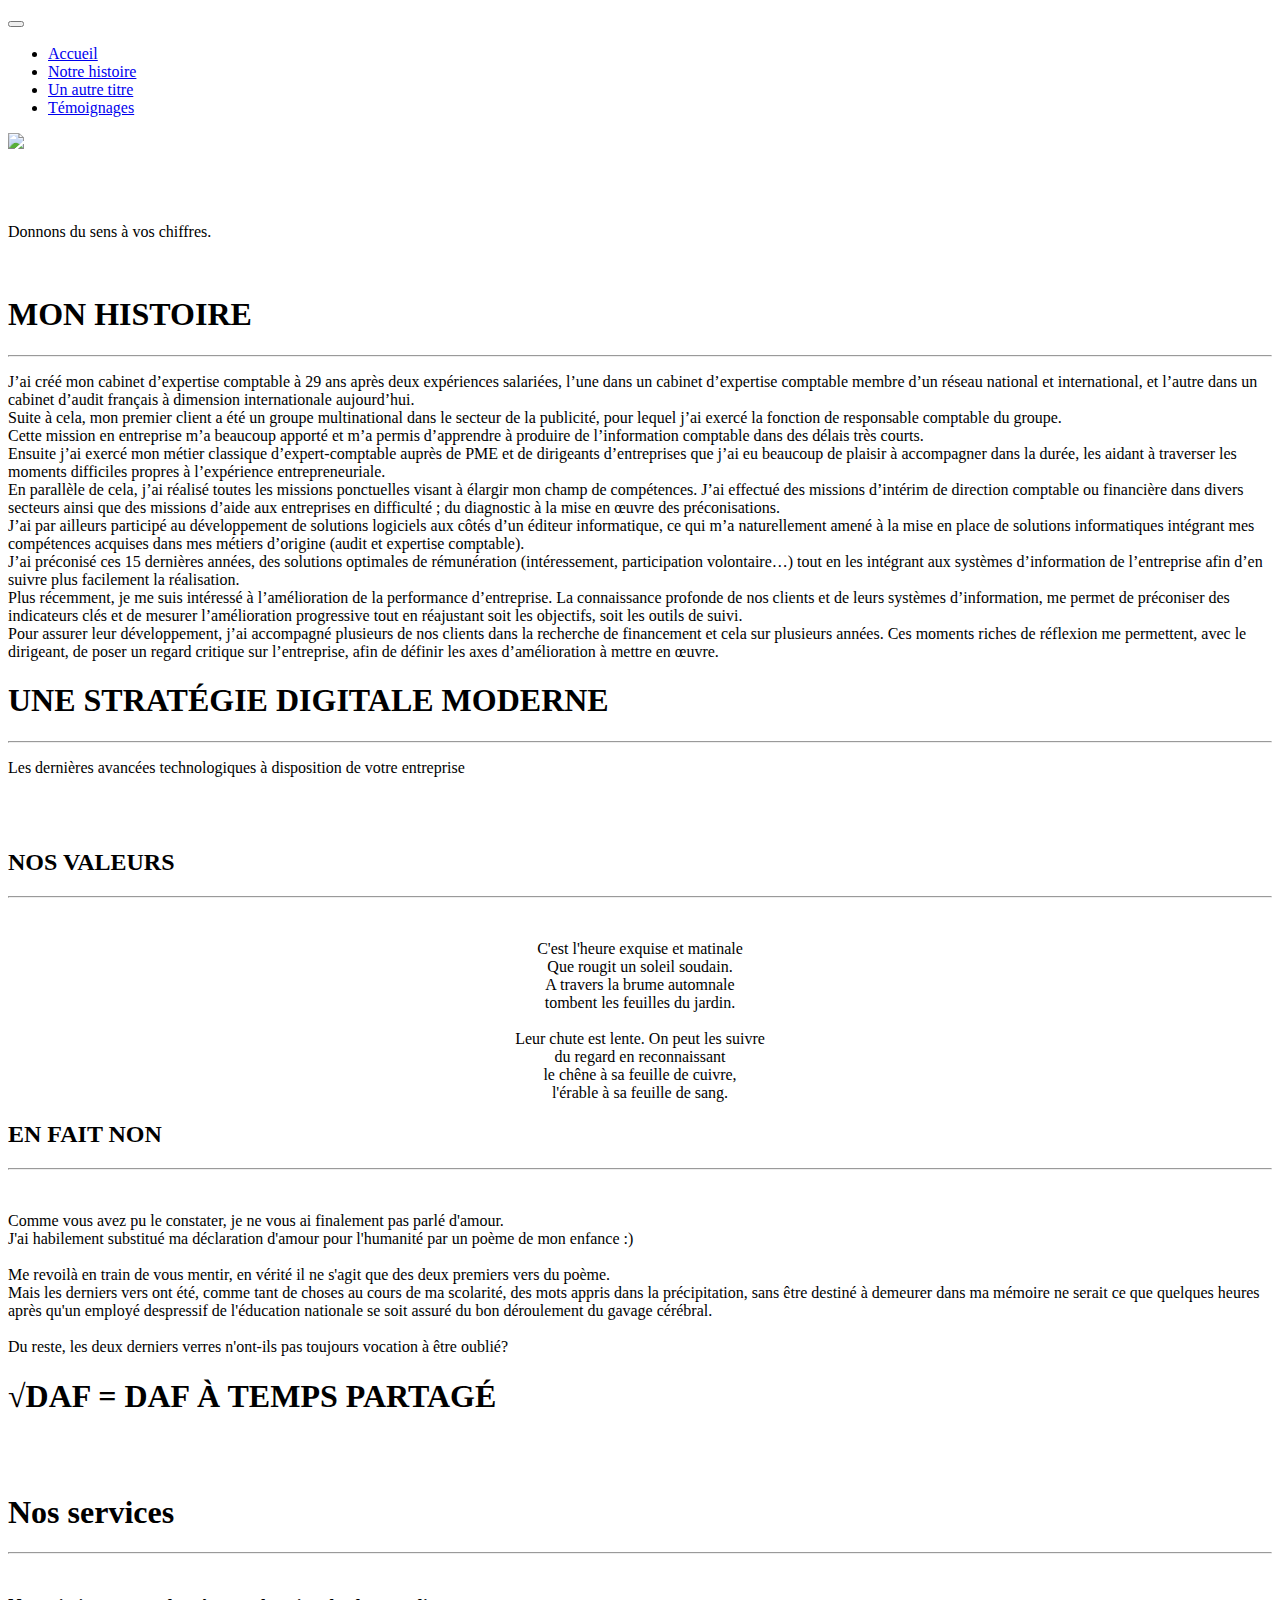
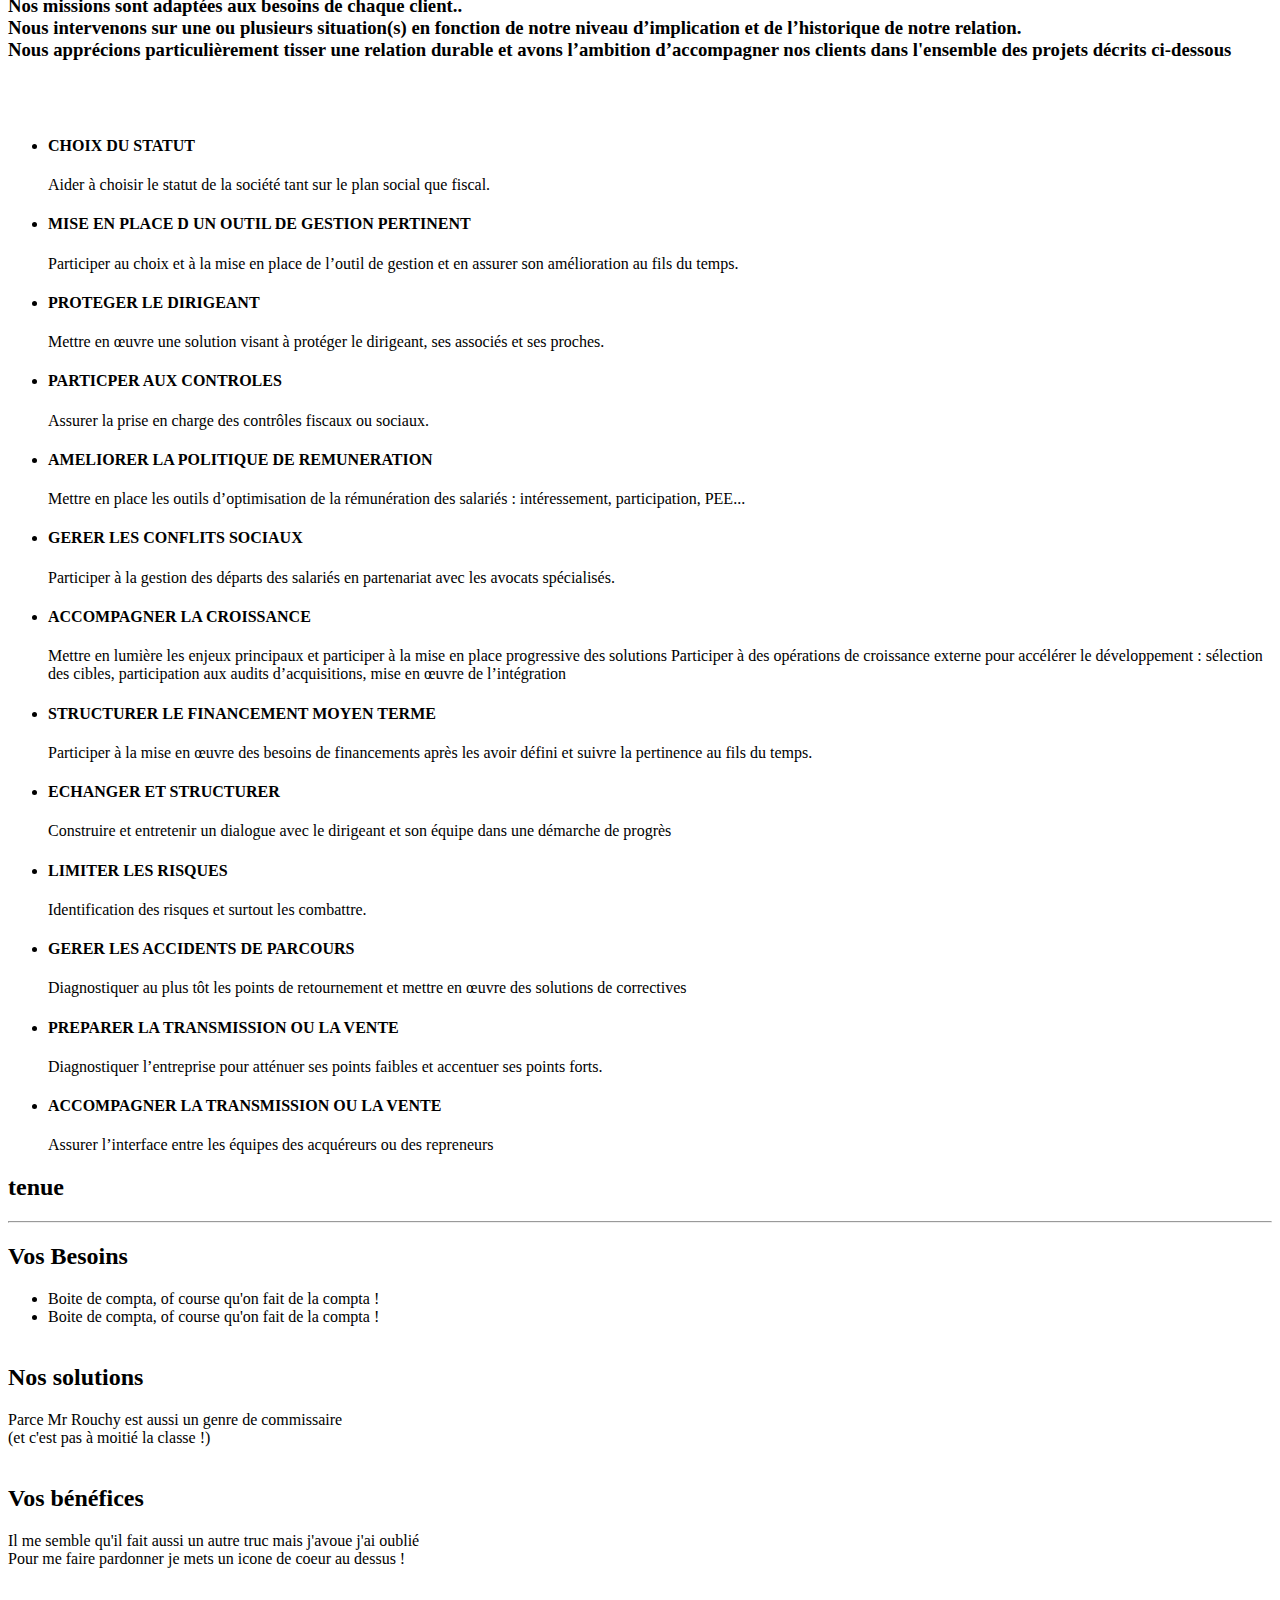
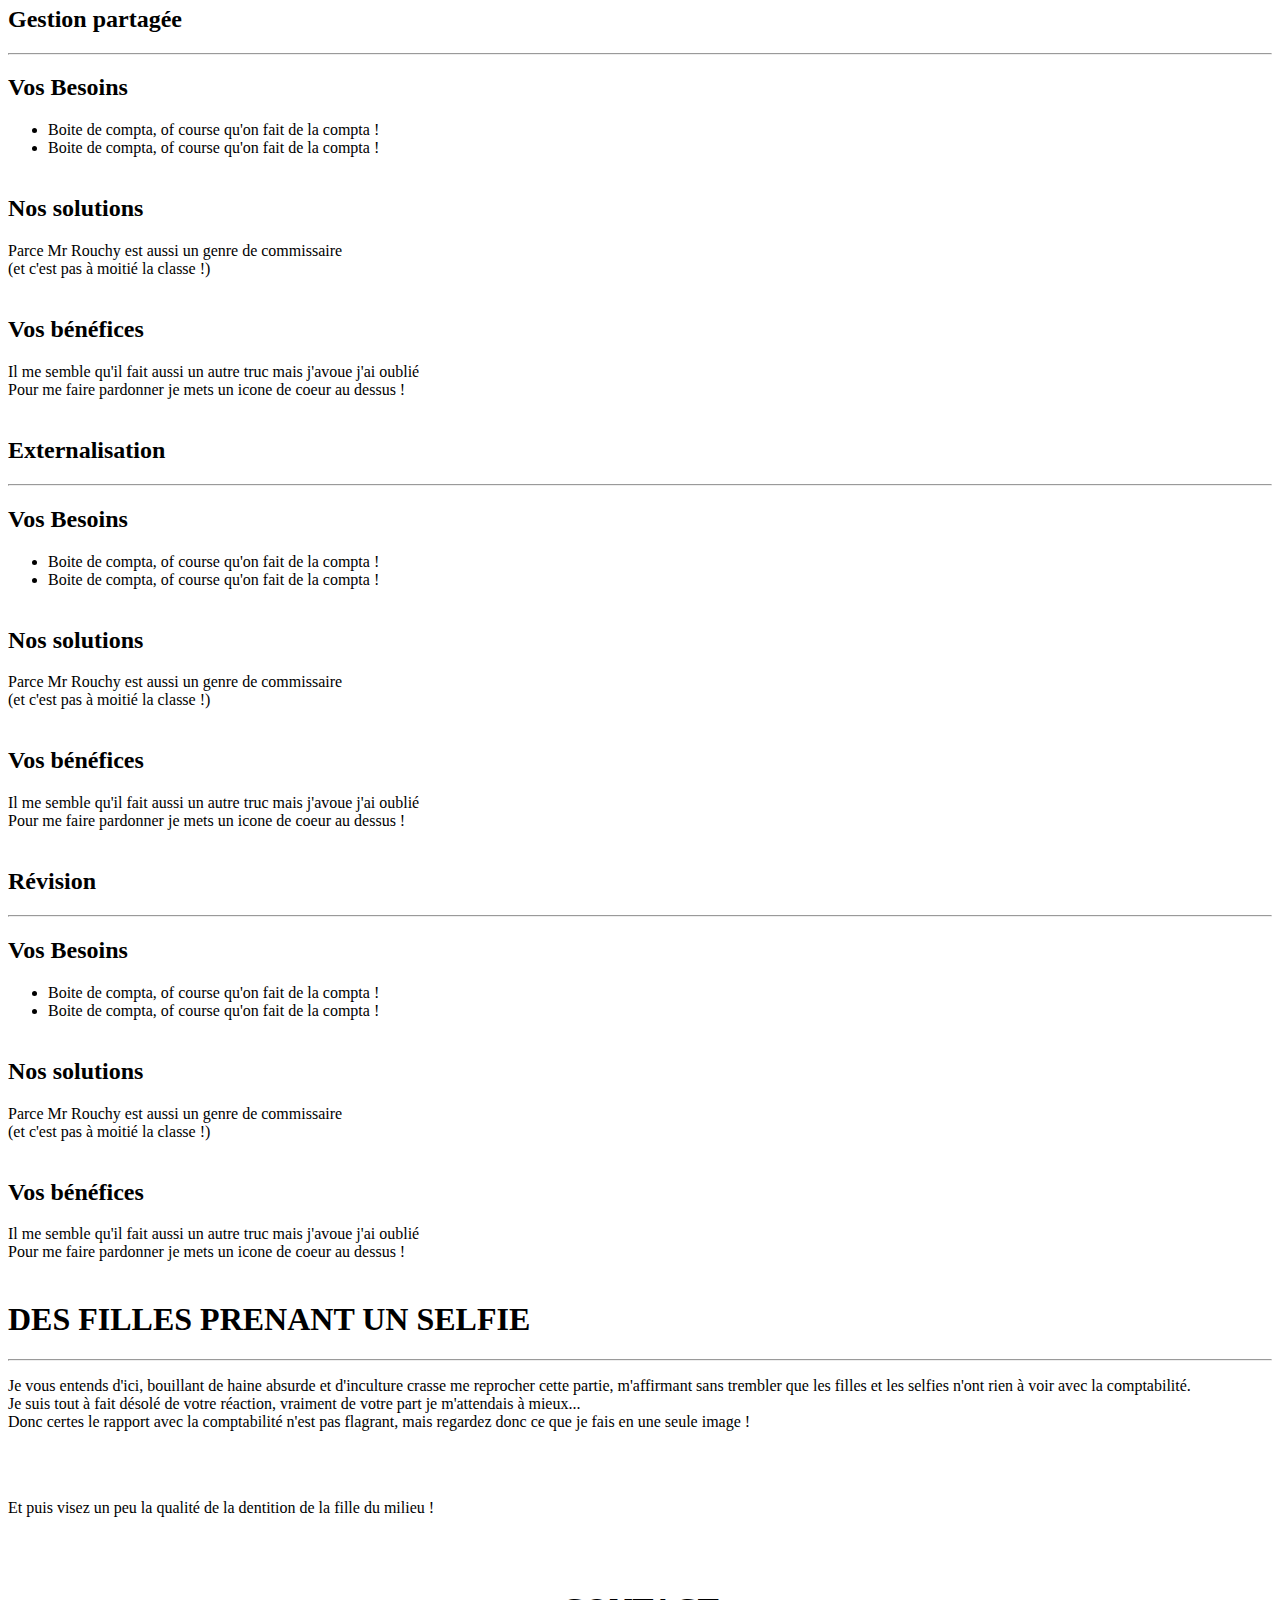
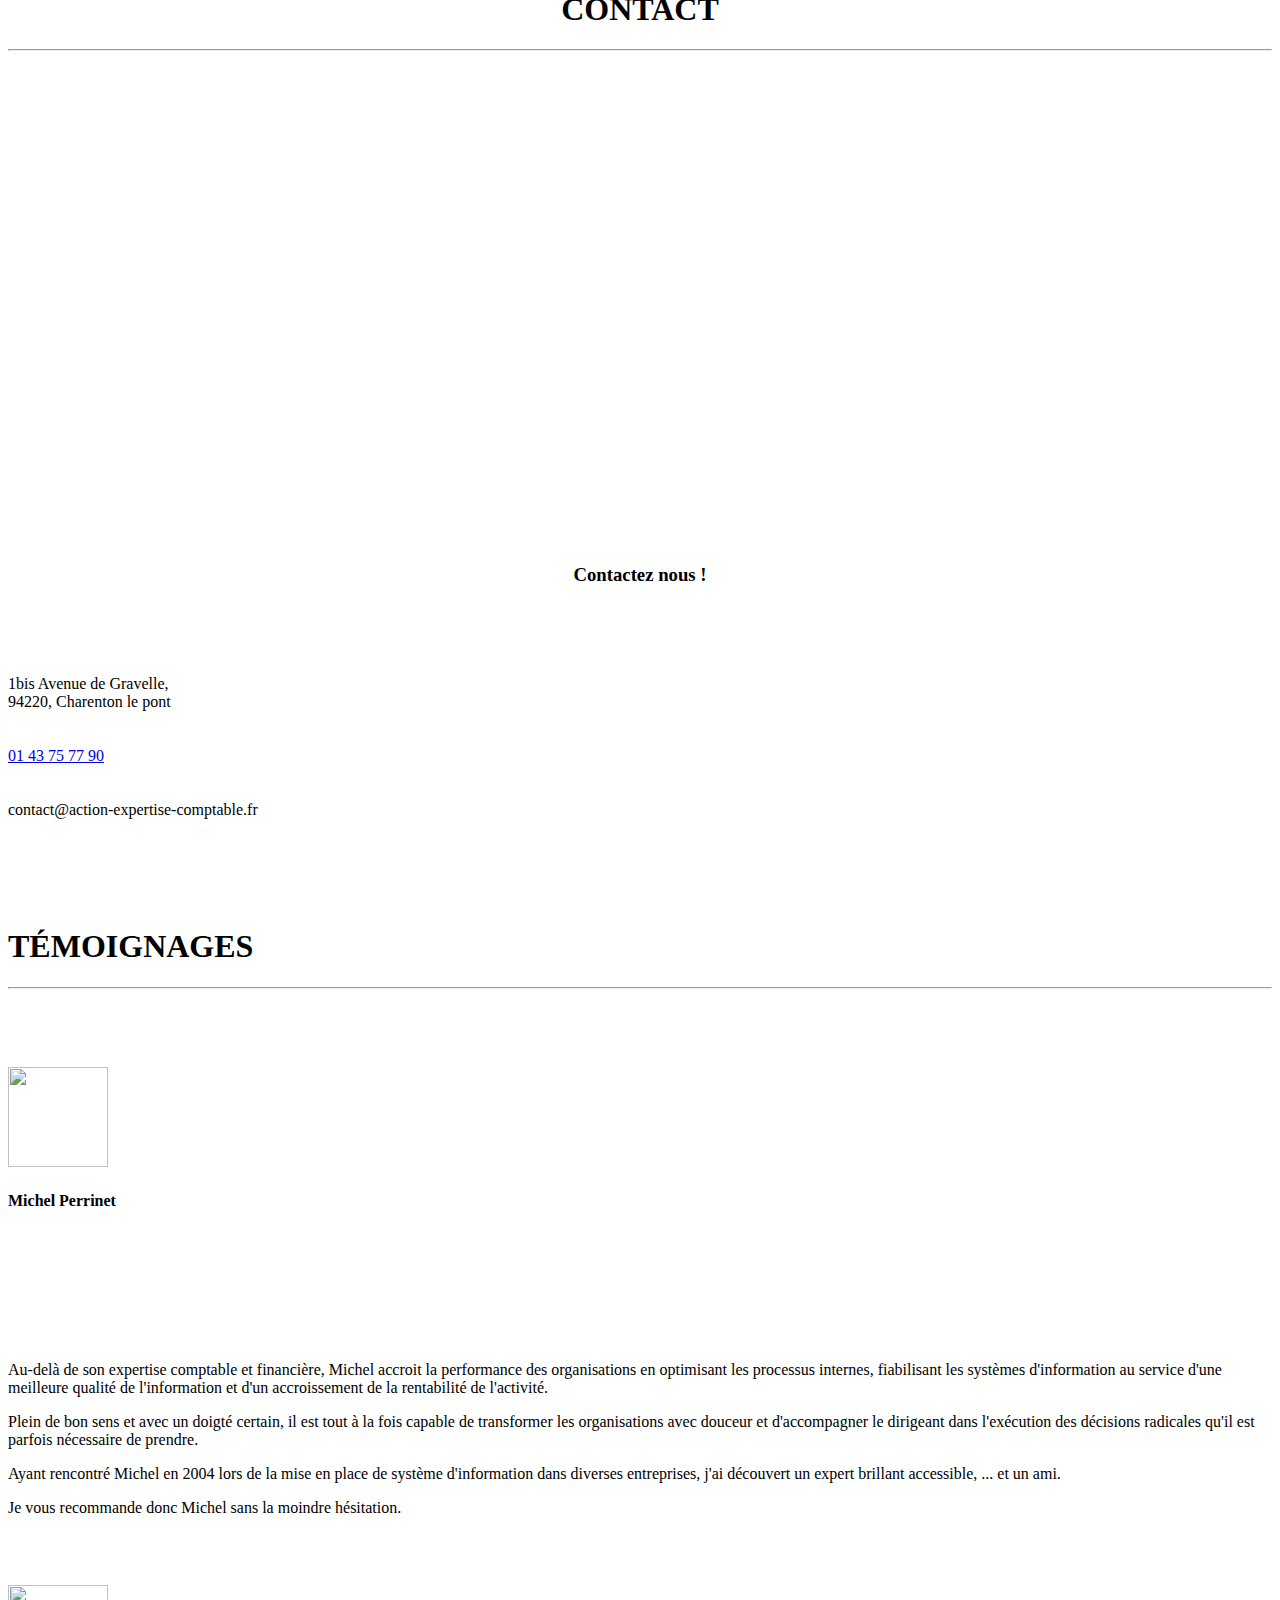
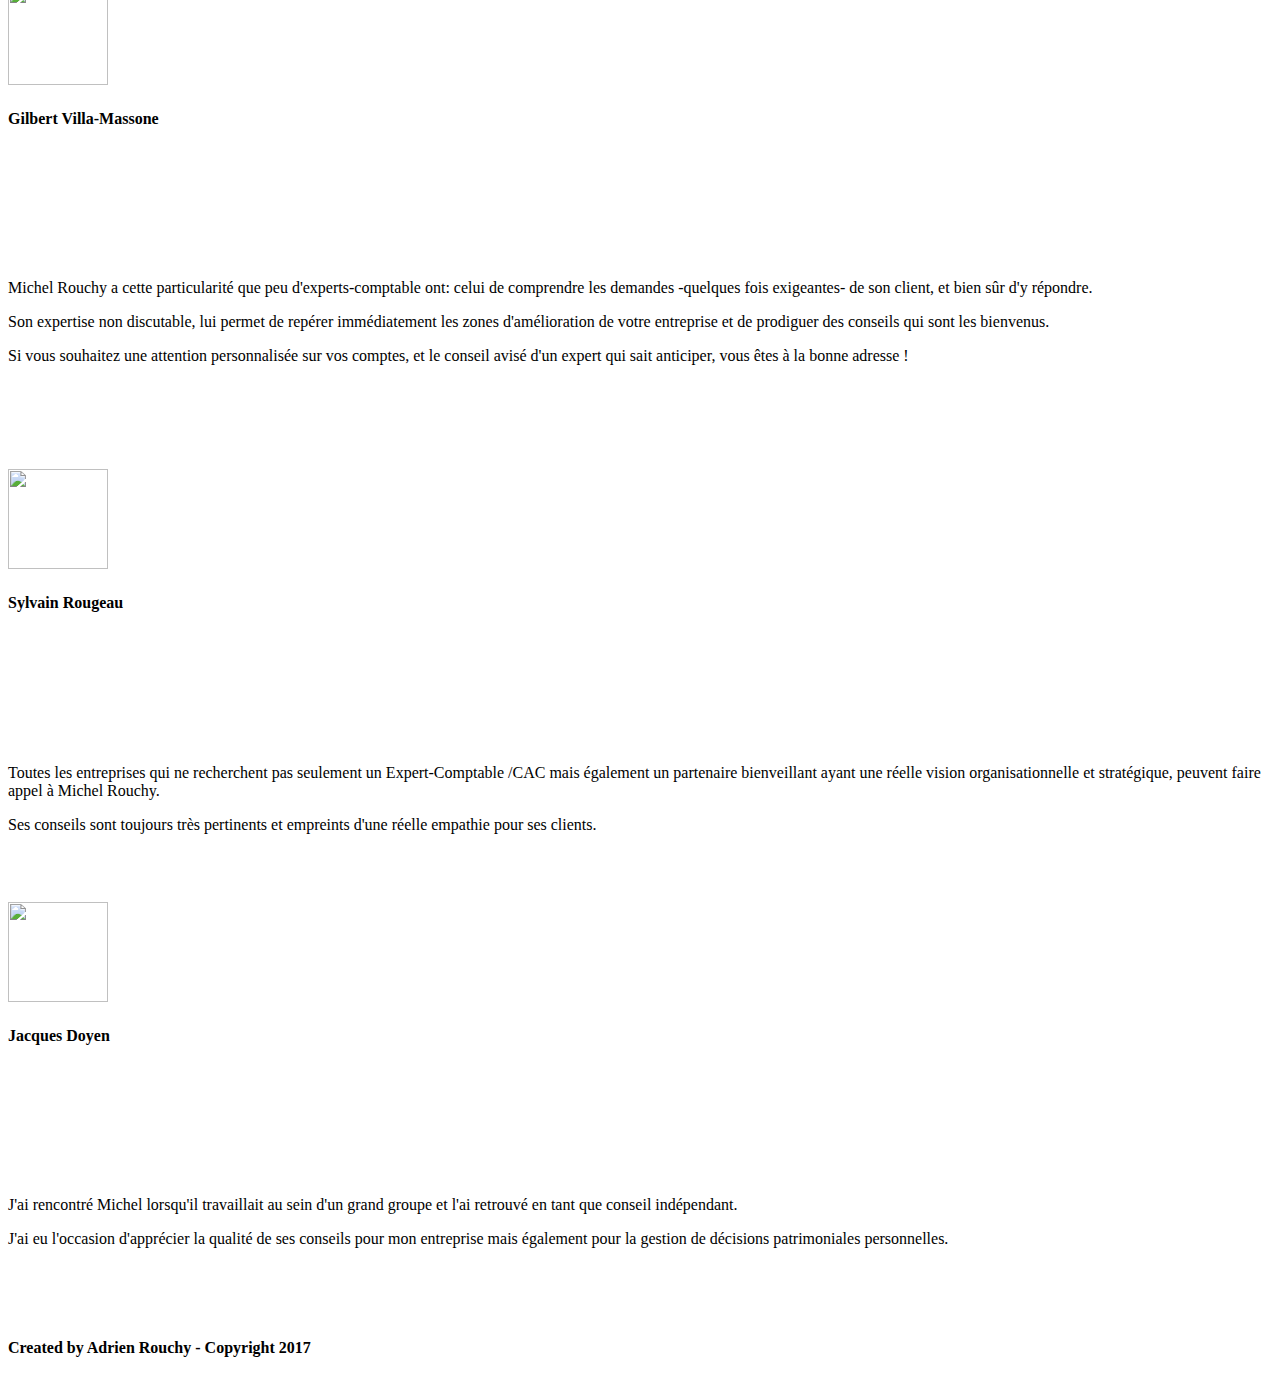
==== commit 5f570c04: "remove compta & social sections" ====
--- a/index.html
+++ b/index.html
@@ -103,21 +103,17 @@
       <!-- useless col with 12 width -->
       <div class="col-lg-8 col-lg-offset-2">
         <p>
-          <h4>
-            Nous proposons
-            <b>la</b> solution qui
-            <b>vous</b> correspond pour assurer le développement et la pérennité de votre entreprise, dans le respect des exigences
-            réglementaires et déontologiques de notre profession d’expert-comptable.
-            <br>
-            <br> Pour cela, nous mettons à votre disposition notre stratégie digitale et partageons avec vous les bénéfices des
-            toutes dernières avancées technologiques.
-            <br>
-            <br> Valeur centrale au sein de notre cabinet :
-            <b>le contact humain</b> avec nos clients passe par l’échange et la confiance. Nous avançons ensemble et dans la
-            même direction tout au long de votre vie entrepreneuriale.
-          </h4>
-        </p>
-        <p>
+
+
+            J’ai créé mon cabinet d’expertise comptable à 29 ans après deux expériences salariées, l’une dans un cabinet d’expertise comptable membre d’un réseau national et international, et l’autre dans un cabinet d’audit français à dimension internationale aujourd’hui.<br>
+            Suite à cela, mon premier client a été un groupe multinational dans le secteur de la publicité, pour lequel j’ai exercé la fonction de responsable comptable du groupe.<br>
+            Cette mission en entreprise m’a beaucoup apporté et m’a permis d’apprendre à produire de l’information comptable dans des délais très courts.<br>
+            Ensuite j’ai exercé mon métier classique d’expert-comptable auprès de PME et de dirigeants d’entreprises que j’ai eu beaucoup de plaisir à accompagner dans la durée, les aidant à traverser les moments difficiles propres à l’expérience entrepreneuriale.<br>
+            En parallèle de cela, j’ai réalisé toutes les missions ponctuelles visant à élargir mon champ de compétences. J’ai effectué des missions d’intérim de direction comptable ou financière dans divers secteurs ainsi que des missions d’aide aux entreprises en difficulté ; du diagnostic à la mise en œuvre des préconisations.<br>
+            J’ai par ailleurs participé au développement de solutions logiciels aux côtés d’un éditeur informatique, ce qui m’a naturellement amené à la mise en place de solutions informatiques intégrant mes compétences acquises dans mes métiers d’origine (audit et expertise comptable).<br>
+            J’ai préconisé ces 15 dernières années, des solutions optimales de rémunération (intéressement, participation volontaire…) tout en les intégrant aux systèmes d’information de l’entreprise afin d’en suivre plus facilement la réalisation.<br>
+            Plus récemment, je me suis intéressé à l’amélioration de la performance d’entreprise. La connaissance profonde de nos clients et de leurs systèmes d’information, me permet de préconiser des indicateurs clés et de mesurer l’amélioration progressive tout en réajustant soit les objectifs, soit les outils de suivi.<br>
+            Pour assurer leur développement, j’ai accompagné plusieurs de nos clients dans la recherche de financement et cela sur plusieurs années. Ces moments riches de réflexion me permettent, avec le dirigeant, de poser un regard critique sur l’entreprise, afin de définir les axes d’amélioration à mettre en œuvre.<br>
         </p>
       </div>
       <!-- col-lg-6 -->
@@ -188,7 +184,14 @@
     <!-- row -->
   </div>
   <!-- container -->
-
+  <section class="section-divider textdivider divider1">
+    <div class="container">
+      <h1>√DAF = DAF À TEMPS PARTAGÉ</h1>
+      <!-- <hr> -->
+      <!-- <p>Les dernières avancées technologiques à disposition de votre entreprise </p> -->
+    </div>
+    <!-- container -->
+  </section>
   <div id="services" name="services">
     <br>
     <br>
@@ -197,506 +200,183 @@
       <hr>
     </div>
     <div class="row centered">
-      <div class="tabbable">
-
-
-
-
-
-
-
-
-
-
-
-
-
-
-
-
-
-
-
-
-
-
-        <div class="tabbable boxed parentTabs">
-          <ul class="nav nav-tabs">
-
-            <li class="active">
-              <a href="#compta">Comptabilité</a>
-            </li>
-            <li>
-              <a href="#social">Social</a>
-            </li>
-            <li>
-              <a href="#accompagnement">Accompagnement</a>
-            </li>
-
-          </ul>
-          <div class="tab-content">
-
-            <div class="tab-pane fade active in" id="compta">
-              
-              <h3>
-                <br>
-                <p>Nos missions comptables s'adaptent en fonction de vos besoins,<br />
-                  de votre implication, de vos attentes et du budget que vous souhaitez allouer à cette fonction de votre entreprise.</p>
-            <br><br>
-          </h3>
-              <div class="tabbable tabs-left">
-                <ul class="nav nav-tabs">
-
-                  <li class="active"><a href="#tenueCompta" data-toggle="tab">Tenue</a></li>
-                  <li><a href="#gestionPCompta" data-toggle="tab">Gestion partagée</a></li>
-                  <li><a href="#externCompta" data-toggle="tab">Externalisation</a></li>
-                  <li><a href="#revCompta" data-toggle="tab">Révision</a></li>
-
-                </ul>
-                <div class="tab-content">
-
-                    <div class="tab-pane active" id="tenueCompta">
-                        <div class="row">
-                          <div class="col-lg-3 callout">
-                            <h2>Vos Besoins</h2>
-                            <ul>
-                              <li>Se centrer sur votre métier en déléguant la tenue de la comptabilité</li>
-                            </ul>
-                          </div>
-      
-                          <div class="col-lg-3 callout">
-                            <h2>Nos solutions</h2>
-                            <ul>
-                              <li>Prise en charge complète des opérations de tenue comptable</li><br>
-                              <li>Gestion de l’ensemble des déclarations fiscales (TVA, IS, CVAE..)</li><br><br>
-                            </ul>
-                          </div>
-      
-                          <div class="col-lg-3 callout">
-                            <h2>Vos bénéfices</h2>
-                            <ul>
-                              <li>Qualité d’un professionnel reconnu</li><br>
-                              <li>La garantie que vos délais soient respectés</li><br>
-                              <li>Prise en charge de la dématérialisation des déclarations et de leurs paiements</li><br><br>
-                            </ul>
-                          </div>
-                        </div>
-                      </div>
-      
-                      <div class="tab-pane" id="gestionPCompta">
-                        <div class="row">
-                          <div class="col-lg-3 callout">
-                            <h2>Vos Besoins</h2>
-                            <ul>
-                              <li>Vous souhaitez participer conjointement à la tenue de la comptabilité avec nos équipes</li>
-                            </ul>
-                          </div>
-      
-                          <div class="col-lg-3 callout">
-                            <h2>Nos solutions</h2>
-                            <ul>
-                              <li>Solution internet accessible 7J/7 24H/24</li><br>
-                              <li>Formation initiale facilitant  la prise en main de notre solution</li><br>
-                              <li>Répartition possible des tâches  en fonction de votre niveau de compétence</li><br>
-                              <li>Processus de numérisation intégré à notre chaîne de production</li><br>
-                              <li>Prise en charge de l’envoi des déclarations de TVA </li><br><br>
-                            </ul>
-                          </div>
-      
-                          <div class="col-lg-3 callout">
-                            <h2>Vos bénéfices</h2>
-                            <ul>
-                              <li>Qualité d’un professionnel reconnu</li><br>
-                              <li>La garantie que vos délais soient respectés</li><br>
-                              <li>Prise en charge de la dématérialisation des déclarations et de leurs paiements</li><br>
-                              <li>Participation à un projet qui vous intéresse</li><br>
-                              <li>Réduction ou réaffectation possible des honoraires </li><br><br>
-                            </ul>
-                          </div>
-                        </div>
-                      </div>
-      
-                      <div class="tab-pane" id="externCompta">
-                        <div class="row">
-                          <div class="col-lg-3 callout">
-                            <h2>Vos Besoins</h2>
-                            <ul>
-                              <li>Nécessité de se concentrer sur son métier</li>
-                              <li>Volonté de se décharger de la fonction comptable</li>
-                              <li>Obtenir une information fiabilisée et pertinente à intervalle régulier</li>
-      
-                            </ul>
-                          </div>
-      
-                          <div class="col-lg-3 callout">
-                            <h2>Nos solutions</h2>
-                            <ul>
-                              <li>Solution internet accessible 7J/7 24H/24</li><br>
-                              <li>Processus de numérisation intégré à notre chaîne de production</li><br>
-                              <li>Outil de relance qui structure et fluidifie les encaissements client</li><br>
-                              <li>Réalisation des déclarations fiscales </li><br><br>
-                            </ul>
-                          </div>
-      
-                          <div class="col-lg-3 callout">
-                            <h2>Vos bénéfices</h2>
-                            <ul>
-                              <li>qualité d’un professionnel reconnu</li><br>
-                              <li>Prise en charge totale de vos déclarations</li><br>
-                              <li>Mise en paiement dans les délais assurée</li><br>
-                              <li>Accès à une source unique d’informations structurées</li><br>
-                              <li>Accès aux Informations en temps réel</li><br>
-                              <li>Solution de sauvegarde intégrée</li><br><br>
-                            </ul>
-                          </div>
-                        </div>
-                      </div>
-      
-                      <div class="tab-pane" id="revCompta">
-                        <div class="row">
-                          <div class="col-lg-3 callout">
-                            <h2>Vos Besoins</h2>
-                            <ul>
-                              <li>Besoin d’une revue par un expert-comptable</li><br>
-                              <li>Obtenir une information fiabilisée et pertinente à intervalle régulier</li>
-      
-                            </ul>
-                          </div>
-      
-                          <div class="col-lg-3 callout">
-                            <h2>Nos solutions</h2>
-                            <ul>
-                              <li>Assistance à la révision des comptes </li><br>
-                              <li>Encadrement des équipes</li><br>
-                              <li>Dynamique de progrès</li><br>
-                              <li>Sens critique et force de proposition</li><br>
-                              <li>Contrôle interne visant à mieux sécuriser votre entreprise</li><br><br>
-                            </ul>
-                          </div>
-      
-                          <div class="col-lg-3 callout">
-                            <h2>Vos bénéfices</h2>
-                            <ul>
-                              <li>Qualité d’un professionnel reconnu</li><br>
-                              <li>Prise en charge totale de vos déclarations annuelles</li><br>
-                              <li>Mise en paiement dans les délais assurée</li><br><br>
-                            </ul>
-                          </div>
-                        </div>
-      
-
-
-                </div>
-              </div>
-            </div>
-          </div>
-
-
-          <div class="tab-pane fade" id="social">
-
-              <h3>
-                <br>
-            <p>Nos missions sociales s'étendent de la production de la paie aux déclarations induites.<br />
-              L'optimisation de votre politique salariale est un de nos atouts.<br />
-              L'assistance aux contrôles en cas de nécessité.</p>
-            <br><br>
-          </h3>
-        
-          <div class="tabbable tabs-left">
-            <ul class="nav nav-tabs">
-
-              <li class="active" ><a href="#paiesDeclaSocial" data-toggle="tab">Paies et déclarations sociales</a></li>
-              <li><a href="#optiPolSarSocial" data-toggle="tab">Optimisation salariale</a></li>
-              <li><a href="#controleSocial" data-toggle="tab">Contrôles sociaux</a></li>
-
-            </ul>
-              <div class="tab-content col-lg-10">
-        
-                <div class="tab-pane active" id="paiesDeclaSocial">
-                  <div class="row">
-                    <div class="col-lg-4 callout">
-                      <h2>Vos Besoins</h2>
-                      <ul>
-                        <li>Etablir des  bulletins de paies</li><br>
-                        <li>Réaliser des déclarations sociales</li>
-                      </ul>
-                    </div>
-        
-                    <div class="col-lg-4 callout">
-                      <h2>Nos solutions</h2>
-                      <ul>
-                        <li>Prise en charge des bulletins de paie</li><br>
-                        <li>Réalisation des déclarations sociales correspondantes</li><br><br>
-                      </ul>
-                    </div>
-        
-                    <div class="col-lg-4 callout">
-                      <h2>Vos bénéfices</h2>
-                      <ul>
-                        <li>qualité d’un professionnel reconnu</li><br>
-                        <li>La garantie que vos délais soient respectés</li><br>
-                        <li>Dématérialisation des déclarations et de leur paiement</li><br><br>
-                      </ul>
-                    </div>
-                  </div>
-                </div>
-        
-                <div class="tab-pane" id="optiPolSarSocial">
-                  <div class="row">
-                    <div class="col-lg-4 callout">
-                      <h2>Vos Besoins</h2>
-                      <ul>
-                        <li>Améliorer le rendu du coût du personnel</li><br>
-                        <li>Améliorer la couverture du dirigeant</li>
-                      </ul>
-                    </div>
-        
-                    <div class="col-lg-4 callout">
-                      <h2>Nos solutions</h2>
-                      <ul>
-                        <li>Mise en place d’accords :</li>
-                        <ul>
-                          <li>d’intéressement</li>
-                          <li>de participation</li>
-                          <li>de plan d’épargne entreprise</li>
-                        </ul>
-                        <li>Mettre en conformité les contrats santé </li><br>
-                        <li>Mise en place de retraites complémentaires</li><br>
-                        <li>Mise en place de prévoyance</li><br><br>
-                      </ul>
-                    </div>
-        
-                    <div class="col-lg-4 callout">
-                      <h2>Vos bénéfices</h2>
-                      <ul>
-                        <li>Qualité d’un professionnel reconnu</li><br>
-                        <li>Optimisation du coût engagé</li><br>
-                        <li>Fidélisation du personnel</li><br>
-                        <li>Favoriser l’implication du personnel</li><br>
-                        <li>Sécuriser l’entourage des dirigeants / associés</li><br><br>
-                      </ul>
-                    </div>
-                  </div>
-                </div>
-        
-                <div class="tab-pane" id="controleSocial">
-                  <div class="row">
-                    <div class="col-lg-4 callout">
-                      <h2>Vos Besoins</h2>
-                      <ul>
-                        <li>Vous avez un contrôle URSSAF</li>
-                        <li>Vous devez organiser l’assistance au contrôle</li>
-                      </ul>
-                    </div>
-        
-                    <div class="col-lg-4 callout">
-                      <h2>Nos solutions</h2>
-                      <ul>
-                        <li>Nous vous assistons à la préparation avec vous</li><br>
-                        <li>Nous intervenons lors du contrôle à votre place</li><br>
-                        <li>Nous pouvons collaborer avec vos avocats sociaux</li><br>
-                        <li>Nous pouvons vous proposer l’assistance complémentaire de nos partenaires spécialisés</li><br><br>
-                      </ul>
-                    </div>
-        
-                    <div class="col-lg-4 callout">
-                      <h2>Vos bénéfices</h2>
-                      <ul>
-                        <li>Vous bénéficiez de notre savoir faire particulier acquis au fils des nombreux contrôles réalisés pour nos différents clients</li><br>
-                        <li>Vous avez accès à notre réseau de spécialistes</li><br><br>
-                      </ul>
-                    </div>
-                  </div>
-                </div>
-              </div>
-            </div>
-        
-          </div>
-        
-          <div class="tab-pane fade" id="accompagnement">
-              <div class="row">
-
-            <div class="col-lg-8 col-md-offset-2">
-
-            <h3>
-              <br>
-              Nos missions sont adaptées aux besoins de chaque client..<br>
-              Nous intervenons sur une ou plusieurs situation(s) en fonction de notre niveau d’implication et de l’historique de notre relation.<br>
-              Nous apprécions particulièrement tisser une <b>relation durable</b> et avons l’ambition d’accompagner nos clients dans l'ensemble des projets décrits ci-dessous
-            </h3>
-            <br><br>
-
-
-        <ul class="timeline">
-          <li>
-            <div class="timeline-badge danger"></div>
-            <div class="timeline-panel">
-              <div class="timeline-heading">
-                <h4 class="timeline-title"><b>CHOIX DU STATUT</b></h4>
-              </div>
-              <div class="timeline-body">
-                <p>Aider à choisir le statut de la société tant sur le plan social que fiscal.</p>
-              </div>
-            </div>
-          </li>
-
-          <li class="timeline-inverted">
-            <div class="timeline-badge warning"></div>
-            <div class="timeline-panel">
-              <div class="timeline-heading">
-                <h4 class="timeline-title"><b>MISE EN PLACE D UN OUTIL DE GESTION PERTINENT</b></h4>
-              </div>
-              <div class="timeline-body">
-                <p>Participer au choix et à la mise en place de l’outil de gestion et en assurer son amélioration au fils du temps.</p>
-              </div>
-            </div>
-          </li>
-
-          <li>
-            <div class="timeline-badge danger"></div>
-            <div class="timeline-panel">
-              <div class="timeline-heading">
-                <h4 class="timeline-title"><b>PROTEGER LE DIRIGEANT</b></h4>
-              </div>
-              <div class="timeline-body">
-                <p>Mettre en œuvre une solution visant à protéger le dirigeant, ses associés et ses proches.</p>
-              </div>
-            </div>
-          </li>
-
-          <li class="timeline-inverted">
-            <div class="timeline-badge warning"></div>
-            <div class="timeline-panel">
-              <div class="timeline-heading">
-                <h4 class="timeline-title"><b>PARTICPER AUX CONTROLES</b></h4>
-              </div>
-              <div class="timeline-body">
-                <p>Assurer la prise en charge des contrôles fiscaux ou sociaux.</p>
-              </div>
-            </div>
-          </li>
-
-          <li>
-            <div class="timeline-badge danger"></div>
-            <div class="timeline-panel">
-              <div class="timeline-heading">
-                <h4 class="timeline-title"><b>AMELIORER LA POLITIQUE DE REMUNERATION</b></h4>
-              </div>
-              <div class="timeline-body">
-                <p>Mettre en place les outils d’optimisation de la rémunération des salariés : intéressement, participation, PEE...</p>
-              </div>
-            </div>
-          </li>
-
-          <li class="timeline-inverted">
-            <div class="timeline-badge warning"></div>
-            <div class="timeline-panel">
-              <div class="timeline-heading">
-                <h4 class="timeline-title"><b>GERER LES CONFLITS SOCIAUX</b></h4>
-              </div>
-              <div class="timeline-body">
-                <p>Participer à la gestion des départs des salariés en partenariat avec les avocats spécialisés.</p>
-              </div>
-            </div>
-          </li>
-
-          <li>
-            <div class="timeline-badge danger"></div>
-            <div class="timeline-panel">
-              <div class="timeline-heading">
-                <h4 class="timeline-title"><b>ACCOMPAGNER LA CROISSANCE</b></h4>
-              </div>
-              <div class="timeline-body">
-                <p>Mettre en lumière les enjeux principaux et participer à la mise en place progressive des solutions
-                  Participer à des opérations de croissance externe pour accélérer le développement : sélection des cibles, participation aux audits d’acquisitions, mise en œuvre de l’intégration</p>
-                </div>
-              </div>
-            </li>
-
-            <li class="timeline-inverted">
-              <div class="timeline-badge warning"></div>
-              <div class="timeline-panel">
-                <div class="timeline-heading">
-                  <h4 class="timeline-title"><b>STRUCTURER LE FINANCEMENT MOYEN TERME</b></h4>
-                </div>
-                <div class="timeline-body">
-                  <p>Participer à la mise en œuvre des besoins de financements après les avoir défini et suivre la pertinence au fils du temps.</p>
-                </div>
-              </div>
-            </li>
-
-            <li>
-              <div class="timeline-badge danger"></div>
-              <div class="timeline-panel">
-                <div class="timeline-heading">
-                  <h4 class="timeline-title"><b>ECHANGER ET STRUCTURER</b></h4>
-                </div>
-                <div class="timeline-body">
-                  <p>Construire et entretenir un dialogue avec le dirigeant et son équipe dans une démarche de progrès</p>
-                </div>
-              </div>
-            </li>
-
-            <li class="timeline-inverted">
-              <div class="timeline-badge warning"></div>
-              <div class="timeline-panel">
-                <div class="timeline-heading">
-                  <h4 class="timeline-title"><b>LIMITER LES RISQUES</b></h4>
-                </div>
-                <div class="timeline-body">
-                  <p>Identification des risques et  surtout les combattre.</p>
-                </div>
-              </div>
-            </li>
-
-            <li>
-              <div class="timeline-badge danger"></div>
-              <div class="timeline-panel">
-                <div class="timeline-heading">
-                  <h4 class="timeline-title"><b>GERER LES ACCIDENTS DE PARCOURS</b></h4>
-                </div>
-                <div class="timeline-body">
-                  <p>Diagnostiquer au plus tôt les points de retournement et mettre en œuvre des solutions de correctives</p>
-                </div>
-              </div>
-            </li>
-
-
-
-            <li class="timeline-inverted">
-              <div class="timeline-badge warning"></div>
-              <div class="timeline-panel">
-                <div class="timeline-heading">
-                  <h4 class="timeline-title"><b>PREPARER LA TRANSMISSION OU LA VENTE</b></h4>
-                </div>
-                <div class="timeline-body">
-                  <p>Diagnostiquer l’entreprise pour atténuer ses points faibles et accentuer ses points forts.</p>
-                </div>
-              </div>
-            </li>
-
-            <li>
-              <div class="timeline-badge warning"></div>
-              <div class="timeline-panel">
-                <div class="timeline-heading">
-                  <h4 class="timeline-title"><b>ACCOMPAGNER LA TRANSMISSION OU LA VENTE</b></h4>
-                </div>
-                <div class="timeline-body">
-                  <p>Assurer l’interface entre les équipes des acquéreurs ou des repreneurs</p>
-                </div>
-              </div>
-            </li>
-
-
-          </ul>
-        </div>
-      </div>
-      <!-- END ACCOMP -->
-        </div>
-
-          </div>
-        </div>
-      </div>
+      <div class="row">
+
+        <div class="col-lg-8 col-md-offset-2">
+
+        <h3>
+          <br>
+          Nos missions sont adaptées aux besoins de chaque client..<br>
+          Nous intervenons sur une ou plusieurs situation(s) en fonction de notre niveau d’implication et de l’historique de notre relation.<br>
+          Nous apprécions particulièrement tisser une <b>relation durable</b> et avons l’ambition d’accompagner nos clients dans l'ensemble des projets décrits ci-dessous
+        </h3>
+        <br><br>
+
+
+    <ul class="timeline">
+      <li>
+        <div class="timeline-badge danger"></div>
+        <div class="timeline-panel">
+          <div class="timeline-heading">
+            <h4 class="timeline-title"><b>CHOIX DU STATUT</b></h4>
+          </div>
+          <div class="timeline-body">
+            <p>Aider à choisir le statut de la société tant sur le plan social que fiscal.</p>
+          </div>
+        </div>
+      </li>
+
+      <li class="timeline-inverted">
+        <div class="timeline-badge warning"></div>
+        <div class="timeline-panel">
+          <div class="timeline-heading">
+            <h4 class="timeline-title"><b>MISE EN PLACE D UN OUTIL DE GESTION PERTINENT</b></h4>
+          </div>
+          <div class="timeline-body">
+            <p>Participer au choix et à la mise en place de l’outil de gestion et en assurer son amélioration au fils du temps.</p>
+          </div>
+        </div>
+      </li>
+
+      <li>
+        <div class="timeline-badge danger"></div>
+        <div class="timeline-panel">
+          <div class="timeline-heading">
+            <h4 class="timeline-title"><b>PROTEGER LE DIRIGEANT</b></h4>
+          </div>
+          <div class="timeline-body">
+            <p>Mettre en œuvre une solution visant à protéger le dirigeant, ses associés et ses proches.</p>
+          </div>
+        </div>
+      </li>
+
+      <li class="timeline-inverted">
+        <div class="timeline-badge warning"></div>
+        <div class="timeline-panel">
+          <div class="timeline-heading">
+            <h4 class="timeline-title"><b>PARTICPER AUX CONTROLES</b></h4>
+          </div>
+          <div class="timeline-body">
+            <p>Assurer la prise en charge des contrôles fiscaux ou sociaux.</p>
+          </div>
+        </div>
+      </li>
+
+      <li>
+        <div class="timeline-badge danger"></div>
+        <div class="timeline-panel">
+          <div class="timeline-heading">
+            <h4 class="timeline-title"><b>AMELIORER LA POLITIQUE DE REMUNERATION</b></h4>
+          </div>
+          <div class="timeline-body">
+            <p>Mettre en place les outils d’optimisation de la rémunération des salariés : intéressement, participation, PEE...</p>
+          </div>
+        </div>
+      </li>
+
+      <li class="timeline-inverted">
+        <div class="timeline-badge warning"></div>
+        <div class="timeline-panel">
+          <div class="timeline-heading">
+            <h4 class="timeline-title"><b>GERER LES CONFLITS SOCIAUX</b></h4>
+          </div>
+          <div class="timeline-body">
+            <p>Participer à la gestion des départs des salariés en partenariat avec les avocats spécialisés.</p>
+          </div>
+        </div>
+      </li>
+
+      <li>
+        <div class="timeline-badge danger"></div>
+        <div class="timeline-panel">
+          <div class="timeline-heading">
+            <h4 class="timeline-title"><b>ACCOMPAGNER LA CROISSANCE</b></h4>
+          </div>
+          <div class="timeline-body">
+            <p>Mettre en lumière les enjeux principaux et participer à la mise en place progressive des solutions
+              Participer à des opérations de croissance externe pour accélérer le développement : sélection des cibles, participation aux audits d’acquisitions, mise en œuvre de l’intégration</p>
+            </div>
+          </div>
+        </li>
+
+        <li class="timeline-inverted">
+          <div class="timeline-badge warning"></div>
+          <div class="timeline-panel">
+            <div class="timeline-heading">
+              <h4 class="timeline-title"><b>STRUCTURER LE FINANCEMENT MOYEN TERME</b></h4>
+            </div>
+            <div class="timeline-body">
+              <p>Participer à la mise en œuvre des besoins de financements après les avoir défini et suivre la pertinence au fils du temps.</p>
+            </div>
+          </div>
+        </li>
+
+        <li>
+          <div class="timeline-badge danger"></div>
+          <div class="timeline-panel">
+            <div class="timeline-heading">
+              <h4 class="timeline-title"><b>ECHANGER ET STRUCTURER</b></h4>
+            </div>
+            <div class="timeline-body">
+              <p>Construire et entretenir un dialogue avec le dirigeant et son équipe dans une démarche de progrès</p>
+            </div>
+          </div>
+        </li>
+
+        <li class="timeline-inverted">
+          <div class="timeline-badge warning"></div>
+          <div class="timeline-panel">
+            <div class="timeline-heading">
+              <h4 class="timeline-title"><b>LIMITER LES RISQUES</b></h4>
+            </div>
+            <div class="timeline-body">
+              <p>Identification des risques et  surtout les combattre.</p>
+            </div>
+          </div>
+        </li>
+
+        <li>
+          <div class="timeline-badge danger"></div>
+          <div class="timeline-panel">
+            <div class="timeline-heading">
+              <h4 class="timeline-title"><b>GERER LES ACCIDENTS DE PARCOURS</b></h4>
+            </div>
+            <div class="timeline-body">
+              <p>Diagnostiquer au plus tôt les points de retournement et mettre en œuvre des solutions de correctives</p>
+            </div>
+          </div>
+        </li>
+
+
+
+        <li class="timeline-inverted">
+          <div class="timeline-badge warning"></div>
+          <div class="timeline-panel">
+            <div class="timeline-heading">
+              <h4 class="timeline-title"><b>PREPARER LA TRANSMISSION OU LA VENTE</b></h4>
+            </div>
+            <div class="timeline-body">
+              <p>Diagnostiquer l’entreprise pour atténuer ses points faibles et accentuer ses points forts.</p>
+            </div>
+          </div>
+        </li>
+
+        <li>
+          <div class="timeline-badge warning"></div>
+          <div class="timeline-panel">
+            <div class="timeline-heading">
+              <h4 class="timeline-title"><b>ACCOMPAGNER LA TRANSMISSION OU LA VENTE</b></h4>
+            </div>
+            <div class="timeline-body">
+              <p>Assurer l’interface entre les équipes des acquéreurs ou des repreneurs</p>
+            </div>
+          </div>
+        </li>
+
+
+      </ul>
+    </div>
+  </div>
     </div>
 
   </div>
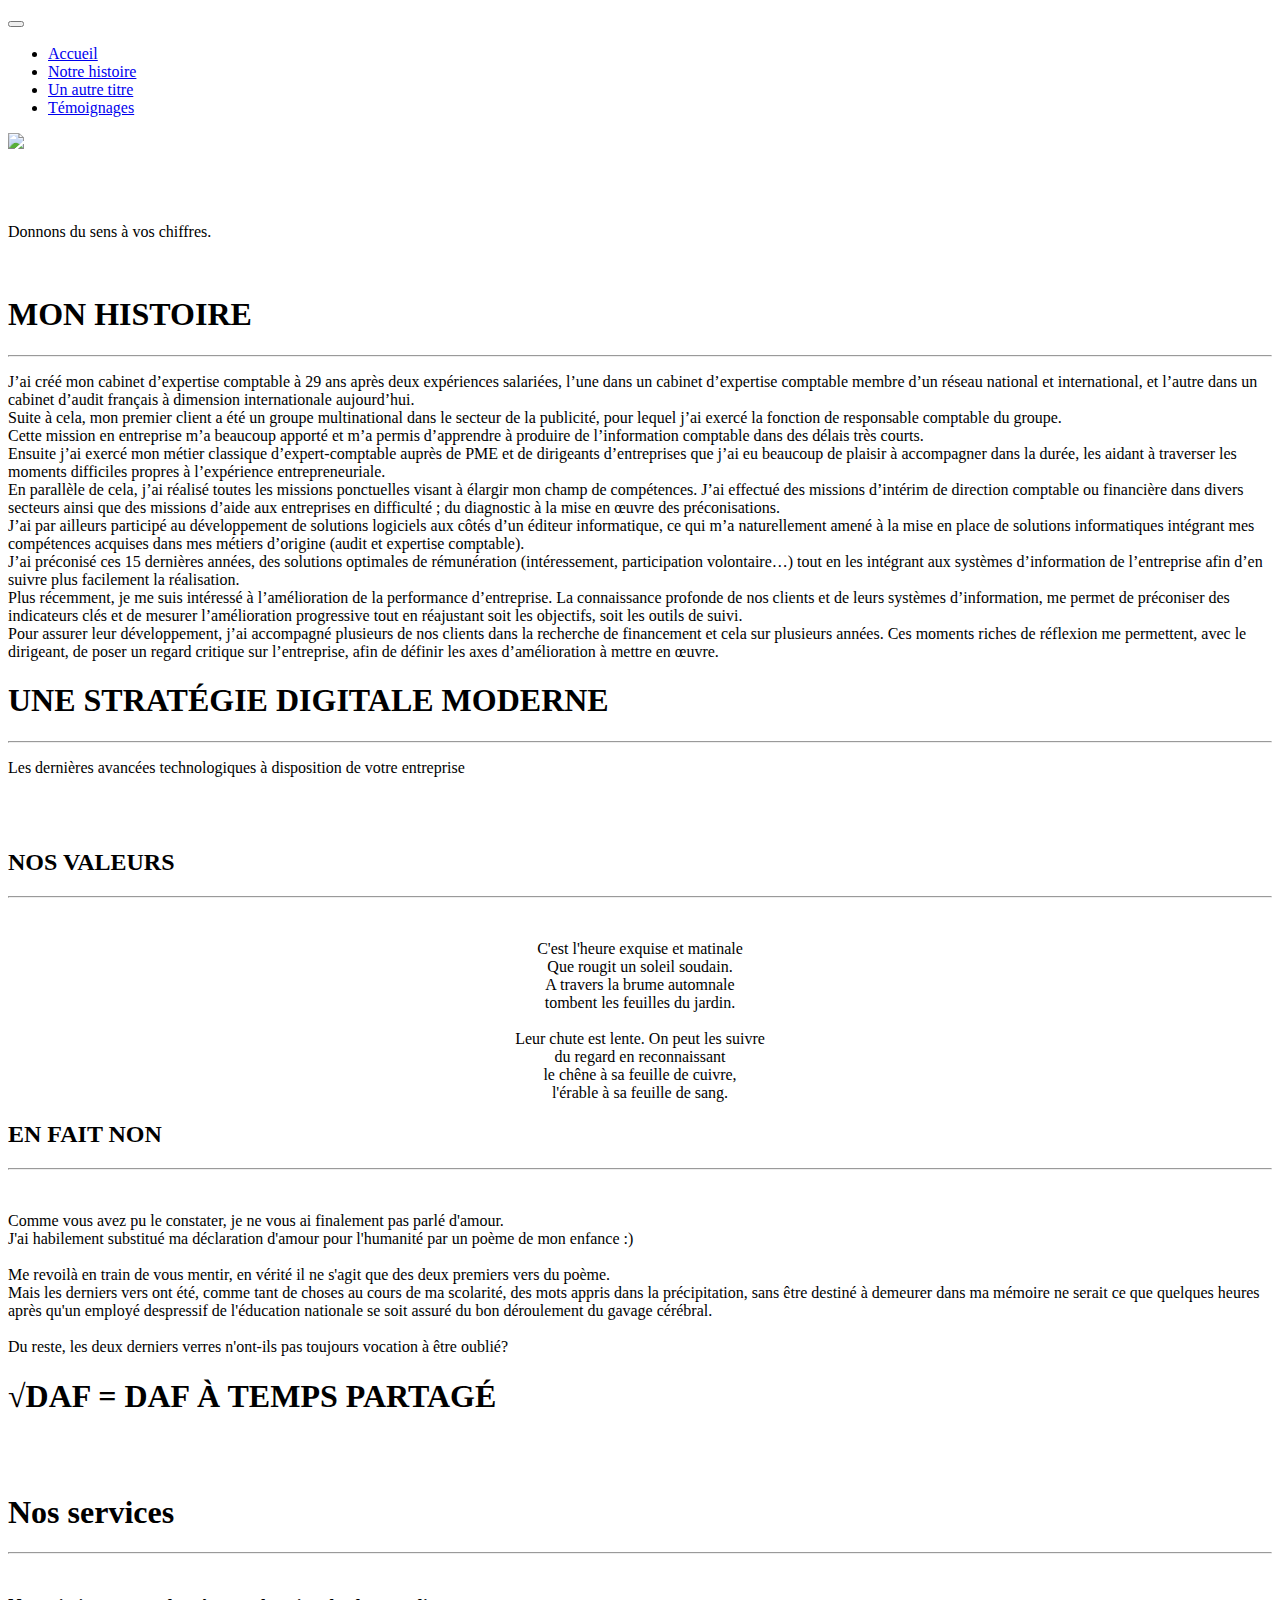
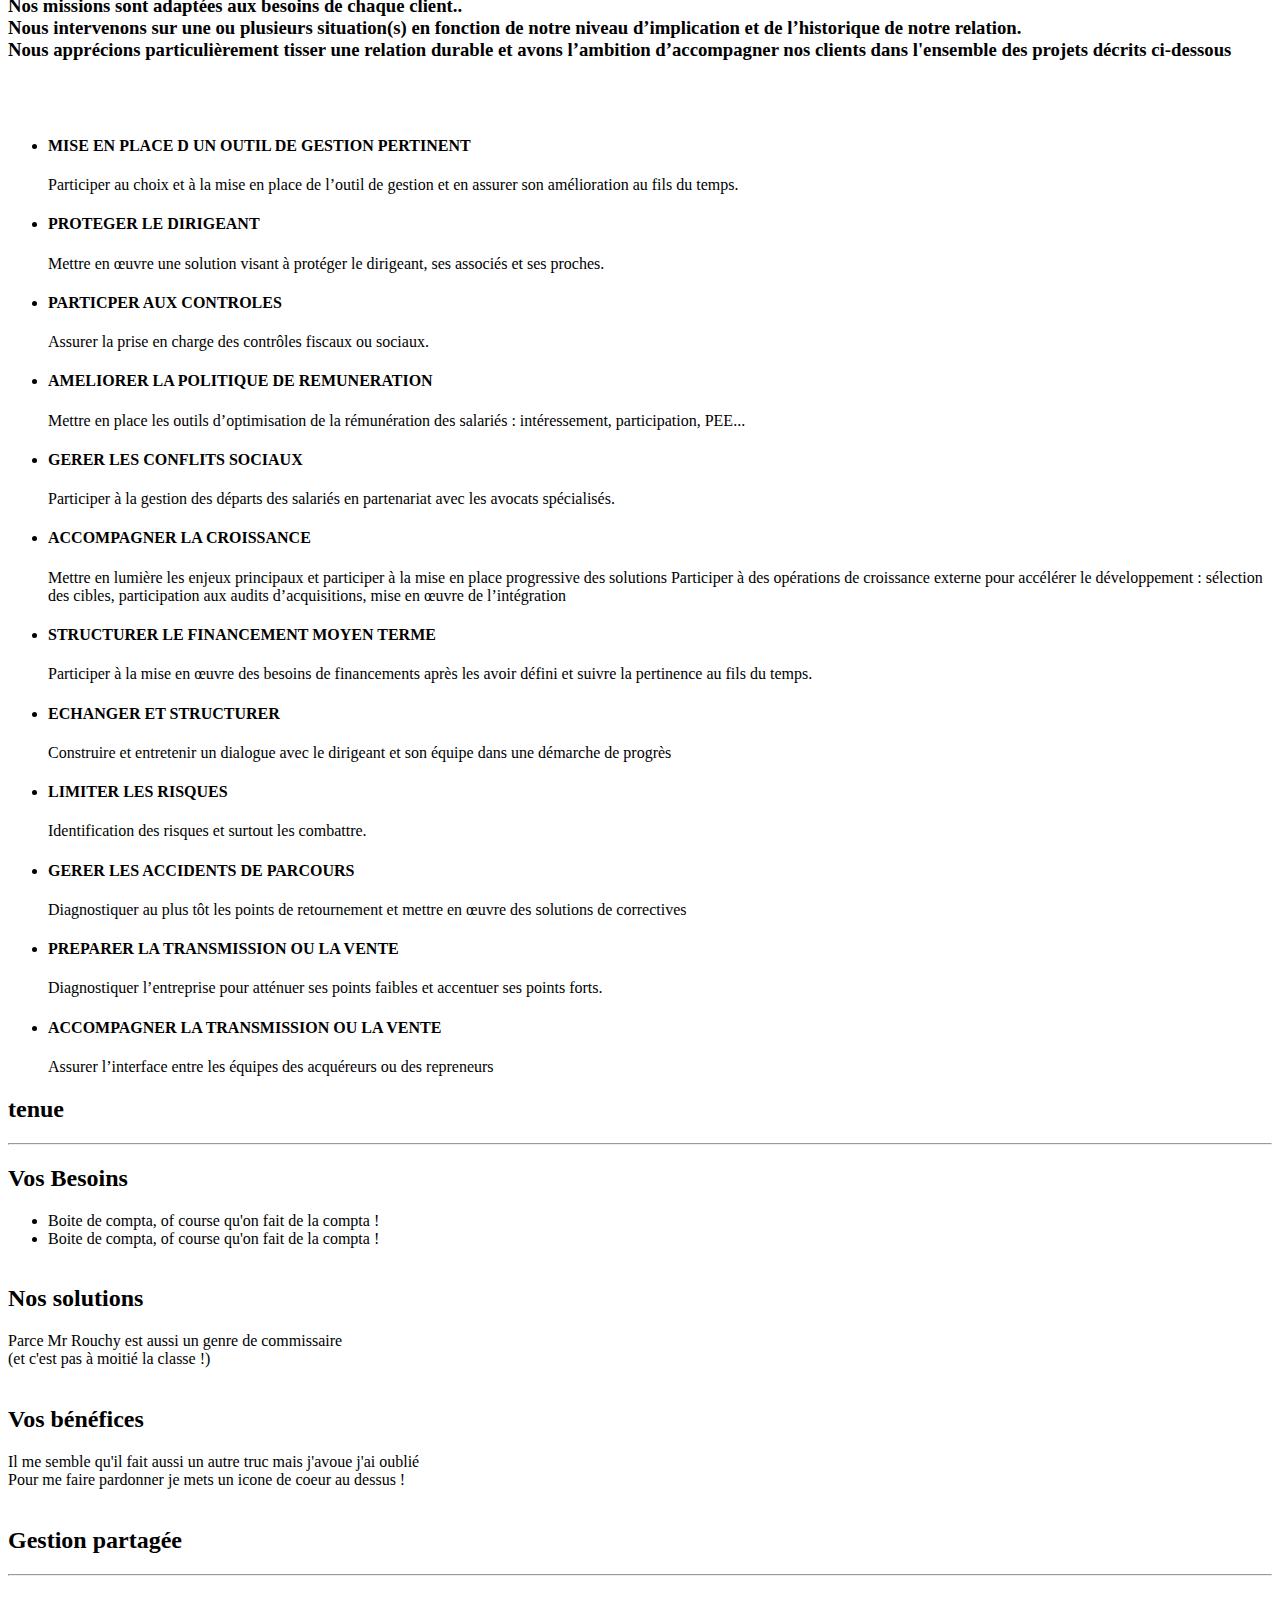
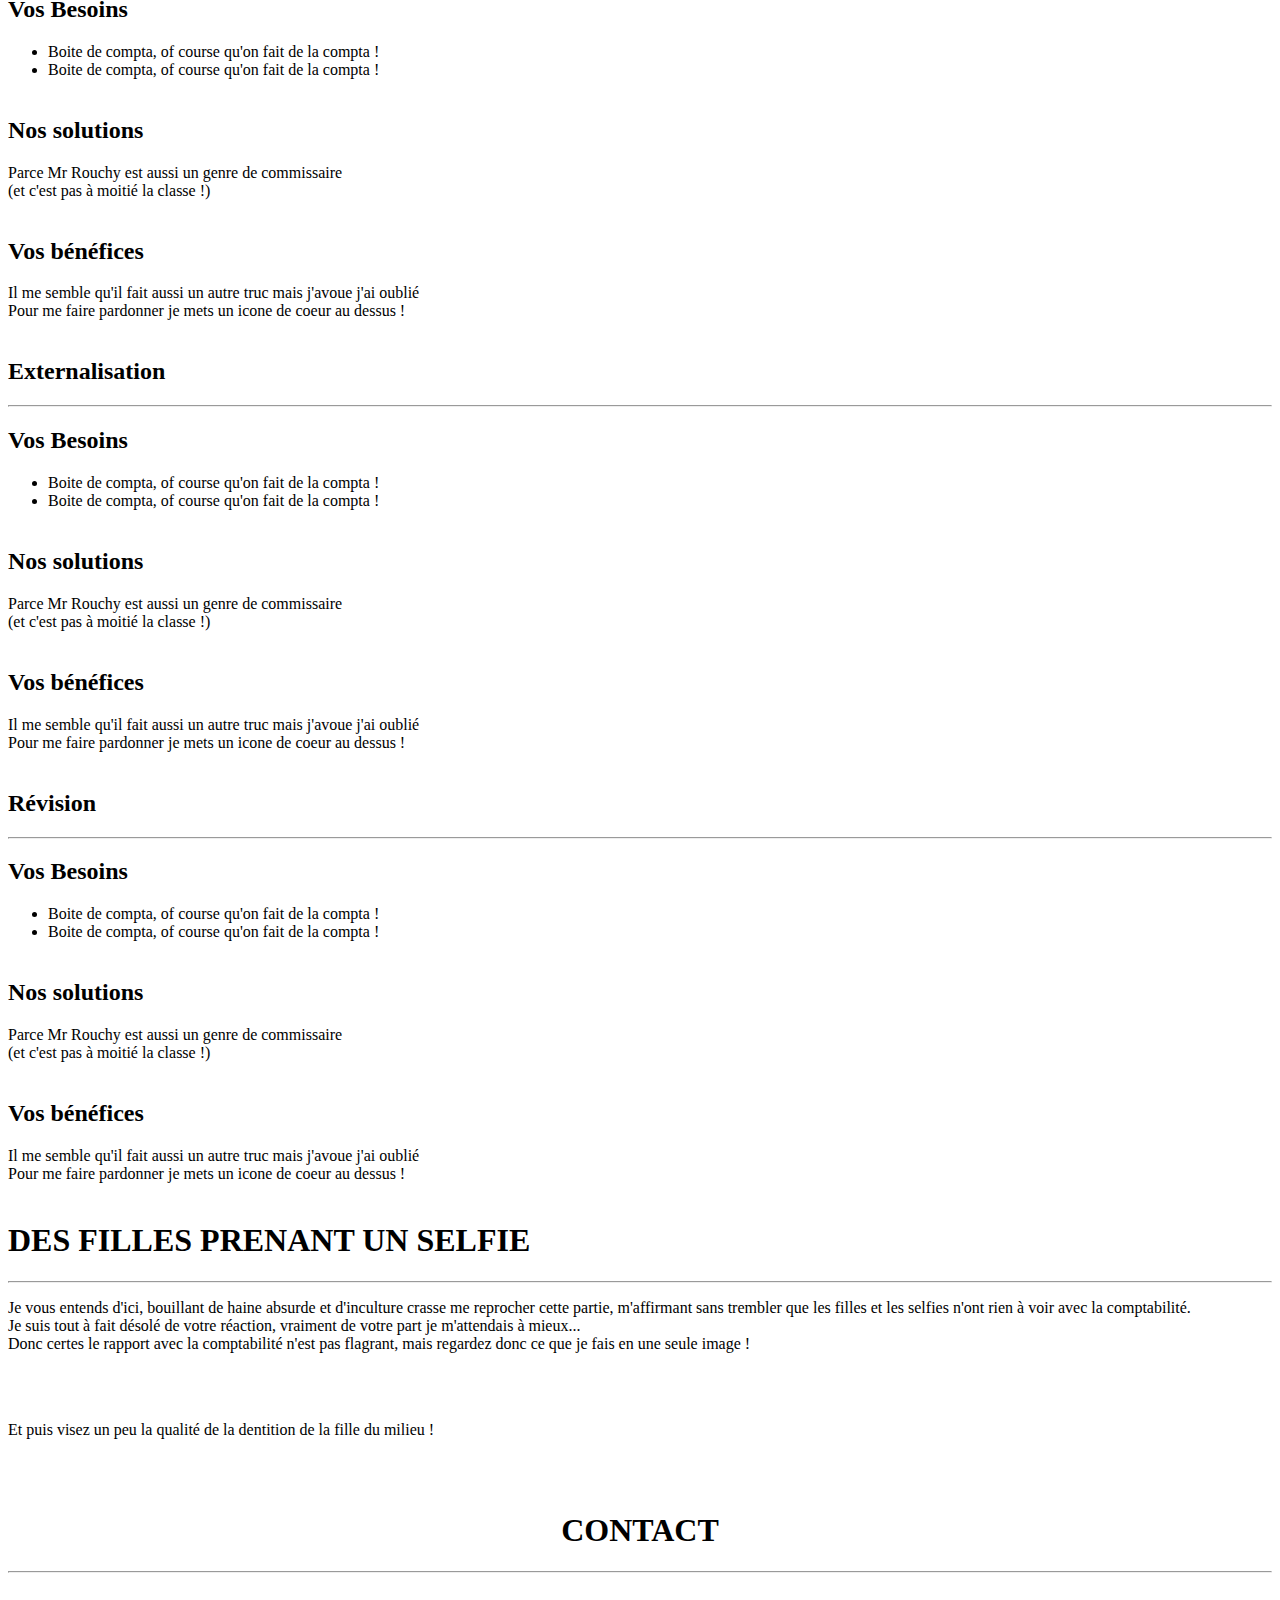
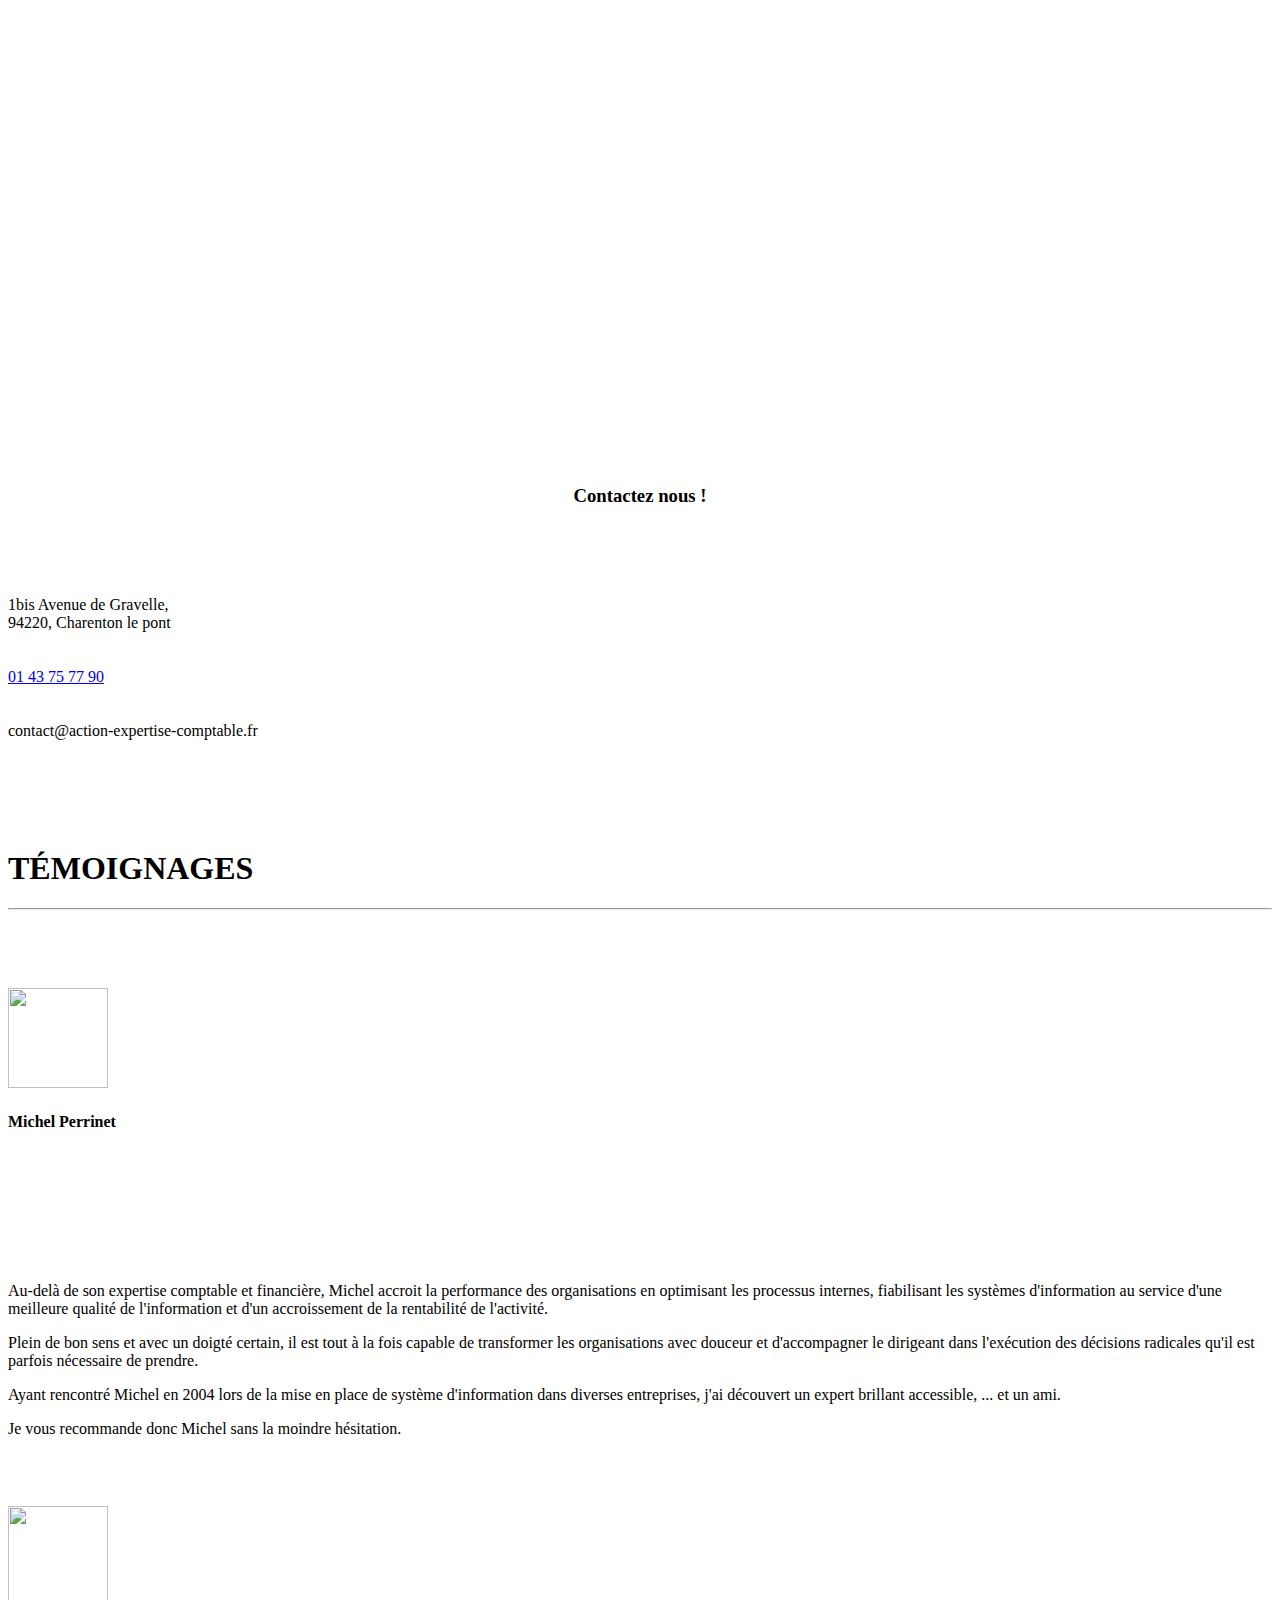
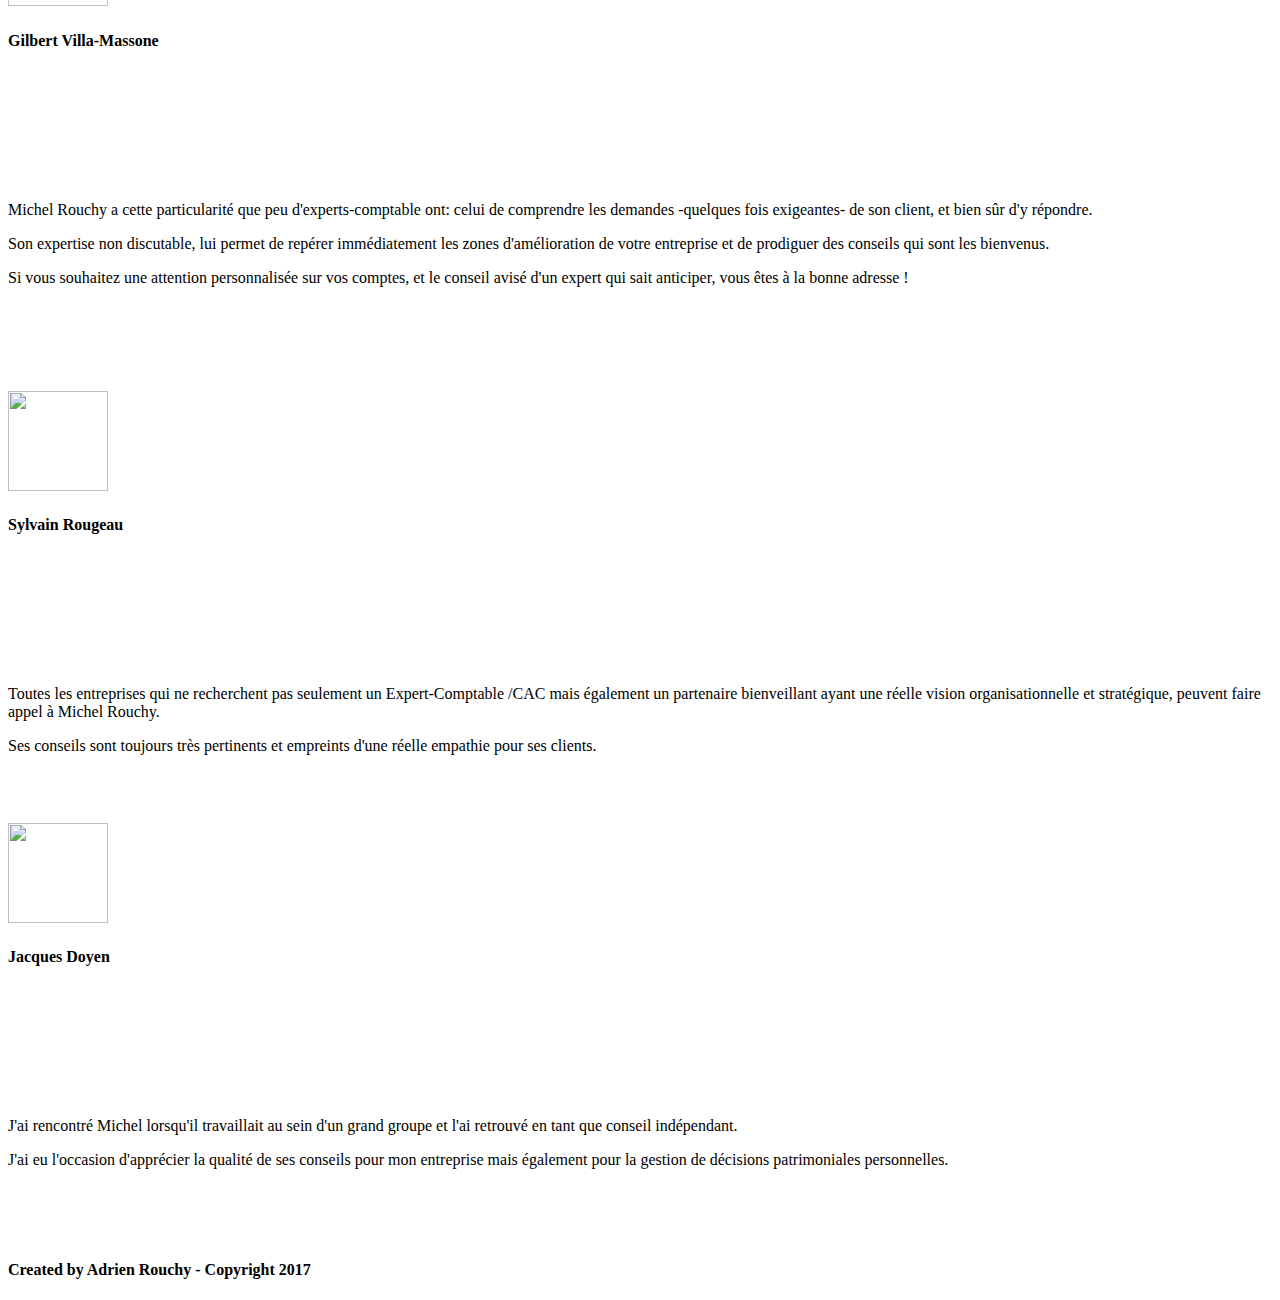
==== commit 89070a31: "remove status choice from timeline" ====
--- a/index.html
+++ b/index.html
@@ -215,18 +215,6 @@
 
     <ul class="timeline">
       <li>
-        <div class="timeline-badge danger"></div>
-        <div class="timeline-panel">
-          <div class="timeline-heading">
-            <h4 class="timeline-title"><b>CHOIX DU STATUT</b></h4>
-          </div>
-          <div class="timeline-body">
-            <p>Aider à choisir le statut de la société tant sur le plan social que fiscal.</p>
-          </div>
-        </div>
-      </li>
-
-      <li class="timeline-inverted">
         <div class="timeline-badge warning"></div>
         <div class="timeline-panel">
           <div class="timeline-heading">
@@ -238,7 +226,7 @@
         </div>
       </li>
 
-      <li>
+      <li class="timeline-inverted">
         <div class="timeline-badge danger"></div>
         <div class="timeline-panel">
           <div class="timeline-heading">
@@ -250,7 +238,7 @@
         </div>
       </li>
 
-      <li class="timeline-inverted">
+      <li>
         <div class="timeline-badge warning"></div>
         <div class="timeline-panel">
           <div class="timeline-heading">
@@ -262,7 +250,7 @@
         </div>
       </li>
 
-      <li>
+      <li class="timeline-inverted">
         <div class="timeline-badge danger"></div>
         <div class="timeline-panel">
           <div class="timeline-heading">
@@ -274,7 +262,7 @@
         </div>
       </li>
 
-      <li class="timeline-inverted">
+      <li>
         <div class="timeline-badge warning"></div>
         <div class="timeline-panel">
           <div class="timeline-heading">
@@ -286,7 +274,7 @@
         </div>
       </li>
 
-      <li>
+      <li class="timeline-inverted">
         <div class="timeline-badge danger"></div>
         <div class="timeline-panel">
           <div class="timeline-heading">
@@ -299,7 +287,7 @@
           </div>
         </li>
 
-        <li class="timeline-inverted">
+        <li>
           <div class="timeline-badge warning"></div>
           <div class="timeline-panel">
             <div class="timeline-heading">
@@ -311,7 +299,7 @@
           </div>
         </li>
 
-        <li>
+        <li class="timeline-inverted">
           <div class="timeline-badge danger"></div>
           <div class="timeline-panel">
             <div class="timeline-heading">
@@ -323,7 +311,7 @@
           </div>
         </li>
 
-        <li class="timeline-inverted">
+        <li>
           <div class="timeline-badge warning"></div>
           <div class="timeline-panel">
             <div class="timeline-heading">
@@ -335,7 +323,7 @@
           </div>
         </li>
 
-        <li>
+        <li class="timeline-inverted">
           <div class="timeline-badge danger"></div>
           <div class="timeline-panel">
             <div class="timeline-heading">
@@ -349,7 +337,7 @@
 
 
 
-        <li class="timeline-inverted">
+        <li>
           <div class="timeline-badge warning"></div>
           <div class="timeline-panel">
             <div class="timeline-heading">
@@ -361,7 +349,7 @@
           </div>
         </li>
 
-        <li>
+        <li class="timeline-inverted">
           <div class="timeline-badge warning"></div>
           <div class="timeline-panel">
             <div class="timeline-heading">
